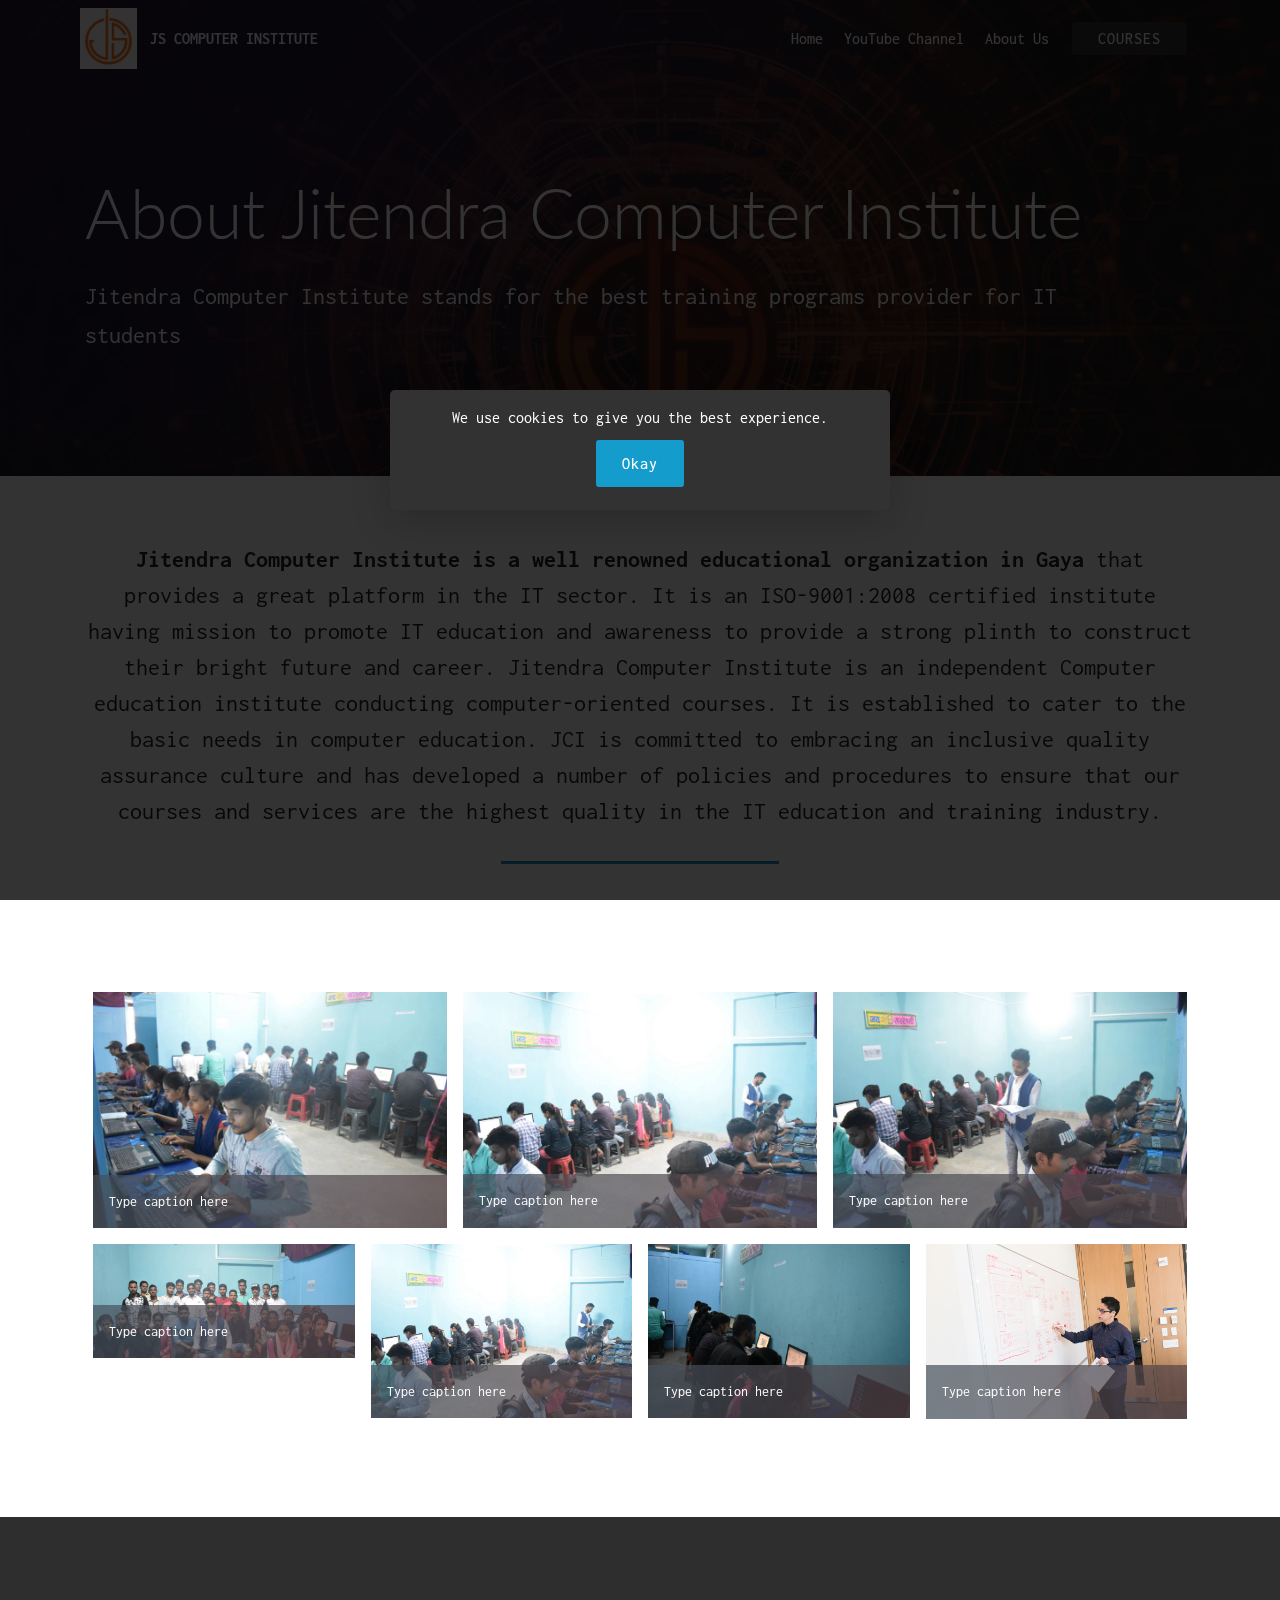
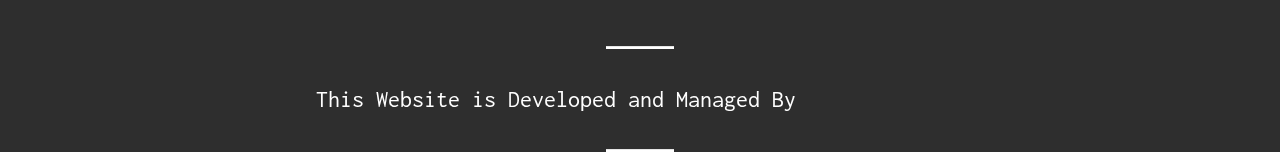
==== about.html @ 8d906402 "safdas" ====
<!DOCTYPE html>
<html  >
<head>
	<!-- This site is designed and devloped by PathOr Groups ,all the codes are copyrighted. for contacting us visi https://pathor.ml -->
  <meta charset="UTF-8">
  <meta http-equiv="X-UA-Compatible" content="IE=edge">
  <meta name="viewport" content="width=device-width, initial-scale=1, minimum-scale=1">
  <link rel="shortcut icon" href="assets/images/mnjhfjgfj.jpg-264x283.png" type="image/x-icon">
  <meta name="description" content="Jitendera Computer Institute is the best caching center and training provider for computer classes in Gaya. This is the offical page of JCI">
  
  <title>About Us-Jitendera Computer Institute</title>
  <link rel="stylesheet" href="assets/web/assets/mobirise-icons/mobirise-icons.css">
  <link rel="stylesheet" href="assets/bootstrap/css/bootstrap.min.css">
  <link rel="stylesheet" href="assets/bootstrap/css/bootstrap-grid.min.css">
  <link rel="stylesheet" href="assets/bootstrap/css/bootstrap-reboot.min.css">
  <link rel="stylesheet" href="assets/facebook-plugin/style.css">
  <link rel="stylesheet" href="assets/tether/tether.min.css">
  <link rel="stylesheet" href="assets/socicon/css/styles.css">
  <link rel="stylesheet" href="assets/web/assets/gdpr-plugin/gdpr-styles.css">
  <link rel="stylesheet" href="assets/dropdown/css/style.css">
  <link rel="stylesheet" href="assets/animatecss/animate.min.css">
  <link rel="stylesheet" href="assets/theme/css/style.css">
  <link rel="stylesheet" href="assets/gallery/style.css">
  <link rel="preload" as="style" href="assets/mobirise/css/mbr-additional.css"><link rel="stylesheet" href="assets/mobirise/css/mbr-additional.css" type="text/css">
  
  
  
</head>
<body>
  <section class="menu cid-qvQuOC5dxP" once="menu" id="menu1-y">

    

    <nav class="navbar navbar-expand beta-menu navbar-dropdown align-items-center navbar-fixed-top navbar-toggleable-sm bg-color transparent">
        <button class="navbar-toggler navbar-toggler-right" type="button" data-toggle="collapse" data-target="#navbarSupportedContent" aria-controls="navbarSupportedContent" aria-expanded="false" aria-label="Toggle navigation">
            <div class="hamburger">
                <span></span>
                <span></span>
                <span></span>
                <span></span>
            </div>
        </button>
        <div class="menu-logo">
            <div class="navbar-brand">
                <span class="navbar-logo">
                    <a href="index.html">
                         <img src="assets/images/mnjhfjgfj.jpg-264x283.png" alt="Jci Logo" title="" style="height: 3.8rem;">
                    </a>
                </span>
                <span class="navbar-caption-wrap"><a class="navbar-caption text-white display-4" href="index.html">JS COMPUTER INSTITUTE &nbsp; &nbsp; &nbsp; &nbsp; &nbsp; &nbsp; &nbsp; &nbsp; &nbsp; &nbsp; &nbsp;</a></span>
            </div>
        </div>
        <div class="collapse navbar-collapse" id="navbarSupportedContent">
            <ul class="navbar-nav nav-dropdown" data-app-modern-menu="true"><li class="nav-item">
                    <a class="nav-link link text-white display-4" href="index.html">Home</a>
                </li><li class="nav-item"><a class="nav-link link text-white display-4" href="https://www.youtube.com/channel/UC1L6Ay1eC3XERzg33ZXgung">YouTube Channel</a></li>
                <li class="nav-item">
                    <a class="nav-link link text-white display-4" href="page2.html">
                        
                        About Us
                    </a>
                </li></ul>
            <div class="navbar-buttons mbr-section-btn"><a class="btn btn-sm btn-black display-4" href="page1.html">COURSES</a></div>
        </div>
    </nav>
</section>

<section class="engine"></section><section class="header3 cid-rSugZJwFMO mbr-parallax-background" id="header3-11">

    

    <div class="mbr-overlay" style="opacity: 0.7; background-color: rgb(35, 35, 35);">
    </div>

    <div class="container">
        <div class="media-container-row">
            <div class="mbr-figure" style="width: 10%;">
               <!-- <img src="assets/images/background2.jpg" alt="Mobirise">-->
            </div>

            <div class="media-content">
                <h1 class="mbr-section-title mbr-white pb-3 mbr-fonts-style display-1"><br>About Jitendra Computer Institute</h1>
                
                <div class="mbr-section-text mbr-white pb-3 ">
                    <p class="mbr-text mbr-fonts-style display-5">Jitendra Computer Institute stands for the best training programs provider for IT students</p>
                </div>
                
            </div>
        </div>
    </div>

</section>

<section class="mbr-section article content9 cid-rSuieb1ScI" id="content9-12">
    
     

    <div class="container">
        <div class="inner-container" style="width: 100%;">
            <hr class="line" style="width: 25%;">
            <div class="section-text align-center mbr-fonts-style display-5"><strong>Jitendra Computer Institute is a well renowned educational organization in Gaya</strong> that provides a great platform in the IT sector. It is an ISO-9001:2008 certified institute having mission to promote IT education and awareness to provide a strong plinth to construct their bright future and career. Jitendra Computer Institute is an independent Computer education institute conducting computer-oriented courses. It is established to cater to the basic needs in computer education. JCI is committed to embracing an inclusive quality assurance culture and has developed a number of policies and procedures to ensure that our courses and services are the highest quality in the IT education and training industry.</div>
            <hr class="line" style="width: 25%;">
        </div>
        </div>
</section>

<section class="mbr-gallery mbr-slider-carousel cid-rSujr9ZoL4" id="gallery4-15">

    

    <div class="container">
        <div><!-- Gallery --><div class="gallery-row"><div class="mbr-gallery-layout-default"><div><div class="row-first row justify-content-center m-0"><div class="mbr-gallery-item col-lg-4 col-md-4 col-sm-12 p-2" data-video-url="false"><div href="#lb-gallery4-15" data-slide-to="0" data-toggle="modal"><img src="assets/images/dsc-12-844x563-800x534.jpg" alt="" title=""><span class="icon-focus"></span><span class="mbr-gallery-title mbr-fonts-style display-7">Type caption here</span></div></div><div class="mbr-gallery-item col-lg-4 col-md-4 col-sm-12 p-2" data-video-url="false"><div href="#lb-gallery4-15" data-slide-to="1" data-toggle="modal"><img src="assets/images/dsc-9-2000x1333-800x533.jpg" alt="" title=""><span class="icon-focus"></span><span class="mbr-gallery-title mbr-fonts-style display-7">Type caption here</span></div></div><div class="mbr-gallery-item col-lg-4 col-md-4 col-sm-12 p-2" data-video-url="false"><div href="#lb-gallery4-15" data-slide-to="2" data-toggle="modal"><img src="assets/images/dsc-10-2000x1333-800x533.jpg" alt="" title=""><span class="icon-focus"></span><span class="mbr-gallery-title mbr-fonts-style display-7">Type caption here</span></div></div></div><div class="row-second row justify-content-center m-0"><div class="mbr-gallery-item col-lg-3 col-md-6 col-sm-12 p-2" data-video-url="false"><div href="#lb-gallery4-15" data-slide-to="3" data-toggle="modal"><img src="assets/images/dsc-22-2000x1333-800x349.jpeg" alt="" title=""><span class="icon-focus"></span><span class="mbr-gallery-title mbr-fonts-style display-7">Type caption here</span></div></div><div class="mbr-gallery-item col-lg-3 col-md-6 col-sm-12 p-2" data-video-url="false"><div href="#lb-gallery4-15" data-slide-to="4" data-toggle="modal"><img src="assets/images/dsc-9-2000x1333-800x533.jpg" alt="" title=""><span class="icon-focus"></span><span class="mbr-gallery-title mbr-fonts-style display-7">Type caption here</span></div></div><div class="mbr-gallery-item col-lg-3 col-md-6 col-sm-12 p-2" data-video-url="false"><div href="#lb-gallery4-15" data-slide-to="5" data-toggle="modal"><img src="assets/images/dsc-11-2000x1333-800x533.jpg" alt="" title=""><span class="icon-focus"></span><span class="mbr-gallery-title mbr-fonts-style display-7">Type caption here</span></div></div><div class="mbr-gallery-item col-lg-3 col-md-6 col-sm-12 p-2" data-video-url="false"><div href="#lb-gallery4-15" data-slide-to="6" data-toggle="modal"><img src="assets/images/background7.jpg" alt="" title=""><span class="icon-focus"></span><span class="mbr-gallery-title mbr-fonts-style display-7">Type caption here</span></div></div></div></div><div class="clearfix"></div></div></div><!-- Lightbox --><div data-app-prevent-settings="" class="mbr-slider modal fade carousel slide" tabindex="-1" data-keyboard="true" data-interval="false" id="lb-gallery4-15"><div class="modal-dialog"><div class="modal-content"><div class="modal-body"><div class="carousel-inner"><div class="carousel-item active"><img src="assets/images/dsc-12-844x563.jpg" alt="" title=""></div><div class="carousel-item"><img src="assets/images/dsc-9-2000x1333.jpg" alt="" title=""></div><div class="carousel-item"><img src="assets/images/dsc-10-2000x1333.jpg" alt="" title=""></div><div class="carousel-item"><img src="assets/images/dsc-22-2000x1333.jpeg" alt="" title=""></div><div class="carousel-item"><img src="assets/images/dsc-9-2000x1333.jpg" alt="" title=""></div><div class="carousel-item"><img src="assets/images/dsc-11-2000x1333.jpg" alt="" title=""></div><div class="carousel-item"><img src="assets/images/background7.jpg" alt="" title=""></div><div class="carousel-item"><img src="assets/images/background8.jpg" alt="" title=""></div></div><a class="carousel-control carousel-control-prev" role="button" data-slide="prev" href="#lb-gallery4-15"><span class="mbri-left mbr-iconfont" aria-hidden="true"></span><span class="sr-only">Previous</span></a><a class="carousel-control carousel-control-next" role="button" data-slide="next" href="#lb-gallery4-15"><span class="mbri-right mbr-iconfont" aria-hidden="true"></span><span class="sr-only">Next</span></a><a class="close" href="#" role="button" data-dismiss="modal"><span class="sr-only">Close</span></a></div></div></div></div></div>
    </div>

</section>

<section once="footers" class="cid-rStPAoTRSf" id="footer7-z">

    

    

    <div class="container">
        <div class="media-container-row align-center mbr-white">
            
            <div class="row social-row">
              
                <div class="social-list align-right pb-2">
                    
                    
                    
                    
                    
                    
                <div class="soc-item">
                        <a href="https://www.youtube.com/channel/UC1L6Ay1eC3XERzg33ZXgung" target="_blank">
                            <span class="mbr-iconfont mbr-iconfont-social socicon-youtube socicon"></span>
                        </a>
                    </div><div class="soc-item">
                        <a href="https://www.facebook.com/" target="_blank">
                            <span class="mbr-iconfont mbr-iconfont-social socicon-facebook socicon"></span>
                        </a>
                    </div></div>
            </div>
            <div class="row row-copirayt">
                <p class="mbr-text mb-0 mbr-fonts-style mbr-white align-center display-7">
                    © Copyright 2020 JITENDRA COMPUTER INSTITUTE, All Rights Reserved</p><br>
                              <!--<p class="mbr-text mb-0 mbr-fonts-style mbr-white align-center" mbr-theme-style="display-7" data-app-selector=".media-container-row .mbr-text">
                   This webiste is Devloped and Managed by PathOr Groups </p>-->
            </div>
        </div>
    </div>
</section>

<section class="mbr-section article content10 cid-rSuoQhLQ14" id="content10-16">
    
     

    <div class="container">
        <div class="inner-container" style="width: 62%;">
            <hr class="line" style="width: 10%;">
            <div class="section-text align-center mbr-white mbr-fonts-style display-5">This Website is Developed and Managed By <a href="https://www.pathor.ml"><strong>PathOr Groups</strong></a></div>
            <hr class="line" style="width: 10%;">
        </div>
    </div>
</section>


  <script src="assets/web/assets/jquery/jquery.min.js"></script>
  <script src="assets/popper/popper.min.js"></script>
  <script src="assets/bootstrap/js/bootstrap.min.js"></script>
  <script src="https://connect.facebook.net/en_US/sdk.js#xfbml=1&version=v2.5"></script>
  <script src="https://apis.google.com/js/plusone.js"></script>
  <script src="assets/facebook-plugin/facebook-script.js"></script>
  <script src="assets/tether/tether.min.js"></script>
  <script src="assets/smoothscroll/smooth-scroll.js"></script>
  <script src="assets/parallax/jarallax.min.js"></script>
  <script src="assets/web/assets/cookies-alert-plugin/cookies-alert-core.js"></script>
  <script src="assets/web/assets/cookies-alert-plugin/cookies-alert-script.js"></script>
  <script src="assets/viewportchecker/jquery.viewportchecker.js"></script>
  <script src="assets/dropdown/js/nav-dropdown.js"></script>
  <script src="assets/dropdown/js/navbar-dropdown.js"></script>
  <script src="assets/touchswipe/jquery.touch-swipe.min.js"></script>
  <script src="assets/masonry/masonry.pkgd.min.js"></script>
  <script src="assets/imagesloaded/imagesloaded.pkgd.min.js"></script>
  <script src="assets/bootstrapcarouselswipe/bootstrap-carousel-swipe.js"></script>
  <script src="assets/vimeoplayer/jquery.mb.vimeo_player.js"></script>
  <script src="assets/theme/js/script.js"></script>
  <script src="assets/gallery/player.min.js"></script>
  <script src="assets/gallery/script.js"></script>
  <script src="assets/slidervideo/script.js"></script>
  
  
<div id="cookie-dialog" style="display: none;"><div id="cookiesdirective"><div style="position: fixed; top: 0; right: 0; bottom: 0; left: 0; background-color: rgb(0, 0, 0); opacity: 0.8; z-index: 9999;"></div><div style="position: fixed; top: 0; right: 0; bottom: 0; left: 0; display: flex; align-items: center; z-index: 10000"><div class="display-7" style="position: relative; width: 100%; max-width: 500px; margin-right: auto; margin-left: auto; font-size:inherit; padding: 1rem; text-align: center; border-radius: .3rem; box-shadow: 0 10px 40px 0 rgba(0,0,0,0.2); color:#ffffff; background:rgba(51, 51, 51, 0.99);">We use cookies to give you the best experience.<input style="display: block; margin-top: 10px; margin-right: auto; margin-left: auto; font-size:inherit;;" class="btn btn-sm btn-primary display-7" type="submit" name="impliedsubmit" id="impliedsubmit" value="Okay"/></div></div></div></div>
  <input name="cookieData" type="hidden" data-cookie-customDialogSelector='#cookie-dialog' data-cookie-colorText='#ffffff' data-cookie-colorBg='rgba(51, 51, 51, 0.99)' data-cookie-textButton='Okay' data-cookie-colorButton='' data-cookie-colorLink='#424a4d' data-cookie-underlineLink='true' data-cookie-text="We use cookies to give you the best experience.">
    <input name="animation" type="hidden">
  </body>
</html>
---- assets/web/assets/mobirise-icons/mobirise-icons.css ----
@font-face {
  font-family: 'MobiriseIcons';
  src:  url('mobirise-icons.eot?spat4u');
  src:  url('mobirise-icons.eot?spat4u#iefix') format('embedded-opentype'),
    url('mobirise-icons.ttf?spat4u') format('truetype'),
    url('mobirise-icons.woff?spat4u') format('woff'),
    url('mobirise-icons.svg?spat4u#MobiriseIcons') format('svg');
  font-weight: normal;
  font-style: normal;
  font-display: swap;
}

[class^="mbri-"], [class*=" mbri-"] {
  /* use !important to prevent issues with browser extensions that change fonts */
  font-family: MobiriseIcons !important;
  speak: none;
  font-style: normal;
  font-weight: normal;
  font-variant: normal;
  text-transform: none;
  line-height: 1;

  /* Better Font Rendering =========== */
  -webkit-font-smoothing: antialiased;
  -moz-osx-font-smoothing: grayscale;
}

.mbri-add-submenu:before {
  content: "\e900";
}
.mbri-alert:before {
  content: "\e901";
}
.mbri-align-center:before {
  content: "\e902";
}
.mbri-align-justify:before {
  content: "\e903";
}
.mbri-align-left:before {
  content: "\e904";
}
.mbri-align-right:before {
  content: "\e905";
}
.mbri-android:before {
  content: "\e906";
}
.mbri-apple:before {
  content: "\e907";
}
.mbri-arrow-down:before {
  content: "\e908";
}
.mbri-arrow-next:before {
  content: "\e909";
}
.mbri-arrow-prev:before {
  content: "\e90a";
}
.mbri-arrow-up:before {
  content: "\e90b";
}
.mbri-bold:before {
  content: "\e90c";
}
.mbri-bookmark:before {
  content: "\e90d";
}
.mbri-bootstrap:before {
  content: "\e90e";
}
.mbri-briefcase:before {
  content: "\e90f";
}
.mbri-browse:before {
  content: "\e910";
}
.mbri-bulleted-list:before {
  content: "\e911";
}
.mbri-calendar:before {
  content: "\e912";
}
.mbri-camera:before {
  content: "\e913";
}
.mbri-cart-add:before {
  content: "\e914";
}
.mbri-cart-full:before {
  content: "\e915";
}
.mbri-cash:before {
  content: "\e916";
}
.mbri-change-style:before {
  content: "\e917";
}
.mbri-chat:before {
  content: "\e918";
}
.mbri-clock:before {
  content: "\e919";
}
.mbri-close:before {
  content: "\e91a";
}
.mbri-cloud:before {
  content: "\e91b";
}
.mbri-code:before {
  content: "\e91c";
}
.mbri-contact-form:before {
  content: "\e91d";
}
.mbri-credit-card:before {
  content: "\e91e";
}
.mbri-cursor-click:before {
  content: "\e91f";
}
.mbri-cust-feedback:before {
  content: "\e920";
}
.mbri-database:before {
  content: "\e921";
}
.mbri-delivery:before {
  content: "\e922";
}
.mbri-desktop:before {
  content: "\e923";
}
.mbri-devices:before {
  content: "\e924";
}
.mbri-down:before {
  content: "\e925";
}
.mbri-download:before {
  content: "\e989";
}
.mbri-drag-n-drop:before {
  content: "\e927";
}
.mbri-drag-n-drop2:before {
  content: "\e928";
}
.mbri-edit:before {
  content: "\e929";
}
.mbri-edit2:before {
  content: "\e92a";
}
.mbri-error:before {
  content: "\e92b";
}
.mbri-extension:before {
  content: "\e92c";
}
.mbri-features:before {
  content: "\e92d";
}
.mbri-file:before {
  content: "\e92e";
}
.mbri-flag:before {
  content: "\e92f";
}
.mbri-folder:before {
  content: "\e930";
}
.mbri-gift:before {
  content: "\e931";
}
.mbri-github:before {
  content: "\e932";
}
.mbri-globe:before {
  content: "\e933";
}
.mbri-globe-2:before {
  content: "\e934";
}
.mbri-growing-chart:before {
  content: "\e935";
}
.mbri-hearth:before {
  content: "\e936";
}
.mbri-help:before {
  content: "\e937";
}
.mbri-home:before {
  content: "\e938";
}
.mbri-hot-cup:before {
  content: "\e939";
}
.mbri-idea:before {
  content: "\e93a";
}
.mbri-image-gallery:before {
  content: "\e93b";
}
.mbri-image-slider:before {
  content: "\e93c";
}
.mbri-info:before {
  content: "\e93d";
}
.mbri-italic:before {
  content: "\e93e";
}
.mbri-key:before {
  content: "\e93f";
}
.mbri-laptop:before {
  content: "\e940";
}
.mbri-layers:before {
  content: "\e941";
}
.mbri-left-right:before {
  content: "\e942";
}
.mbri-left:before {
  content: "\e943";
}
.mbri-letter:before {
  content: "\e944";
}
.mbri-like:before {
  content: "\e945";
}
.mbri-link:before {
  content: "\e946";
}
.mbri-lock:before {
  content: "\e947";
}
.mbri-login:before {
  content: "\e948";
}
.mbri-logout:before {
  content: "\e949";
}
.mbri-magic-stick:before {
  content: "\e94a";
}
.mbri-map-pin:before {
  content: "\e94b";
}
.mbri-menu:before {
  content: "\e94c";
}
.mbri-mobile:before {
  content: "\e94d";
}
.mbri-mobile2:before {
  content: "\e94e";
}
.mbri-mobirise:before {
  content: "\e94f";
}
.mbri-more-horizontal:before {
  content: "\e950";
}
.mbri-more-vertical:before {
  content: "\e951";
}
.mbri-music:before {
  content: "\e952";
}
.mbri-new-file:before {
  content: "\e953";
}
.mbri-numbered-list:before {
  content: "\e954";
}
.mbri-opened-folder:before {
  content: "\e955";
}
.mbri-pages:before {
  content: "\e956";
}
.mbri-paper-plane:before {
  content: "\e957";
}
.mbri-paperclip:before {
  content: "\e958";
}
.mbri-photo:before {
  content: "\e959";
}
.mbri-photos:before {
  content: "\e95a";
}
.mbri-pin:before {
  content: "\e95b";
}
.mbri-play:before {
  content: "\e95c";
}
.mbri-plus:before {
  content: "\e95d";
}
.mbri-preview:before {
  content: "\e95e";
}
.mbri-print:before {
  content: "\e95f";
}
.mbri-protect:before {
  content: "\e960";
}
.mbri-question:before {
  content: "\e961";
}
.mbri-quote-left:before {
  content: "\e962";
}
.mbri-quote-right:before {
  content: "\e963";
}
.mbri-refresh:before {
  content: "\e964";
}
.mbri-responsive:before {
  content: "\e965";
}
.mbri-right:before {
  content: "\e966";
}
.mbri-rocket:before {
  content: "\e967";
}
.mbri-sad-face:before {
  content: "\e968";
}
.mbri-sale:before {
  content: "\e969";
}
.mbri-save:before {
  content: "\e96a";
}
.mbri-search:before {
  content: "\e96b";
}
.mbri-setting:before {
  content: "\e96c";
}
.mbri-setting2:before {
  content: "\e96d";
}
.mbri-setting3:before {
  content: "\e96e";
}
.mbri-share:before {
  content: "\e96f";
}
.mbri-shopping-bag:before {
  content: "\e970";
}
.mbri-shopping-basket:before {
  content: "\e971";
}
.mbri-shopping-cart:before {
  content: "\e972";
}
.mbri-sites:before {
  content: "\e973";
}
.mbri-smile-face:before {
  content: "\e974";
}
.mbri-speed:before {
  content: "\e975";
}
.mbri-star:before {
  content: "\e976";
}
.mbri-success:before {
  content: "\e977";
}
.mbri-sun:before {
  content: "\e978";
}
.mbri-sun2:before {
  content: "\e979";
}
.mbri-tablet:before {
  content: "\e97a";
}
.mbri-tablet-vertical:before {
  content: "\e97b";
}
.mbri-target:before {
  content: "\e97c";
}
.mbri-timer:before {
  content: "\e97d";
}
.mbri-to-ftp:before {
  content: "\e97e";
}
.mbri-to-local-drive:before {
  content: "\e97f";
}
.mbri-touch-swipe:before {
  content: "\e980";
}
.mbri-touch:before {
  content: "\e981";
}
.mbri-trash:before {
  content: "\e982";
}
.mbri-underline:before {
  content: "\e983";
}
.mbri-unlink:before {
  content: "\e984";
}
.mbri-unlock:before {
  content: "\e985";
}
.mbri-up-down:before {
  content: "\e986";
}
.mbri-up:before {
  content: "\e987";
}
.mbri-update:before {
  content: "\e988";
}
.mbri-upload:before {
 content: "\e926"; 
}
.mbri-user:before {
  content: "\e98a";
}
.mbri-user2:before {
  content: "\e98b";
}
.mbri-users:before {
  content: "\e98c";
}
.mbri-video:before {
  content: "\e98d";
}
.mbri-video-play:before {
  content: "\e98e";
}
.mbri-watch:before {
  content: "\e98f";
}
.mbri-website-theme:before {
  content: "\e990";
}
.mbri-wifi:before {
  content: "\e991";
}
.mbri-windows:before {
  content: "\e992";
}
.mbri-zoom-out:before {
  content: "\e993";
}
.mbri-redo:before {
  content: "\e994";
}
.mbri-undo:before {
  content: "\e995";
}
---- assets/facebook-plugin/style.css ----
.mbr-section.mbr-section__comments{
    position: relative;
}
.mbr-section__comments{
    background-size: cover;
}
.addons-container {
  position: relative;
  margin-left: auto;
  margin-right: auto;
  padding-right: 15px;
  padding-left: 15px; }
  @media (min-width: 576px) {
    .addons-container {
      padding-right: 15px;
      padding-left: 15px; } }
  @media (min-width: 768px) {
    .addons-container {
      padding-right: 15px;
      padding-left: 15px; } }
  @media (min-width: 992px) {
    .addons-container {
      padding-right: 15px;
      padding-left: 15px; } }
  @media (min-width: 1200px) {
    .addons-container {
      padding-right: 15px;
      padding-left: 15px; } }
  @media (min-width: 576px) {
    .addons-container {
      width: 540px;
      max-width: 100%; } }
  @media (min-width: 768px) {
    .addons-container {
      width: 720px;
      max-width: 100%; } }
  @media (min-width: 992px) {
    .addons-container {
      width: 960px;
      max-width: 100%; } }
  @media (min-width: 1200px) {
    .addons-container {
      width: 1140px;
      max-width: 100%; } }

.addons-container-inner{
    position: relative;
    width: 100%;
    min-height: 1px;
    padding-right: 15px;
    padding-left: 15px;
}
@media (min-width: 567px) {
    .addons-container-inner{
        -ms-flex: 0 0 66.666667%;
        flex: 0 0 66.666667%;
        max-width: 66.666667%;
    }
}
.addons-row{
    display: flex;
    justify-content:center;
}
---- assets/socicon/css/styles.css ----
@charset "UTF-8";

@font-face {
  font-family: "socicon";
  src:url("../fonts/socicon.eot");
  src:url("../fonts/socicon.eot?#iefix") format("embedded-opentype"),
    url("../fonts/socicon.woff") format("woff"),
    url("../fonts/socicon.ttf") format("truetype"),
    url("../fonts/socicon.svg#socicon") format("svg");
  font-weight: normal;
  font-style: normal;
  font-display:swap;
}

[data-icon]:before {
  font-family: "socicon" !important;
  content: attr(data-icon);
  font-style: normal !important;
  font-weight: normal !important;
  font-variant: normal !important;
  text-transform: none !important;
  speak: none;
  line-height: 1;
  -webkit-font-smoothing: antialiased;
  -moz-osx-font-smoothing: grayscale;
}

[class^="socicon-"]:before,
[class*=" socicon-"]:before {
  font-family: "socicon" !important;
  font-style: normal !important;
  font-weight: normal !important;
  font-variant: normal !important;
  text-transform: none !important;
  speak: none;
  line-height: 1;
  -webkit-font-smoothing: antialiased;
  -moz-osx-font-smoothing: grayscale;
}

.socicon-modelmayhem:before {
  content: "\e000";
}
.socicon-mixcloud:before {
  content: "\e001";
}
.socicon-drupal:before {
  content: "\e002";
}
.socicon-swarm:before {
  content: "\e003";
}
.socicon-istock:before {
  content: "\e004";
}
.socicon-yammer:before {
  content: "\e005";
}
.socicon-ello:before {
  content: "\e006";
}
.socicon-stackoverflow:before {
  content: "\e007";
}
.socicon-persona:before {
  content: "\e008";
}
.socicon-triplej:before {
  content: "\e009";
}
.socicon-houzz:before {
  content: "\e00a";
}
.socicon-rss:before {
  content: "\e00b";
}
.socicon-paypal:before {
  content: "\e00c";
}
.socicon-odnoklassniki:before {
  content: "\e00d";
}
.socicon-airbnb:before {
  content: "\e00e";
}
.socicon-periscope:before {
  content: "\e00f";
}
.socicon-outlook:before {
  content: "\e010";
}
.socicon-coderwall:before {
  content: "\e011";
}
.socicon-tripadvisor:before {
  content: "\e012";
}
.socicon-appnet:before {
  content: "\e013";
}
.socicon-goodreads:before {
  content: "\e014";
}
.socicon-tripit:before {
  content: "\e015";
}
.socicon-lanyrd:before {
  content: "\e016";
}
.socicon-slideshare:before {
  content: "\e017";
}
.socicon-buffer:before {
  content: "\e018";
}
.socicon-disqus:before {
  content: "\e019";
}
.socicon-vkontakte:before {
  content: "\e01a";
}
.socicon-whatsapp:before {
  content: "\e01b";
}
.socicon-patreon:before {
  content: "\e01c";
}
.socicon-storehouse:before {
  content: "\e01d";
}
.socicon-pocket:before {
  content: "\e01e";
}
.socicon-mail:before {
  content: "\e01f";
}
.socicon-blogger:before {
  content: "\e020";
}
.socicon-technorati:before {
  content: "\e021";
}
.socicon-reddit:before {
  content: "\e022";
}
.socicon-dribbble:before {
  content: "\e023";
}
.socicon-stumbleupon:before {
  content: "\e024";
}
.socicon-digg:before {
  content: "\e025";
}
.socicon-envato:before {
  content: "\e026";
}
.socicon-behance:before {
  content: "\e027";
}
.socicon-delicious:before {
  content: "\e028";
}
.socicon-deviantart:before {
  content: "\e029";
}
.socicon-forrst:before {
  content: "\e02a";
}
.socicon-play:before {
  content: "\e02b";
}
.socicon-zerply:before {
  content: "\e02c";
}
.socicon-wikipedia:before {
  content: "\e02d";
}
.socicon-apple:before {
  content: "\e02e";
}
.socicon-flattr:before {
  content: "\e02f";
}
.socicon-github:before {
  content: "\e030";
}
.socicon-renren:before {
  content: "\e031";
}
.socicon-friendfeed:before {
  content: "\e032";
}
.socicon-newsvine:before {
  content: "\e033";
}
.socicon-identica:before {
  content: "\e034";
}
.socicon-bebo:before {
  content: "\e035";
}
.socicon-zynga:before {
  content: "\e036";
}
.socicon-steam:before {
  content: "\e037";
}
.socicon-xbox:before {
  content: "\e038";
}
.socicon-windows:before {
  content: "\e039";
}
.socicon-qq:before {
  content: "\e03a";
}
.socicon-douban:before {
  content: "\e03b";
}
.socicon-meetup:before {
  content: "\e03c";
}
.socicon-playstation:before {
  content: "\e03d";
}
.socicon-android:before {
  content: "\e03e";
}
.socicon-snapchat:before {
  content: "\e03f";
}
.socicon-twitter:before {
  content: "\e040";
}
.socicon-facebook:before {
  content: "\e041";
}
.socicon-googleplus:before {
  content: "\e042";
}
.socicon-pinterest:before {
  content: "\e043";
}
.socicon-foursquare:before {
  content: "\e044";
}
.socicon-yahoo:before {
  content: "\e045";
}
.socicon-skype:before {
  content: "\e046";
}
.socicon-yelp:before {
  content: "\e047";
}
.socicon-feedburner:before {
  content: "\e048";
}
.socicon-linkedin:before {
  content: "\e049";
}
.socicon-viadeo:before {
  content: "\e04a";
}
.socicon-xing:before {
  content: "\e04b";
}
.socicon-myspace:before {
  content: "\e04c";
}
.socicon-soundcloud:before {
  content: "\e04d";
}
.socicon-spotify:before {
  content: "\e04e";
}
.socicon-grooveshark:before {
  content: "\e04f";
}
.socicon-lastfm:before {
  content: "\e050";
}
.socicon-youtube:before {
  content: "\e051";
}
.socicon-vimeo:before {
  content: "\e052";
}
.socicon-dailymotion:before {
  content: "\e053";
}
.socicon-vine:before {
  content: "\e054";
}
.socicon-flickr:before {
  content: "\e055";
}
.socicon-500px:before {
  content: "\e056";
}
.socicon-wordpress:before {
  content: "\e058";
}
.socicon-tumblr:before {
  content: "\e059";
}
.socicon-twitch:before {
  content: "\e05a";
}
.socicon-8tracks:before {
  content: "\e05b";
}
.socicon-amazon:before {
  content: "\e05c";
}
.socicon-icq:before {
  content: "\e05d";
}
.socicon-smugmug:before {
  content: "\e05e";
}
.socicon-ravelry:before {
  content: "\e05f";
}
.socicon-weibo:before {
  content: "\e060";
}
.socicon-baidu:before {
  content: "\e061";
}
.socicon-angellist:before {
  content: "\e062";
}
.socicon-ebay:before {
  content: "\e063";
}
.socicon-imdb:before {
  content: "\e064";
}
.socicon-stayfriends:before {
  content: "\e065";
}
.socicon-residentadvisor:before {
  content: "\e066";
}
.socicon-google:before {
  content: "\e067";
}
.socicon-yandex:before {
  content: "\e068";
}
.socicon-sharethis:before {
  content: "\e069";
}
.socicon-bandcamp:before {
  content: "\e06a";
}
.socicon-itunes:before {
  content: "\e06b";
}
.socicon-deezer:before {
  content: "\e06c";
}
.socicon-telegram:before {
  content: "\e06e";
}
.socicon-openid:before {
  content: "\e06f";
}
.socicon-amplement:before {
  content: "\e070";
}
.socicon-viber:before {
  content: "\e071";
}
.socicon-zomato:before {
  content: "\e072";
}
.socicon-draugiem:before {
  content: "\e074";
}
.socicon-endomodo:before {
  content: "\e075";
}
.socicon-filmweb:before {
  content: "\e076";
}
.socicon-stackexchange:before {
  content: "\e077";
}
.socicon-wykop:before {
  content: "\e078";
}
.socicon-teamspeak:before {
  content: "\e079";
}
.socicon-teamviewer:before {
  content: "\e07a";
}
.socicon-ventrilo:before {
  content: "\e07b";
}
.socicon-younow:before {
  content: "\e07c";
}
.socicon-raidcall:before {
  content: "\e07d";
}
.socicon-mumble:before {
  content: "\e07e";
}
.socicon-medium:before {
  content: "\e06d";
}
.socicon-bebee:before {
  content: "\e07f";
}
.socicon-hitbox:before {
  content: "\e080";
}
.socicon-reverbnation:before {
  content: "\e081";
}
.socicon-formulr:before {
  content: "\e082";
}
.socicon-instagram:before {
  content: "\e057";
}
.socicon-battlenet:before {
  content: "\e083";
}
.socicon-chrome:before {
  content: "\e084";
}
.socicon-discord:before {
  content: "\e086";
}
.socicon-issuu:before {
  content: "\e087";
}
.socicon-macos:before {
  content: "\e088";
}
.socicon-firefox:before {
  content: "\e089";
}
.socicon-opera:before {
  content: "\e08d";
}
.socicon-keybase:before {
  content: "\e090";
}
.socicon-alliance:before {
  content: "\e091";
}
.socicon-livejournal:before {
  content: "\e092";
}
.socicon-googlephotos:before {
  content: "\e093";
}
.socicon-horde:before {
  content: "\e094";
}
.socicon-etsy:before {
  content: "\e095";
}
.socicon-zapier:before {
  content: "\e096";
}
.socicon-google-scholar:before {
  content: "\e097";
}
.socicon-researchgate:before {
  content: "\e098";
}
.socicon-wechat:before {
  content: "\e099";
}
.socicon-strava:before {
  content: "\e09a";
}
.socicon-line:before {
  content: "\e09b";
}
.socicon-lyft:before {
  content: "\e09c";
}
.socicon-uber:before {
  content: "\e09d";
}
.socicon-songkick:before {
  content: "\e09e";
}
.socicon-viewbug:before {
  content: "\e09f";
}
.socicon-googlegroups:before {
  content: "\e0a0";
}
.socicon-quora:before {
  content: "\e073";
}
.socicon-diablo:before {
  content: "\e085";
}
.socicon-blizzard:before {
  content: "\e0a1";
}
.socicon-hearthstone:before {
  content: "\e08b";
}
.socicon-heroes:before {
  content: "\e08a";
}
.socicon-overwatch:before {
  content: "\e08c";
}
.socicon-warcraft:before {
  content: "\e08e";
}
.socicon-starcraft:before {
  content: "\e08f";
}
.socicon-beam:before {
  content: "\e0a2";
}
.socicon-curse:before {
  content: "\e0a3";
}
.socicon-player:before {
  content: "\e0a4";
}
.socicon-streamjar:before {
  content: "\e0a5";
}
.socicon-nintendo:before {
  content: "\e0a6";
}
.socicon-hellocoton:before {
  content: "\e0a7";
}
---- assets/web/assets/gdpr-plugin/gdpr-styles.css ----
.gdpr-block {
    padding: 10px;
    font-size: 14px;
    display: block;
    width: 100%;
    text-align: center;
}
.gdpr-block.covert {
	display: none;
}
.textGDPR {
    position: relative;
}
.gdpr-block label span.textGDPR input[name='gdpr']{
    width: 15px;
    height: 15px;
    margin: 0;
    position: absolute;
    top: 2px;
    left: -20px;
}
.gdpr-block label {
    color: #a7a7a7;
    vertical-align: middle;
    user-select: none;
    margin-bottom: 0;
}
---- assets/dropdown/css/style.css ----
.navbar-dropdown {
  left: 0;
  padding: 0;
  position: absolute;
  right: 0;
  top: 0;
  transition: all 0.45s ease;
  z-index: 1030;
  background: #282828; }
  .navbar-dropdown .navbar-logo {
    margin-right: 0.8rem;
    transition: margin 0.3s ease-in-out;
    vertical-align: middle; }
    .navbar-dropdown .navbar-logo img {
      height: 3.125rem;
      transition: all 0.3s ease-in-out; }
    .navbar-dropdown .navbar-logo.mbr-iconfont {
      font-size: 3.125rem;
      line-height: 3.125rem; }
  .navbar-dropdown .navbar-caption {
    font-weight: 700;
    white-space: normal;
    vertical-align: -4px;
    line-height: 3.125rem !important; }
    .navbar-dropdown .navbar-caption, .navbar-dropdown .navbar-caption:hover {
      color: inherit;
      text-decoration: none; }
  .navbar-dropdown .mbr-iconfont + .navbar-caption {
    vertical-align: -1px; }
  .navbar-dropdown.navbar-fixed-top {
    position: fixed; }
  .navbar-dropdown .navbar-brand span {
    vertical-align: -4px; }
  .navbar-dropdown.bg-color.transparent {
    background: none; }
  .navbar-dropdown.navbar-short .navbar-brand {
    padding: 0.625rem 0; }
    .navbar-dropdown.navbar-short .navbar-brand span {
      vertical-align: -1px; }
  .navbar-dropdown.navbar-short .navbar-caption {
    line-height: 2.375rem !important;
    vertical-align: -2px; }
  .navbar-dropdown.navbar-short .navbar-logo {
    margin-right: 0.5rem; }
    .navbar-dropdown.navbar-short .navbar-logo img {
      height: 2.375rem; }
    .navbar-dropdown.navbar-short .navbar-logo.mbr-iconfont {
      font-size: 2.375rem;
      line-height: 2.375rem; }
  .navbar-dropdown.navbar-short .mbr-table-cell {
    height: 3.625rem; }
  .navbar-dropdown .navbar-close {
    left: 0.6875rem;
    position: fixed;
    top: 0.75rem;
    z-index: 1000; }
  .navbar-dropdown .hamburger-icon {
    content: "";
    display: inline-block;
    vertical-align: middle;
    width: 16px;
    -webkit-box-shadow: 0 -6px 0 1px #282828,0 0 0 1px #282828,0 6px 0 1px #282828;
    -moz-box-shadow: 0 -6px 0 1px #282828,0 0 0 1px #282828,0 6px 0 1px #282828;
    box-shadow: 0 -6px 0 1px #282828,0 0 0 1px #282828,0 6px 0 1px #282828; }

.dropdown-menu .dropdown-toggle[data-toggle="dropdown-submenu"]::after {
  border-bottom: 0.35em solid transparent;
  border-left: 0.35em solid;
  border-right: 0;
  border-top: 0.35em solid transparent;
  margin-left: 0.3rem; }

.dropdown-menu .dropdown-item:focus {
  outline: 0; }

.nav-dropdown {
  font-size: 0.75rem;
  font-weight: 500;
  height: auto !important; }
  .nav-dropdown .nav-btn {
    padding-left: 1rem; }
  .nav-dropdown .link {
    margin: .667em 1.667em;
    font-weight: 500;
    padding: 0;
    transition: color .2s ease-in-out; }
    .nav-dropdown .link.dropdown-toggle {
      margin-right: 2.583em; }
      .nav-dropdown .link.dropdown-toggle::after {
        margin-left: .25rem;
        border-top: 0.35em solid;
        border-right: 0.35em solid transparent;
        border-left: 0.35em solid transparent;
        border-bottom: 0; }
      .nav-dropdown .link.dropdown-toggle[aria-expanded="true"] {
        margin: 0;
        padding: 0.667em 3.263em  0.667em 1.667em; }
  .nav-dropdown .link::after,
  .nav-dropdown .dropdown-item::after {
    color: inherit; }
  .nav-dropdown .btn {
    font-size: 0.75rem;
    font-weight: 700;
    letter-spacing: 0;
    margin-bottom: 0;
    padding-left: 1.25rem;
    padding-right: 1.25rem; }
  .nav-dropdown .dropdown-menu {
    border-radius: 0;
    border: 0;
    left: 0;
    margin: 0;
    padding-bottom: 1.25rem;
    padding-top: 1.25rem;
    position: relative; }
  .nav-dropdown .dropdown-submenu {
    margin-left: 0.125rem;
    top: 0; }
  .nav-dropdown .dropdown-item {
    font-weight: 500;
    line-height: 2;
    padding: 0.3846em 4.615em 0.3846em 1.5385em;
    position: relative;
    transition: color .2s ease-in-out, background-color .2s ease-in-out; }
    .nav-dropdown .dropdown-item::after {
      margin-top: -0.3077em;
      position: absolute;
      right: 1.1538em;
      top: 50%; }
    .nav-dropdown .dropdown-item:focus, .nav-dropdown .dropdown-item:hover {
      background: none; }

@media (max-width: 767px) {
  .nav-dropdown.navbar-toggleable-sm {
    bottom: 0;
    display: none;
    left: 0;
    overflow-x: hidden;
    position: fixed;
    top: 0;
    transform: translateX(-100%);
    -ms-transform: translateX(-100%);
    -webkit-transform: translateX(-100%);
    width: 18.75rem;
    z-index: 999; } }
.nav-dropdown.navbar-toggleable-xl {
  bottom: 0;
  display: none;
  left: 0;
  overflow-x: hidden;
  position: fixed;
  top: 0;
  transform: translateX(-100%);
  -ms-transform: translateX(-100%);
  -webkit-transform: translateX(-100%);
  width: 18.75rem;
  z-index: 999; }

.nav-dropdown-sm {
  display: block !important;
  overflow-x: hidden;
  overflow: auto;
  padding-top: 3.875rem; }
  .nav-dropdown-sm::after {
    content: "";
    display: block;
    height: 3rem;
    width: 100%; }
  .nav-dropdown-sm.collapse.in ~ .navbar-close {
    display: block !important; }
  .nav-dropdown-sm.collapsing, .nav-dropdown-sm.collapse.in {
    transform: translateX(0);
    -ms-transform: translateX(0);
    -webkit-transform: translateX(0);
    transition: all 0.25s ease-out;
    -webkit-transition: all 0.25s ease-out;
    background: #282828; }
  .nav-dropdown-sm.collapsing[aria-expanded="false"] {
    transform: translateX(-100%);
    -ms-transform: translateX(-100%);
    -webkit-transform: translateX(-100%); }
  .nav-dropdown-sm .nav-item {
    display: block;
    margin-left: 0 !important;
    padding-left: 0; }
  .nav-dropdown-sm .link,
  .nav-dropdown-sm .dropdown-item {
    border-top: 1px dotted rgba(255, 255, 255, 0.1);
    font-size: 0.8125rem;
    line-height: 1.6;
    margin: 0 !important;
    padding: 0.875rem 2.4rem 0.875rem 1.5625rem !important;
    position: relative;
    white-space: normal; }
    .nav-dropdown-sm .link:focus, .nav-dropdown-sm .link:hover,
    .nav-dropdown-sm .dropdown-item:focus,
    .nav-dropdown-sm .dropdown-item:hover {
      background: rgba(0, 0, 0, 0.2) !important;
      color: #c0a375; }
  .nav-dropdown-sm .nav-btn {
    position: relative;
    padding: 1.5625rem 1.5625rem 0 1.5625rem; }
    .nav-dropdown-sm .nav-btn::before {
      border-top: 1px dotted rgba(255, 255, 255, 0.1);
      content: "";
      left: 0;
      position: absolute;
      top: 0;
      width: 100%; }
    .nav-dropdown-sm .nav-btn + .nav-btn {
      padding-top: 0.625rem; }
      .nav-dropdown-sm .nav-btn + .nav-btn::before {
        display: none; }
  .nav-dropdown-sm .btn {
    padding: 0.625rem 0; }
  .nav-dropdown-sm .dropdown-toggle[data-toggle="dropdown-submenu"]::after {
    margin-left: .25rem;
    border-top: 0.35em solid;
    border-right: 0.35em solid transparent;
    border-left: 0.35em solid transparent;
    border-bottom: 0; }
  .nav-dropdown-sm .dropdown-toggle[data-toggle="dropdown-submenu"][aria-expanded="true"]::after {
    border-top: 0;
    border-right: 0.35em solid transparent;
    border-left: 0.35em solid transparent;
    border-bottom: 0.35em solid; }
  .nav-dropdown-sm .dropdown-menu {
    margin: 0;
    padding: 0;
    position: relative;
    top: 0;
    left: 0;
    width: 100%;
    border: 0;
    float: none;
    border-radius: 0;
    background: none; }
  .nav-dropdown-sm .dropdown-submenu {
    left: 100%;
    margin-left: 0.125rem;
    margin-top: -1.25rem;
    top: 0; }

.navbar-toggleable-sm .nav-dropdown .dropdown-menu {
  position: absolute; }

.navbar-toggleable-sm .nav-dropdown .dropdown-submenu {
  left: 100%;
  margin-left: 0.125rem;
  margin-top: -1.25rem;
  top: 0; }

.navbar-toggleable-sm.opened .nav-dropdown .dropdown-menu {
  position: relative; }

.navbar-toggleable-sm.opened .nav-dropdown .dropdown-submenu {
  left: 0;
  margin-left: 00rem;
  margin-top: 0rem;
  top: 0; }

.is-builder .nav-dropdown.collapsing {
  transition: none !important; }

/*# sourceMappingURL=style.css.map */
---- assets/theme/css/style.css ----
/*!
 * Mobirise v4 theme (https://mobirise.com/)
 * Copyright 2017 Mobirise
 */
section {
  background-color: #eeeeee; }

body {
  font-style: normal;
  line-height: 1.5; }

section,
.container,
.container-fluid {
  position: relative;
  word-wrap: break-word; }

a.mbr-iconfont:hover {
  text-decoration: none; }

.article .lead p,
.article .lead ul,
.article .lead ol,
.article .lead pre,
.article .lead blockquote {
  margin-bottom: 0; }

ul,
ol,
pre,
blockquote {
  margin-bottom: 2.3125rem; }

pre {
  background: #f4f4f4;
  padding: 10px 24px;
  white-space: pre-wrap; }

.inactive {
  -webkit-user-select: none;
  -moz-user-select: none;
  -ms-user-select: none;
  user-select: none;
  pointer-events: none;
  -webkit-user-drag: none;
  user-drag: none; }

.mbr-section__comments .row {
  justify-content: center;
  -webkit-justify-content: center; }

a {
  font-style: normal;
  font-weight: 400;
  cursor: pointer; }
  a, a:hover {
    text-decoration: none; }

figure {
  margin-bottom: 0; }

body {
  color: #232323; }

h1,
h2,
h3,
h4,
h5,
h6,
.h1,
.h2,
.h3,
.h4,
.h5,
.h6,
.display-1,
.display-2,
.display-3,
.display-4 {
  line-height: 1;
  word-break: break-word;
  word-wrap: break-word; }

.mbr-section-title {
  font-style: normal;
  line-height: 1.2; }

.mbr-section-subtitle {
  line-height: 1.3; }

.mbr-text {
  font-style: normal;
  line-height: 1.6; }

b,
strong {
  font-weight: bold; }

blockquote {
  padding: 10px 0 10px 20px;
  position: relative;
  border-left: 2px solid;
  border-color: #ff3366; }

input:-webkit-autofill, input:-webkit-autofill:hover, input:-webkit-autofill:focus, input:-webkit-autofill:active {
  transition-delay: 9999s;
  transition-property: background-color, color; }

textarea[type='hidden'] {
  display: none; }

body {
  position: relative; }

section {
  background-position: 50% 50%;
  background-repeat: no-repeat;
  background-size: cover; }
  section .mbr-background-video,
  section .mbr-background-video-preview {
    position: absolute;
    bottom: 0;
    left: 0;
    right: 0;
    top: 0; }

.hidden {
  visibility: hidden; }

.mbr-z-index20 {
  z-index: 20; }

/*! Base colors */
.mbr-white {
  color: #ffffff; }

.mbr-black {
  color: #000000; }

.mbr-bg-white {
  background-color: #ffffff; }

.mbr-bg-black {
  background-color: #000000; }

/*! Text-aligns */
.align-left {
  text-align: left; }

.align-center {
  text-align: center; }

.align-right {
  text-align: right; }

@media (max-width: 767px) {
  .align-left,
  .align-center,
  .align-right,
  .mbr-section-btn,
  .mbr-section-title {
    text-align: center; } }
/*! Font-weight  */
.mbr-light {
  font-weight: 300; }

.mbr-regular {
  font-weight: 400; }

.mbr-semibold {
  font-weight: 500; }

.mbr-bold {
  font-weight: 700; }

/*! Media  */
.media-size-item {
  -webkit-flex: 1 1 auto;
  -moz-flex: 1 1 auto;
  -ms-flex: 1 1 auto;
  -o-flex: 1 1 auto;
  flex: 1 1 auto; }

.media-content {
  -webkit-flex-basis: 100%;
  flex-basis: 100%; }

.media-container-row {
  display: -ms-flexbox;
  display: -webkit-flex;
  display: flex;
  -webkit-flex-direction: row;
  -ms-flex-direction: row;
  flex-direction: row;
  -webkit-flex-wrap: wrap;
  -ms-flex-wrap: wrap;
  flex-wrap: wrap;
  -webkit-justify-content: center;
  -ms-flex-pack: center;
  justify-content: center;
  -webkit-align-content: center;
  -ms-flex-line-pack: center;
  align-content: center;
  -webkit-align-items: start;
  -ms-flex-align: start;
  align-items: start; }
  .media-container-row .media-size-item {
    width: 400px; }

.media-container-column {
  display: -ms-flexbox;
  display: -webkit-flex;
  display: flex;
  -webkit-flex-direction: column;
  -ms-flex-direction: column;
  flex-direction: column;
  -webkit-flex-wrap: wrap;
  -ms-flex-wrap: wrap;
  flex-wrap: wrap;
  -webkit-justify-content: center;
  -ms-flex-pack: center;
  justify-content: center;
  -webkit-align-content: center;
  -ms-flex-line-pack: center;
  align-content: center;
  -webkit-align-items: stretch;
  -ms-flex-align: stretch;
  align-items: stretch; }
  .media-container-column > * {
    width: 100%; }

@media (min-width: 992px) {
  .media-container-row {
    -webkit-flex-wrap: nowrap;
    -ms-flex-wrap: nowrap;
    flex-wrap: nowrap; } }
figure {
  overflow: hidden; }

figure[mbr-media-size] {
  transition: width 0.1s; }

.mbr-figure img,
.mbr-figure iframe {
  display: block;
  width: 100%; }

.card {
  background-color: transparent;
  border: none; }

.card-box {
  width: 100%; }

.card-img {
  text-align: center;
  flex-shrink: 0;
  -webkit-flex-shrink: 0; }

.media {
  max-width: 100%;
  margin: 0 auto; }

.mbr-figure {
  -ms-flex-item-align: center;
  -ms-grid-row-align: center;
  -webkit-align-self: center;
  align-self: center; }

.media-container > div {
  max-width: 100%; }

.mbr-figure img,
.card-img img {
  width: 100%; }

@media (max-width: 991px) {
  .media-size-item {
    width: auto !important; }

  .media {
    width: auto; }

  .mbr-figure {
    width: 100% !important; } }
/*! Buttons */
.btn {
  font-weight: 500;
  border-width: 2px;
  font-style: normal;
  letter-spacing: 1px;
  margin: .4rem .8rem;
  white-space: normal;
  -webkit-transition: all .3s ease-in-out;
  -moz-transition: all .3s ease-in-out;
  transition: all .3s ease-in-out;
  display: inline-flex;
  align-items: center;
  justify-content: center;
  word-break: break-word;
  -webkit-align-items: center;
  -webkit-justify-content: center;
  display: -webkit-inline-flex; }

.btn-sm {
  font-weight: 500;
  letter-spacing: 1px;
  -webkit-transition: all .3s ease-in-out;
  -moz-transition: all .3s ease-in-out;
  transition: all .3s ease-in-out; }

.btn-md {
  font-weight: 500;
  letter-spacing: 1px;
  margin: .4rem .8rem !important;
  -webkit-transition: all .3s ease-in-out;
  -moz-transition: all .3s ease-in-out;
  transition: all .3s ease-in-out; }

.btn-lg {
  font-weight: 500;
  letter-spacing: 1px;
  margin: .4rem .8rem !important;
  -webkit-transition: all .3s ease-in-out;
  -moz-transition: all .3s ease-in-out;
  transition: all .3s ease-in-out; }

.mbr-section-btn {
  margin-left: -0.25rem;
  margin-right: -0.25rem;
  font-size: 0; }

nav .mbr-section-btn {
  margin-left: 0rem;
  margin-right: 0rem; }

.btn-form {
  border-radius: 0; }
  .btn-form:hover {
    cursor: pointer; }

/*! Btn icon margin */
.btn .mbr-iconfont,
.btn.btn-sm .mbr-iconfont {
  cursor: pointer;
  margin-right: 0.5rem; }

.btn.btn-md .mbr-iconfont,
.btn.btn-md .mbr-iconfont {
  margin-right: 0.8rem; }

.mbr-regular {
  font-weight: 400; }

.mbr-semibold {
  font-weight: 500; }

.mbr-bold {
  font-weight: 700; }

[type='submit'] {
  -webkit-appearance: none; }

/*! Full-screen */
.mbr-fullscreen .mbr-overlay {
  min-height: 100vh; }

.mbr-fullscreen {
  display: flex;
  display: -webkit-flex;
  display: -moz-flex;
  display: -ms-flex;
  display: -o-flex;
  align-items: center;
  -webkit-align-items: center;
  min-height: 100vh;
  padding-top: 3rem;
  padding-bottom: 3rem; }

/*! Map */
.map {
  height: 25rem;
  position: relative; }
  .map iframe {
    width: 100%;
    height: 100%; }

.mbr-overlay {
  background-color: #000;
  bottom: 0;
  left: 0;
  opacity: .5;
  position: absolute;
  right: 0;
  top: 0;
  z-index: 0;
  pointer-events: none; }

/* Form */
blockquote {
  font-style: italic;
  padding: 10px 0 10px 20px;
  font-size: 1.09rem;
  position: relative;
  border-width: 3px; }

.form-control {
  background-color: #f5f5f5;
  box-shadow: none;
  color: #565656;
  line-height: 1.43;
  min-height: 3.5em;
  padding: 1.07em .5em; }
  .form-control, .form-control:focus {
    border: 1px solid #e8e8e8; }
  .form-active .form-control:invalid {
    border-color: red; }

.form-control-label {
  position: relative;
  cursor: pointer;
  margin-bottom: .357em;
  padding: 0; }

.alert {
  color: #ffffff;
  border-radius: 0;
  border: 0;
  font-size: .875rem;
  line-height: 1.5;
  margin-bottom: 1.875rem;
  padding: 1.25rem;
  position: relative; }
  .alert.alert-form::after {
    background-color: inherit;
    bottom: -7px;
    content: "";
    display: block;
    height: 14px;
    left: 50%;
    margin-left: -7px;
    position: absolute;
    transform: rotate(45deg);
    width: 14px;
    -webkit-transform: rotate(45deg); }

.form-asterisk {
  font-family: initial;
  position: absolute;
  top: -2px;
  font-weight: normal; }

/*! Scroll to top arrow */
#scrollToTop a i:before {
  content: '';
  position: absolute;
  height: 40%;
  top: 25%;
  background: #fff;
  width: 2px;
  left: calc(50% - 1px); }
#scrollToTop a i:after {
  content: '';
  position: absolute;
  display: block;
  border-top: 2px solid #fff;
  border-right: 2px solid #fff;
  width: 40%;
  height: 40%;
  left: 30%;
  bottom: 30%;
  transform: rotate(135deg);
  -webkit-transform: rotate(135deg); }

.mbr-arrow-up {
  bottom: 25px;
  right: 90px;
  position: fixed;
  text-align: right;
  z-index: 5000;
  color: #ffffff;
  font-size: 32px;
  transform: rotate(180deg);
  -webkit-transform: rotate(180deg); }

.mbr-arrow-up a {
  background: rgba(0, 0, 0, 0.2);
  border-radius: 3px;
  color: #fff;
  display: inline-block;
  height: 60px;
  width: 60px;
  outline-style: none !important;
  position: relative;
  text-decoration: none;
  transition: all 0.3s ease-in-out;
  cursor: pointer;
  text-align: center; }
  .mbr-arrow-up a:hover {
    background-color: rgba(0, 0, 0, 0.4); }
  .mbr-arrow-up a i {
    line-height: 60px; }

.mbr-arrow-up-icon {
  display: block;
  color: #fff; }

.mbr-arrow-up-icon::before {
  content: '\203a';
  display: inline-block;
  font-family: serif;
  font-size: 32px;
  line-height: 1;
  font-style: normal;
  position: relative;
  top: 6px;
  left: -4px;
  -webkit-transform: rotate(-90deg);
  transform: rotate(-90deg); }

/*! Arrow Down */
.mbr-arrow {
  position: absolute;
  bottom: 45px;
  left: 50%;
  width: 60px;
  height: 60px;
  cursor: pointer;
  background-color: rgba(80, 80, 80, 0.5);
  border-radius: 50%;
  -webkit-transform: translateX(-50%);
  transform: translateX(-50%); }
  .mbr-arrow > a {
    display: inline-block;
    text-decoration: none;
    outline-style: none;
    -webkit-animation: arrowdown 1.7s ease-in-out infinite;
    animation: arrowdown 1.7s ease-in-out infinite; }
    .mbr-arrow > a > i {
      position: absolute;
      top: -2px;
      left: 15px;
      font-size: 2rem; }

@keyframes arrowdown {
  0% {
    transform: translateY(0px);
    -webkit-transform: translateY(0px); }
  50% {
    transform: translateY(-5px);
    -webkit-transform: translateY(-5px); }
  100% {
    transform: translateY(0px);
    -webkit-transform: translateY(0px); } }
@-webkit-keyframes arrowdown {
  0% {
    transform: translateY(0px);
    -webkit-transform: translateY(0px); }
  50% {
    transform: translateY(-5px);
    -webkit-transform: translateY(-5px); }
  100% {
    transform: translateY(0px);
    -webkit-transform: translateY(0px); } }
@media (max-width: 500px) {
  .mbr-arrow-up {
    left: 50%;
    right: auto;
    transform: translateX(-50%) rotate(180deg);
    -webkit-transform: translateX(-50%) rotate(180deg); } }
/*Gradients animation*/
@keyframes gradient-animation {
  from {
    background-position: 0% 100%;
    animation-timing-function: ease-in-out; }
  to {
    background-position: 100% 0%;
    animation-timing-function: ease-in-out; } }
@-webkit-keyframes gradient-animation {
  from {
    background-position: 0% 100%;
    animation-timing-function: ease-in-out; }
  to {
    background-position: 100% 0%;
    animation-timing-function: ease-in-out; } }
.bg-gradient {
  background-size: 200% 200%;
  animation: gradient-animation 5s infinite alternate;
  -webkit-animation: gradient-animation 5s infinite alternate; }

.menu .navbar-brand {
  display: -webkit-flex; }
  .menu .navbar-brand span {
    display: flex;
    display: -webkit-flex; }
  .menu .navbar-brand .navbar-caption-wrap {
    display: -webkit-flex; }
  .menu .navbar-brand .navbar-logo img {
    display: -webkit-flex; }
@media (min-width: 768px) and (max-width: 1023px) {
  .menu .navbar-toggleable-sm .navbar-nav {
    display: -webkit-box;
    display: -webkit-flex;
    display: -ms-flexbox; } }
@media (max-width: 1023px) {
  .menu .navbar-collapse {
    max-height: 93.5vh; }
    .menu .navbar-collapse.show {
      overflow: auto; } }
@media (min-width: 1024px) {
  .menu .navbar-nav.nav-dropdown {
    display: -webkit-flex; }
  .menu .navbar-toggleable-sm .navbar-collapse {
    display: -webkit-flex !important; }
  .menu .collapsed .navbar-collapse {
    max-height: 93.5vh; }
    .menu .collapsed .navbar-collapse.show {
      overflow: auto; } }
@media (max-width: 767px) {
  .menu .navbar-collapse {
    max-height: 80vh; } }

/* Others*/
.note-check a[data-value=Rubik] {
  font-style: normal; }

.mbr-arrow a {
  color: #ffffff; }

@media (max-width: 767px) {
  .mbr-arrow {
    display: none; } }
.navbar {
  display: -webkit-flex;
  -webkit-flex-wrap: wrap;
  -webkit-align-items: center;
  -webkit-justify-content: space-between; }

.navbar-collapse {
  -webkit-flex-basis: 100%;
  -webkit-flex-grow: 1;
  -webkit-align-items: center; }

.nav-dropdown .link {
  padding: 0.667em 1.667em !important;
  margin: 0 !important; }

.nav {
  display: -webkit-flex;
  -webkit-flex-wrap: wrap; }

.row {
  display: -webkit-flex;
  -webkit-flex-wrap: wrap; }

.justify-content-center {
  -webkit-justify-content: center; }

.form-inline {
  display: -webkit-flex;
  -webkit-flex-flow: row wrap;
  -webkit-align-items: center; }

.card-wrapper {
  -webkit-flex: 1; }

.carousel-control {
  z-index: 10;
  display: -webkit-flex;
  -webkit-align-items: center;
  -webkit-justify-content: center; }

.carousel-controls {
  display: -webkit-flex; }

.media {
  display: -webkit-flex; }

.form-group:focus {
  outline: none; }

.jq-selectbox__select {
  padding: 1.07em 0.5em;
  position: absolute;
  top: 0;
  left: 0;
  width: 100%; }

.jq-selectbox__dropdown {
  position: absolute;
  top: 100% !important;
  left: 0 !important;
  width: 100% !important; }

.jq-selectbox__trigger-arrow {
  transform: translateY(-50%); }

.jq-selectbox li {
  padding: 1.07em 0.5em; }

input[type='range'] {
  padding-left: 0 !important;
  padding-right: 0 !important; }

.modal-dialog,
.modal-content {
  height: 100%; }

.modal-dialog .carousel-inner {
  height: calc(100vh - 1.75rem); }
  @media (max-width: 575px) {
    .modal-dialog .carousel-inner {
      height: calc(100vh - 1rem); } }

.carousel-item {
  text-align: center; }

.carousel-item img {
  margin: auto; }

.navbar-toggler {
  -webkit-align-self: flex-start;
  -ms-flex-item-align: start;
  align-self: flex-start;
  padding: 0.25rem 0.75rem;
  font-size: 1.25rem;
  line-height: 1;
  background: transparent;
  border: 1px solid transparent;
  -webkit-border-radius: 0.25rem;
  border-radius: 0.25rem; }

.navbar-toggler:focus,
.navbar-toggler:hover {
  text-decoration: none; }

.navbar-toggler-icon {
  display: inline-block;
  width: 1.5em;
  height: 1.5em;
  vertical-align: middle;
  content: '';
  background: no-repeat center center;
  -webkit-background-size: 100% 100%;
  -o-background-size: 100% 100%;
  background-size: 100% 100%; }

.navbar-toggler-left {
  position: absolute;
  left: 1rem; }

.navbar-toggler-right {
  position: absolute;
  right: 1rem; }

@media (max-width: 575px) {
  .navbar-toggleable .navbar-nav .dropdown-menu {
    position: static;
    float: none; }

  .navbar-toggleable > .container {
    padding-right: 0;
    padding-left: 0; } }
@media (min-width: 576px) {
  .navbar-toggleable {
    -webkit-box-orient: horizontal;
    -webkit-box-direction: normal;
    -webkit-flex-direction: row;
    -ms-flex-direction: row;
    flex-direction: row;
    -webkit-flex-wrap: nowrap;
    -ms-flex-wrap: nowrap;
    flex-wrap: nowrap;
    -webkit-box-align: center;
    -webkit-align-items: center;
    -ms-flex-align: center;
    align-items: center; }

  .navbar-toggleable .navbar-nav {
    -webkit-box-orient: horizontal;
    -webkit-box-direction: normal;
    -webkit-flex-direction: row;
    -ms-flex-direction: row;
    flex-direction: row; }

  .navbar-toggleable .navbar-nav .nav-link {
    padding-right: 0.5rem;
    padding-left: 0.5rem; }

  .navbar-toggleable > .container {
    display: -webkit-box;
    display: -webkit-flex;
    display: -ms-flexbox;
    display: flex;
    -webkit-flex-wrap: nowrap;
    -ms-flex-wrap: nowrap;
    flex-wrap: nowrap;
    -webkit-box-align: center;
    -webkit-align-items: center;
    -ms-flex-align: center;
    align-items: center; }

  .navbar-toggleable .navbar-collapse {
    display: -webkit-box !important;
    display: -webkit-flex !important;
    display: -ms-flexbox !important;
    display: flex !important;
    width: 100%; }

  .navbar-toggleable .navbar-toggler {
    display: none; } }
@media (max-width: 767px) {
  .navbar-toggleable-sm .navbar-nav .dropdown-menu {
    position: static;
    float: none; }

  .navbar-toggleable-sm > .container {
    padding-right: 0;
    padding-left: 0; } }
@media (min-width: 768px) {
  .navbar-toggleable-sm {
    -webkit-box-orient: horizontal;
    -webkit-box-direction: normal;
    -webkit-flex-direction: row;
    -ms-flex-direction: row;
    flex-direction: row;
    -webkit-flex-wrap: nowrap;
    -ms-flex-wrap: nowrap;
    flex-wrap: nowrap;
    -webkit-box-align: center;
    -webkit-align-items: center;
    -ms-flex-align: center;
    align-items: center; }

  .navbar-toggleable-sm .navbar-nav {
    -webkit-box-orient: horizontal;
    -webkit-box-direction: normal;
    -webkit-flex-direction: row;
    -ms-flex-direction: row;
    flex-direction: row; }

  .navbar-toggleable-sm .navbar-nav .nav-link {
    padding-right: 0.5rem;
    padding-left: 0.5rem; }

  .navbar-toggleable-sm > .container {
    display: -webkit-box;
    display: -webkit-flex;
    display: -ms-flexbox;
    display: flex;
    -webkit-flex-wrap: nowrap;
    -ms-flex-wrap: nowrap;
    flex-wrap: nowrap;
    -webkit-box-align: center;
    -webkit-align-items: center;
    -ms-flex-align: center;
    align-items: center; }

  .navbar-toggleable-sm .navbar-collapse {
    display: none;
    width: 100%; }

  .navbar-toggleable-sm .navbar-toggler {
    display: none; } }
@media (max-width: 1023px) {
  .navbar-toggleable-md .navbar-nav .dropdown-menu {
    position: static;
    float: none; }

  .navbar-toggleable-md > .container {
    padding-right: 0;
    padding-left: 0; } }
@media (min-width: 1024px) {
  .navbar-toggleable-md {
    -webkit-box-orient: horizontal;
    -webkit-box-direction: normal;
    -webkit-flex-direction: row;
    -ms-flex-direction: row;
    flex-direction: row;
    -webkit-flex-wrap: nowrap;
    -ms-flex-wrap: nowrap;
    flex-wrap: nowrap;
    -webkit-box-align: center;
    -webkit-align-items: center;
    -ms-flex-align: center;
    align-items: center; }

  .navbar-toggleable-md .navbar-nav {
    -webkit-box-orient: horizontal;
    -webkit-box-direction: normal;
    -webkit-flex-direction: row;
    -ms-flex-direction: row;
    flex-direction: row; }

  .navbar-toggleable-md .navbar-nav .nav-link {
    padding-right: 0.5rem;
    padding-left: 0.5rem; }

  .navbar-toggleable-md > .container {
    display: -webkit-box;
    display: -webkit-flex;
    display: -ms-flexbox;
    display: flex;
    -webkit-flex-wrap: nowrap;
    -ms-flex-wrap: nowrap;
    flex-wrap: nowrap;
    -webkit-box-align: center;
    -webkit-align-items: center;
    -ms-flex-align: center;
    align-items: center; }

  .navbar-toggleable-md .navbar-collapse {
    display: -webkit-box !important;
    display: -webkit-flex !important;
    display: -ms-flexbox !important;
    display: flex !important;
    width: 100%; }

  .navbar-toggleable-md .navbar-toggler {
    display: none; } }
@media (max-width: 1199px) {
  .navbar-toggleable-lg .navbar-nav .dropdown-menu {
    position: static;
    float: none; }

  .navbar-toggleable-lg > .container {
    padding-right: 0;
    padding-left: 0; } }
@media (min-width: 1200px) {
  .navbar-toggleable-lg {
    -webkit-box-orient: horizontal;
    -webkit-box-direction: normal;
    -webkit-flex-direction: row;
    -ms-flex-direction: row;
    flex-direction: row;
    -webkit-flex-wrap: nowrap;
    -ms-flex-wrap: nowrap;
    flex-wrap: nowrap;
    -webkit-box-align: center;
    -webkit-align-items: center;
    -ms-flex-align: center;
    align-items: center; }

  .navbar-toggleable-lg .navbar-nav {
    -webkit-box-orient: horizontal;
    -webkit-box-direction: normal;
    -webkit-flex-direction: row;
    -ms-flex-direction: row;
    flex-direction: row; }

  .navbar-toggleable-lg .navbar-nav .nav-link {
    padding-right: 0.5rem;
    padding-left: 0.5rem; }

  .navbar-toggleable-lg > .container {
    display: -webkit-box;
    display: -webkit-flex;
    display: -ms-flexbox;
    display: flex;
    -webkit-flex-wrap: nowrap;
    -ms-flex-wrap: nowrap;
    flex-wrap: nowrap;
    -webkit-box-align: center;
    -webkit-align-items: center;
    -ms-flex-align: center;
    align-items: center; }

  .navbar-toggleable-lg .navbar-collapse {
    display: -webkit-box !important;
    display: -webkit-flex !important;
    display: -ms-flexbox !important;
    display: flex !important;
    width: 100%; }

  .navbar-toggleable-lg .navbar-toggler {
    display: none; } }
.navbar-toggleable-xl {
  -webkit-box-orient: horizontal;
  -webkit-box-direction: normal;
  -webkit-flex-direction: row;
  -ms-flex-direction: row;
  flex-direction: row;
  -webkit-flex-wrap: nowrap;
  -ms-flex-wrap: nowrap;
  flex-wrap: nowrap;
  -webkit-box-align: center;
  -webkit-align-items: center;
  -ms-flex-align: center;
  align-items: center; }

.navbar-toggleable-xl .navbar-nav .dropdown-menu {
  position: static;
  float: none; }

.navbar-toggleable-xl > .container {
  padding-right: 0;
  padding-left: 0; }

.navbar-toggleable-xl .navbar-nav {
  -webkit-box-orient: horizontal;
  -webkit-box-direction: normal;
  -webkit-flex-direction: row;
  -ms-flex-direction: row;
  flex-direction: row; }

.navbar-toggleable-xl .navbar-nav .nav-link {
  padding-right: 0.5rem;
  padding-left: 0.5rem; }

.navbar-toggleable-xl > .container {
  display: -webkit-box;
  display: -webkit-flex;
  display: -ms-flexbox;
  display: flex;
  -webkit-flex-wrap: nowrap;
  -ms-flex-wrap: nowrap;
  flex-wrap: nowrap;
  -webkit-box-align: center;
  -webkit-align-items: center;
  -ms-flex-align: center;
  align-items: center; }

.navbar-toggleable-xl .navbar-collapse {
  display: -webkit-box !important;
  display: -webkit-flex !important;
  display: -ms-flexbox !important;
  display: flex !important;
  width: 100%; }

.navbar-toggleable-xl .navbar-toggler {
  display: none; }

.card-img {
  width: auto; }

.menu .navbar.collapsed:not(.beta-menu) {
  flex-direction: column;
  -webkit-flex-direction: column; }

.carousel-item.active,
.carousel-item-next,
.carousel-item-prev {
  display: -webkit-box;
  display: -webkit-flex;
  display: -ms-flexbox;
  display: flex; }

.note-air-layout .dropup .dropdown-menu,
.note-air-layout .navbar-fixed-bottom .dropdown .dropdown-menu {
  bottom: initial !important; }

html,
body {
  height: auto;
  min-height: 100vh; }

.dropup .dropdown-toggle::after {
  display: none; }

/*# sourceMappingURL=style.css.map */
.engine {
	position: absolute;
	text-indent: -2400px;
	text-align: center;
	padding: 0;
	top: 0;
	left: -2400px;
}
---- assets/gallery/style.css ----
/*-------

   Gallery

-------*/
.mbr-gallery .mbr-gallery-item {
  position: relative;
  display: inline-block;
  width: 25%;
  cursor: pointer; }

@media (max-width: 768px) {
  .mbr-gallery .mbr-gallery-item {
    width: 50%; } }
@media (max-width: 400px) {
  .mbr-gallery .mbr-gallery-item {
    width: 100%; } }
.mbr-gallery .icon-focus,
.mbr-gallery .icon-video {
  position: absolute;
  top: calc(50% - 32px);
  left: calc(50% - 24px);
  font-family: 'MobiriseIcons' !important;
  font-size: 3rem !important;
  color: #fff;
  opacity: 0;
  transition: .2s opacity ease-in-out;
  z-index: 5; }

.mbr-gallery .icon-focus::before {
  content: '\e96b'; }

.mbr-gallery .icon-video::before {
  content: '\e95c'; }

.mbr-gallery .mbr-gallery-item > div:hover .icon-focus,
.mbr-gallery .mbr-gallery-item > div:hover .icon-video {
  opacity: 1; }

.mbr-gallery .mbr-gallery-item img {
  width: 100%;
  opacity: 1;
  -webkit-transition: .2s opacity ease-in-out;
  transition: .2s opacity ease-in-out; }

.mbr-gallery .mbr-gallery-item > div:hover img {
  opacity: 1; }

.mbr-gallery .mbr-gallery-item > div {
  background: #fff;
  display: block;
  outline: none;
  position: relative; }

.mbr-gallery .mbr-gallery-item .icon {
  -webkit-transform: translateX(-50%) translateY(-50%);
  -webkit-transition: .2s opacity ease-in-out;
  color: #000;
  font-size: 30px;
  height: 69px;
  left: 50%;
  opacity: 0;
  position: absolute;
  top: 50%;
  transform: translateX(-50%) translateY(-50%);
  transition: .2s opacity ease-in-out;
  width: 69px; }

.mbr-gallery .mbr-gallery-item .icon::after,
.mbr-gallery .mbr-gallery-item .icon::before {
  content: '';
  display: block;
  position: absolute;
  height: 69px;
  width: 1px;
  margin-left: 34.5px;
  background-color: #fff; }

.mbr-gallery .mbr-gallery-item .icon::after {
  width: 69px;
  height: 1px;
  margin-left: 0;
  margin-top: 34.5px; }

.mbr-gallery .mbr-gallery-item > div:hover .icon {
  opacity: 1; }

.mbr-gallery .mbr-gallery-item > div:hover::before {
  opacity: .9; }

.mbr-gallery .mbr-gallery-item > div:hover .mbr-gallery-title {
  background: transparent !important; }

/* remove spacing */
.mbr-gallery .mbr-gallery-row.no-gutter {
  margin: 0; }

.mbr-gallery .mbr-gallery-row.no-gutter .mbr-gallery-item {
  padding: 0; }

/* container */
.mbr-gallery .container.mbr-gallery-layout-default {
  padding: 93px 0; }

/* fix horizontal scrollbar */
.mbr-gallery .mbr-gallery-layout-article,
.mbr-gallery .mbr-gallery-layout-default {
  overflow: hidden; }

/* lightbox */
.mbr-gallery .modal {
  position: fixed;
  overflow: hidden;
  padding-right: 0 !important; }

.mbr-gallery .modal-content {
  border-radius: 0;
  border: none;
  background: transparent; }

.mbr-gallery .modal-body {
  padding: 0; }

.mbr-gallery .modal-body img {
  width: 100%; }

.mbr-gallery .modal .close {
  position: fixed;
  background: #1b1b1b;
  opacity: .5;
  font-size: 35px;
  font-weight: 300;
  width: 70px;
  height: 70px;
  border-radius: 50%;
  color: #fff;
  top: 2.5rem;
  right: 2.5rem;
  line-height: 70px;
  border: none;
  text-align: center;
  text-shadow: none;
  z-index: 5;
  -webkit-transition: opacity .3s ease;
  -moz-transition: opacity .3s ease;
  -o-transition: opacity .3s ease;
  transition: opacity .3s ease;
  font-family: 'MobiriseIcons'; }
  .mbr-gallery .modal .close::before {
    content: '\e91a'; }

.mbr-gallery .modal .close:hover {
  opacity: 1;
  background: #000;
  color: #fff; }

.mbr-gallery .modal-dialog {
  max-width: 100% !important; }

.mbr-gallery .modal.in .modal-dialog {
  margin: 0 auto; }

/* modal back color opacity */
.modal-backdrop.in {
  opacity: .8;
  filter: alpha(opacity=80); }

@media (max-width: 768px) {
  .mbr-gallery .carousel-control,
  .mbr-gallery .carousel-indicators,
  .mbr-gallery .modal .close {
    position: fixed; } }
/* fix fade in effect */
.mbr-gallery .modal.fade .modal-dialog {
  -webkit-transition: margin-top .3s ease-out;
  -moz-transition: margin-top .3s ease-out;
  -o-transition: margin-top .3s ease-out;
  transition: margin-top .3s ease-out; }

.mbr-gallery .modal.fade .modal-dialog,
.mbr-gallery .modal.in .modal-dialog {
  -webkit-transform: none;
  -ms-transform: none;
  -o-transform: none;
  transform: none; }

/*-------

   Slider

-------*/
.mbr-slider .carousel-inner > .active,
.mbr-slider .carousel-inner > .next,
.mbr-slider .carousel-inner > .prev {
  display: table; }

.mbr-slider .carousel-control {
  position: absolute;
  width: 70px;
  height: 70px;
  top: 50%;
  margin-top: -35px;
  line-height: 70px;
  border-radius: 50%;
  font-size: 35px;
  border: 0;
  opacity: .5;
  text-shadow: none;
  z-index: 5;
  color: #fff;
  -webkit-transition: all .2s ease-in-out 0s;
  -o-transition: all .2s ease-in-out 0s;
  transition: all .2s ease-in-out 0s; }

.mbr-gallery .mbr-slider .carousel-control {
  position: fixed; }

@media (max-width: 991px) {
  .mbr-gallery .mbr-slider .carousel-control {
    bottom: 2.5rem;
    margin-top: 0;
    top: auto;
    z-index: 17; } }
.mbr-gallery .mbr-slider .carousel-inner > .active {
  display: block; }

.mbr-slider .carousel-control.left {
  left: 0;
  margin-left: 2.5rem; }

.mbr-slider .carousel-control.right {
  right: 0;
  margin-right: 2.5rem; }

.mbr-slider .carousel-control .icon-next,
.mbr-slider .carousel-control .icon-prev {
  margin-top: -18px;
  font-size: 40px;
  line-height: 27px; }

.mbr-slider .carousel-control:hover {
  background: #1b1b1b;
  color: #fff;
  opacity: 1; }

.mbr-slider .carousel-indicators {
  position: absolute;
  bottom: 0;
  margin-bottom: 1.5rem !important; }

@media (max-width: 543px) {
  .mbr-slider .carousel-indicators {
    display: none; } }
.carousel-indicators .active,
.carousel-indicators li {
  width: 15px;
  height: 15px;
  margin: 3px;
  background: #1b1b1b;
  opacity: .5; }

.carousel-indicators .active {
  background: #fff; }

.carousel-indicators li {
  max-width: 15px;
  max-height: 15px;
  border-radius: 50%; }

.container .carousel-indicators {
  margin-bottom: 3px; }

.mbr-gallery .mbr-slider .carousel-indicators {
  position: fixed;
  margin-bottom: 2.5rem !important; }

@media (max-width: 991px) {
  .mbr-gallery .mbr-slider .carousel-indicators {
    margin-bottom: 3.625rem !important;
    padding-left: 2.5rem;
    padding-right: 2.5rem; } }
.mbr-slider .carousel-indicators .active,
.mbr-slider .carousel-indicators li {
  width: 7px;
  height: 7px;
  margin: 3px;
  background: #1b1b1b;
  border: 4px solid #1b1b1b;
  opacity: .5; }

.mbr-slider .carousel-indicators .active {
  background: #fff; }

@media (max-width: 767px) {
  .mbr-slider .carousel-control {
    top: auto;
    bottom: 20px; }

  .mbr-slider > .container .carousel-control {
    margin-bottom: 0; } }
/* boxed slider */
.mbr-slider > .boxed-slider {
  position: relative;
  padding: 93px 0; }

.mbr-slider > .boxed-slider > div {
  position: relative; }

.mbr-slider > .container img {
  width: 100%; }

.mbr-slider > .container img + .row {
  position: absolute;
  top: 50%;
  left: 0;
  right: 0;
  -webkit-transform: translateY(-50%);
  -moz-transform: translateY(-50%);
  transform: translateY(-50%);
  z-index: 2; }

.mbr-slider .mbr-section {
  padding: 0;
  background-attachment: scroll; }

.mbr-slider .mbr-table-cell {
  padding: 0; }

.mbr-slider > .container .carousel-indicators {
  margin-bottom: 3px; }

/* article slider */
.mbr-slider > .article-slider .mbr-section,
.mbr-slider > .article-slider .mbr-section .mbr-table-cell {
  padding-top: 0;
  padding-bottom: 0; }

.modal-backdrop.show {
  opacity: .7; }

.video-container .mbr-background-video iframe {
  width: 100%;
  height: 100%; }

.mbr-gallery-item__hided {
  position: absolute !important;
  left: 0 !important;
  width: 0 !important;
  height: 0;
  padding: 0 !important; }

.mbr-gallery-item__hided img {
  display: none !important; }

.mbr-gallery-item__hided span {
  display: none !important; }

.mbr-gallery-filter {
  padding-top: 30px;
  padding-bottom: 30px;
  text-align: center; }
  .mbr-gallery-filter li {
    display: inline-block;
    padding: 5px 0;
    transition: all .3s ease-out; }
    .mbr-gallery-filter li .btn {
      cursor: pointer; }
  .mbr-gallery-filter.gallery-filter__bg li {
    color: #fff; }
  .mbr-gallery-filter.gallery-filter__bg .active {
    color: #000;
    background-color: #fff; }
  .mbr-gallery-filter ul {
    display: inline-block;
    width: 100%;
    padding-left: 0;
    margin-bottom: 0;
    list-style: none; }

.mbr-gallery-item > div {
  position: relative; }

.mbr-gallery-item--p1 {
  padding: 0.5rem; }

.mbr-gallery-item--p2 {
  padding: 1rem; }

.mbr-gallery-item--p3 {
  padding: 1.5rem; }

.mbr-gallery-item--p4 {
  padding: 2rem; }

.mbr-gallery-item--p5 {
  padding: 2.5rem; }

.mbr-gallery-item--p6 {
  padding: 3rem; }

.mbr-gallery .mbr-gallery-item--p4 {
  width: 33.333%; }

.mbr-gallery .mbr-gallery-item--p6, .mbr-gallery .mbr-gallery-item--p5 {
  width: 50%; }

@media (max-width: 992px) {
  .mbr-gallery-item--p1 {
    padding: 0.5rem; }

  .mbr-gallery-item--p2 {
    padding: 0.8rem; }

  .mbr-gallery-item--p3 {
    padding: 1rem; }

  .mbr-gallery-item--p4 {
    padding: 1.5rem; }

  .mbr-gallery-item--p5 {
    padding: 1.8rem; }

  .mbr-gallery-item--p6 {
    padding: 2rem; }

  .mbr-gallery .mbr-gallery-item--p2,
  .mbr-gallery .mbr-gallery-item--p3 {
    width: 50%; }

  .mbr-gallery .mbr-gallery-item--p6,
  .mbr-gallery .mbr-gallery-item--p5,
  .mbr-gallery .mbr-gallery-item--p4 {
    width: 100%; } }
@media (max-width: 400px) {
  .mbr-gallery .mbr-gallery-item--p3,
  .mbr-gallery .mbr-gallery-item--p2,
  .mbr-gallery .mbr-gallery-item--p1 {
    width: 100%; } }

/*# sourceMappingURL=style.css.map */
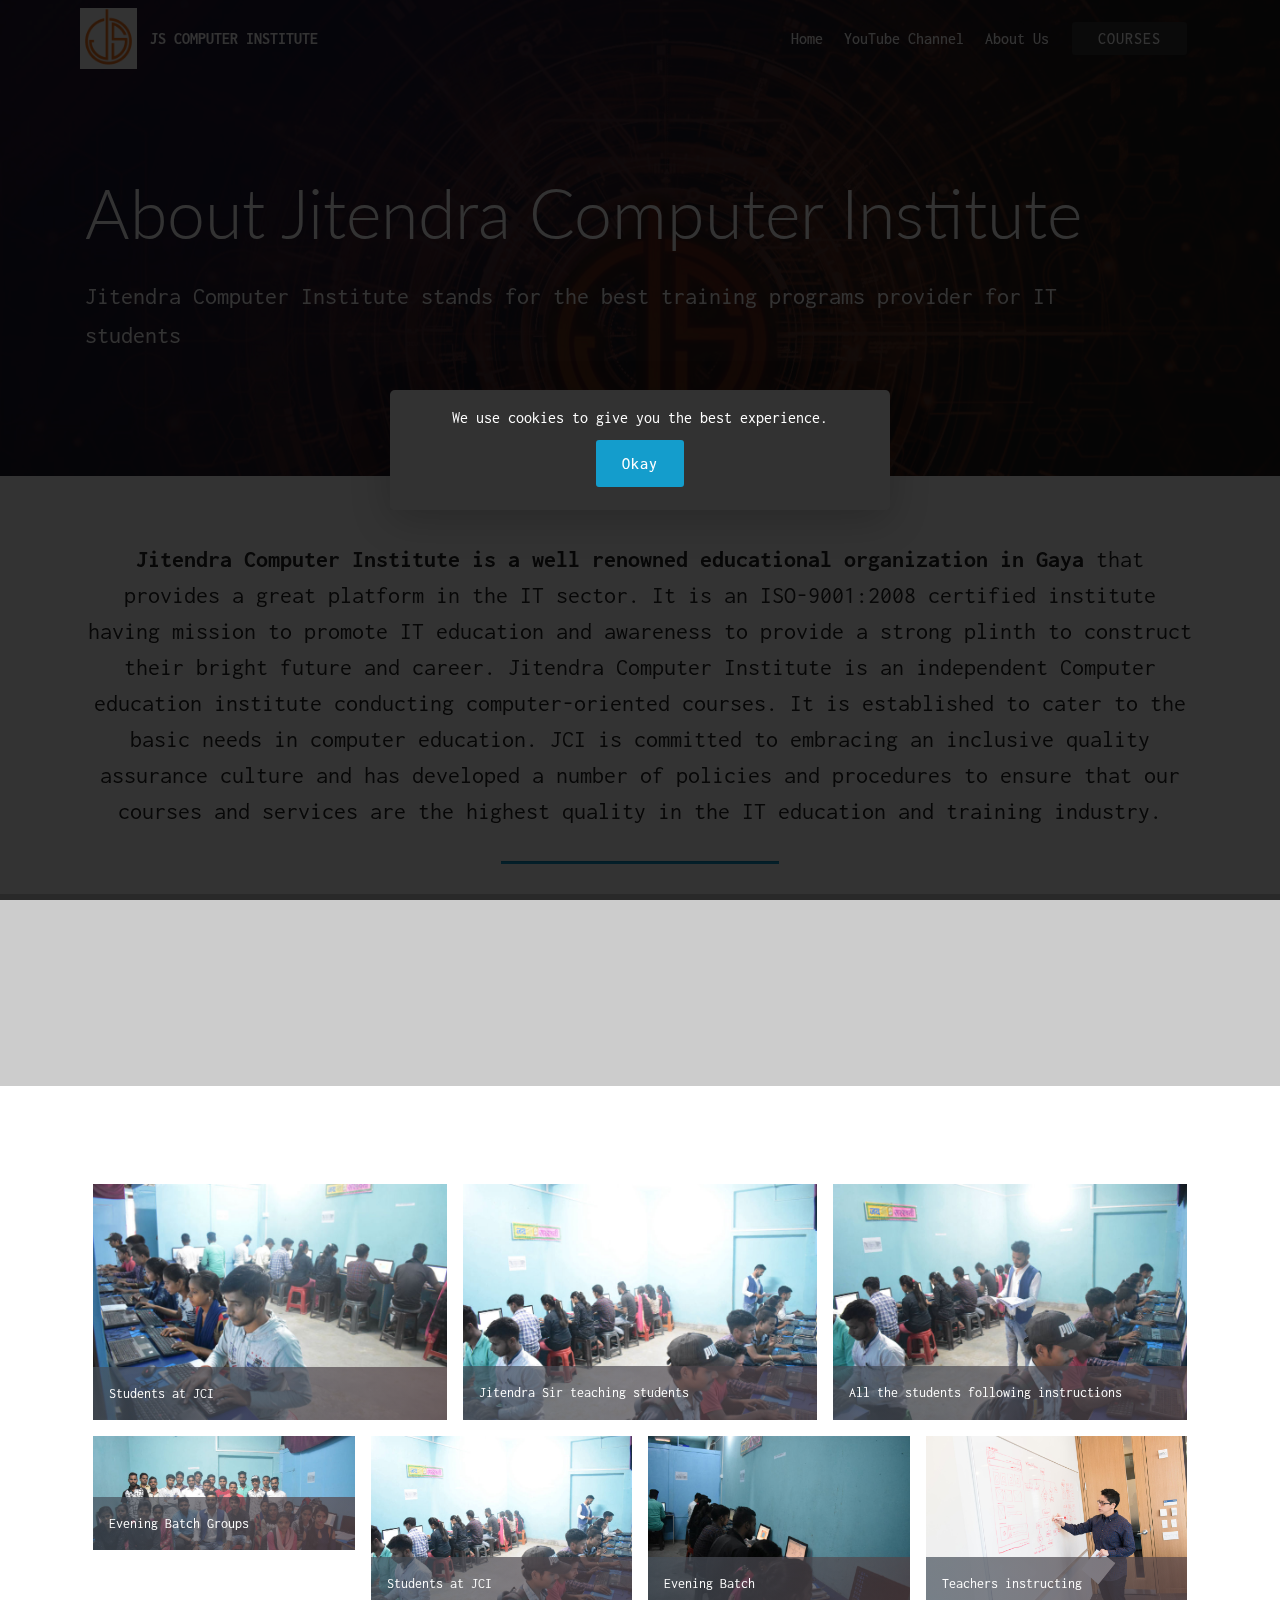
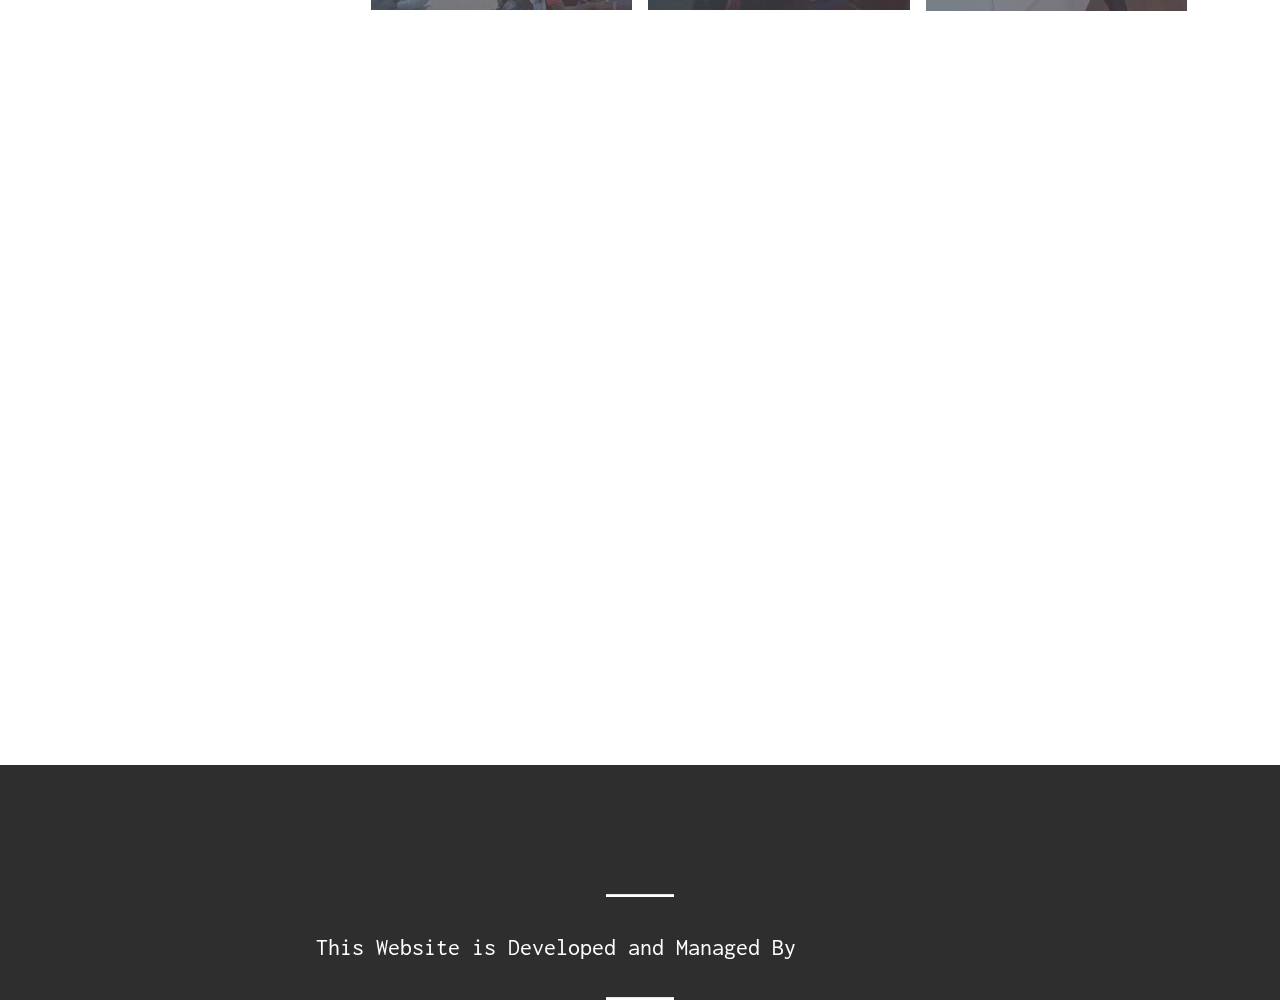
==== commit d47b35da: "new upload" ====
--- a/about.html
+++ b/about.html
@@ -1,12 +1,18 @@
 <!DOCTYPE html>
 <html  >
 <head>
-	<!-- This site is designed and devloped by PathOr Groups ,all the codes are copyrighted. for contacting us visi https://pathor.ml -->
+    <!-- This site is designed and devloped by PathOr Groups ,all the codes are copyrighted. for contacting us visi https://pathor.ml -->
   <meta charset="UTF-8">
   <meta http-equiv="X-UA-Compatible" content="IE=edge">
+  <meta name="twitter:card" content="summary_large_image"/>
+  <meta name="twitter:image:src" content="assets/images/index-meta.png">
+  <meta property="og:image" content="assets/images/index-meta.png">
+  <meta name="twitter:title" content="Jitendra Computer Institute">
   <meta name="viewport" content="width=device-width, initial-scale=1, minimum-scale=1">
   <link rel="shortcut icon" href="assets/images/mnjhfjgfj.jpg-264x283.png" type="image/x-icon">
   <meta name="description" content="Jitendera Computer Institute is the best caching center and training provider for computer classes in Gaya. This is the offical page of JCI">
+  
+  
   
   <title>About Us-Jitendera Computer Institute</title>
   <link rel="stylesheet" href="assets/web/assets/mobirise-icons/mobirise-icons.css">
@@ -21,8 +27,7 @@
   <link rel="stylesheet" href="assets/animatecss/animate.min.css">
   <link rel="stylesheet" href="assets/theme/css/style.css">
   <link rel="stylesheet" href="assets/gallery/style.css">
-  <link rel="preload" as="style" href="assets/mobirise/css/mbr-additional.css"><link rel="stylesheet" href="assets/mobirise/css/mbr-additional.css" type="text/css">
-  
+  <link rel="preload" as="style" href="assets/PathOr/css/mbr-additional.css"><link rel="stylesheet" href="assets/PathOr/css/mbr-additional.css" type="text/css">
   
   
 </head>
@@ -55,12 +60,12 @@
                     <a class="nav-link link text-white display-4" href="index.html">Home</a>
                 </li><li class="nav-item"><a class="nav-link link text-white display-4" href="https://www.youtube.com/channel/UC1L6Ay1eC3XERzg33ZXgung">YouTube Channel</a></li>
                 <li class="nav-item">
-                    <a class="nav-link link text-white display-4" href="page2.html">
+                    <a class="nav-link link text-white display-4" href="about.html">
                         
                         About Us
                     </a>
                 </li></ul>
-            <div class="navbar-buttons mbr-section-btn"><a class="btn btn-sm btn-black display-4" href="page1.html">COURSES</a></div>
+            <div class="navbar-buttons mbr-section-btn"><a class="btn btn-sm btn-black display-4" href="courses.html">COURSES</a></div>
         </div>
     </nav>
 </section>
@@ -104,14 +109,75 @@
         </div>
 </section>
 
+<section class="mbr-section content4 cid-rSzVsp85HA" id="content4-1b">
+
+    
+
+    <div class="container">
+        <div class="media-container-row">
+            <div class="title col-12 col-md-8">
+                <h2 class="align-center pb-3 mbr-fonts-style display-2"><strong>GALLERY-JCI AT YOUR GLANCE</strong></h2>
+                
+                
+            </div>
+        </div>
+    </div>
+</section>
+
 <section class="mbr-gallery mbr-slider-carousel cid-rSujr9ZoL4" id="gallery4-15">
 
     
 
     <div class="container">
-        <div><!-- Gallery --><div class="gallery-row"><div class="mbr-gallery-layout-default"><div><div class="row-first row justify-content-center m-0"><div class="mbr-gallery-item col-lg-4 col-md-4 col-sm-12 p-2" data-video-url="false"><div href="#lb-gallery4-15" data-slide-to="0" data-toggle="modal"><img src="assets/images/dsc-12-844x563-800x534.jpg" alt="" title=""><span class="icon-focus"></span><span class="mbr-gallery-title mbr-fonts-style display-7">Type caption here</span></div></div><div class="mbr-gallery-item col-lg-4 col-md-4 col-sm-12 p-2" data-video-url="false"><div href="#lb-gallery4-15" data-slide-to="1" data-toggle="modal"><img src="assets/images/dsc-9-2000x1333-800x533.jpg" alt="" title=""><span class="icon-focus"></span><span class="mbr-gallery-title mbr-fonts-style display-7">Type caption here</span></div></div><div class="mbr-gallery-item col-lg-4 col-md-4 col-sm-12 p-2" data-video-url="false"><div href="#lb-gallery4-15" data-slide-to="2" data-toggle="modal"><img src="assets/images/dsc-10-2000x1333-800x533.jpg" alt="" title=""><span class="icon-focus"></span><span class="mbr-gallery-title mbr-fonts-style display-7">Type caption here</span></div></div></div><div class="row-second row justify-content-center m-0"><div class="mbr-gallery-item col-lg-3 col-md-6 col-sm-12 p-2" data-video-url="false"><div href="#lb-gallery4-15" data-slide-to="3" data-toggle="modal"><img src="assets/images/dsc-22-2000x1333-800x349.jpeg" alt="" title=""><span class="icon-focus"></span><span class="mbr-gallery-title mbr-fonts-style display-7">Type caption here</span></div></div><div class="mbr-gallery-item col-lg-3 col-md-6 col-sm-12 p-2" data-video-url="false"><div href="#lb-gallery4-15" data-slide-to="4" data-toggle="modal"><img src="assets/images/dsc-9-2000x1333-800x533.jpg" alt="" title=""><span class="icon-focus"></span><span class="mbr-gallery-title mbr-fonts-style display-7">Type caption here</span></div></div><div class="mbr-gallery-item col-lg-3 col-md-6 col-sm-12 p-2" data-video-url="false"><div href="#lb-gallery4-15" data-slide-to="5" data-toggle="modal"><img src="assets/images/dsc-11-2000x1333-800x533.jpg" alt="" title=""><span class="icon-focus"></span><span class="mbr-gallery-title mbr-fonts-style display-7">Type caption here</span></div></div><div class="mbr-gallery-item col-lg-3 col-md-6 col-sm-12 p-2" data-video-url="false"><div href="#lb-gallery4-15" data-slide-to="6" data-toggle="modal"><img src="assets/images/background7.jpg" alt="" title=""><span class="icon-focus"></span><span class="mbr-gallery-title mbr-fonts-style display-7">Type caption here</span></div></div></div></div><div class="clearfix"></div></div></div><!-- Lightbox --><div data-app-prevent-settings="" class="mbr-slider modal fade carousel slide" tabindex="-1" data-keyboard="true" data-interval="false" id="lb-gallery4-15"><div class="modal-dialog"><div class="modal-content"><div class="modal-body"><div class="carousel-inner"><div class="carousel-item active"><img src="assets/images/dsc-12-844x563.jpg" alt="" title=""></div><div class="carousel-item"><img src="assets/images/dsc-9-2000x1333.jpg" alt="" title=""></div><div class="carousel-item"><img src="assets/images/dsc-10-2000x1333.jpg" alt="" title=""></div><div class="carousel-item"><img src="assets/images/dsc-22-2000x1333.jpeg" alt="" title=""></div><div class="carousel-item"><img src="assets/images/dsc-9-2000x1333.jpg" alt="" title=""></div><div class="carousel-item"><img src="assets/images/dsc-11-2000x1333.jpg" alt="" title=""></div><div class="carousel-item"><img src="assets/images/background7.jpg" alt="" title=""></div><div class="carousel-item"><img src="assets/images/background8.jpg" alt="" title=""></div></div><a class="carousel-control carousel-control-prev" role="button" data-slide="prev" href="#lb-gallery4-15"><span class="mbri-left mbr-iconfont" aria-hidden="true"></span><span class="sr-only">Previous</span></a><a class="carousel-control carousel-control-next" role="button" data-slide="next" href="#lb-gallery4-15"><span class="mbri-right mbr-iconfont" aria-hidden="true"></span><span class="sr-only">Next</span></a><a class="close" href="#" role="button" data-dismiss="modal"><span class="sr-only">Close</span></a></div></div></div></div></div>
-    </div>
-
+        <div><!-- Gallery --><div class="gallery-row"><div class="mbr-gallery-layout-default"><div><div class="row-first row justify-content-center m-0"><div class="mbr-gallery-item col-lg-4 col-md-4 col-sm-12 p-2" data-video-url="false"><div href="#lb-gallery4-15" data-slide-to="0" data-toggle="modal"><img src="assets/images/dsc-12-844x563-800x534.jpg" alt="" title=""><span class="icon-focus"></span><span class="mbr-gallery-title mbr-fonts-style display-7">Students at JCI</span></div></div><div class="mbr-gallery-item col-lg-4 col-md-4 col-sm-12 p-2" data-video-url="false"><div href="#lb-gallery4-15" data-slide-to="1" data-toggle="modal"><img src="assets/images/dsc-9-2000x1333-800x533.jpg" alt="" title=""><span class="icon-focus"></span><span class="mbr-gallery-title mbr-fonts-style display-7">Jitendra Sir teaching students</span></div></div><div class="mbr-gallery-item col-lg-4 col-md-4 col-sm-12 p-2" data-video-url="false"><div href="#lb-gallery4-15" data-slide-to="2" data-toggle="modal"><img src="assets/images/dsc-10-2000x1333-800x533.jpg" alt="" title=""><span class="icon-focus"></span><span class="mbr-gallery-title mbr-fonts-style display-7">All the students following instructions</span></div></div></div><div class="row-second row justify-content-center m-0"><div class="mbr-gallery-item col-lg-3 col-md-6 col-sm-12 p-2" data-video-url="false"><div href="#lb-gallery4-15" data-slide-to="3" data-toggle="modal"><img src="assets/images/dsc-22-2000x1333-800x349.jpeg" alt="" title=""><span class="icon-focus"></span><span class="mbr-gallery-title mbr-fonts-style display-7">Evening Batch Groups</span></div></div><div class="mbr-gallery-item col-lg-3 col-md-6 col-sm-12 p-2" data-video-url="false"><div href="#lb-gallery4-15" data-slide-to="4" data-toggle="modal"><img src="assets/images/dsc-9-2000x1333-800x533.jpg" alt="" title=""><span class="icon-focus"></span><span class="mbr-gallery-title mbr-fonts-style display-7">Students at JCI</span></div></div><div class="mbr-gallery-item col-lg-3 col-md-6 col-sm-12 p-2" data-video-url="false"><div href="#lb-gallery4-15" data-slide-to="5" data-toggle="modal"><img src="assets/images/dsc-11-2000x1333-800x533.jpg" alt="" title=""><span class="icon-focus"></span><span class="mbr-gallery-title mbr-fonts-style display-7">Evening Batch&nbsp;</span></div></div><div class="mbr-gallery-item col-lg-3 col-md-6 col-sm-12 p-2" data-video-url="false"><div href="#lb-gallery4-15" data-slide-to="6" data-toggle="modal"><img src="assets/images/background7.jpg" alt="" title=""><span class="icon-focus"></span><span class="mbr-gallery-title mbr-fonts-style display-7">Teachers instructing</span></div></div></div></div><div class="clearfix"></div></div></div><!-- Lightbox --><div data-app-prevent-settings="" class="mbr-slider modal fade carousel slide" tabindex="-1" data-keyboard="true" data-interval="false" id="lb-gallery4-15"><div class="modal-dialog"><div class="modal-content"><div class="modal-body"><div class="carousel-inner"><div class="carousel-item active"><img src="assets/images/dsc-12-844x563.jpg" alt="" title=""></div><div class="carousel-item"><img src="assets/images/dsc-9-2000x1333.jpg" alt="" title=""></div><div class="carousel-item"><img src="assets/images/dsc-10-2000x1333.jpg" alt="" title=""></div><div class="carousel-item"><img src="assets/images/dsc-22-2000x1333.jpeg" alt="" title=""></div><div class="carousel-item"><img src="assets/images/dsc-9-2000x1333.jpg" alt="" title=""></div><div class="carousel-item"><img src="assets/images/dsc-11-2000x1333.jpg" alt="" title=""></div><div class="carousel-item"><img src="assets/images/background7.jpg" alt="" title=""></div><div class="carousel-item"><img src="assets/images/background8.jpg" alt="" title=""></div></div><a class="carousel-control carousel-control-prev" role="button" data-slide="prev" href="#lb-gallery4-15"><span class="mbri-left mbr-iconfont" aria-hidden="true"></span><span class="sr-only">Previous</span></a><a class="carousel-control carousel-control-next" role="button" data-slide="next" href="#lb-gallery4-15"><span class="mbri-right mbr-iconfont" aria-hidden="true"></span><span class="sr-only">Next</span></a><a class="close" href="#" role="button" data-dismiss="modal"><span class="sr-only">Close</span></a></div></div></div></div></div>
+    </div>
+
+</section>
+
+<section class="mbr-section contacts1 cid-rSzQgkMBlS" id="contacts1-19">
+    <!---->
+    
+    <!---->
+    <!--Overlay-->
+    
+    <!--Container-->
+    <div class="container">
+        <div class="row">
+            <!--Titles-->
+            <div class="title col-12">
+                <h2 class="align-left mbr-fonts-style display-1">Other Contacts</h2>
+                
+            </div>
+            <!--Left-->
+            <div class="col-12 col-md-6">
+                <div class="left-block wrapper">
+                    <div class="b b-adress">
+                        <h5 class="align-left mbr-fonts-style m-0 display-5">
+                            Address:
+                        </h5>
+                        <p class="mbr-text align-left mbr-fonts-style display-7">Chottki Dleha,Gaya in front of B.R Marriage Point, Delha<br>,Gaya, Bihar 823002</p>
+                    </div>
+                    <div class="b b-phone">
+                        <h5 class="align-left mbr-fonts-style m-0 display-5">
+                            Phone:
+                        </h5>
+                        <p class="mbr-text align-left mbr-fonts-style display-7">
+                            +91 8210585885</p>
+                    </div>
+                    <div class="b b-mail">
+                        <h5 class="align-left mbr-fonts-style m-0 display-5">
+                            E-mail:
+                        </h5>
+                        <p class="mbr-text align-left mbr-fonts-style display-7">jitendracomputeinstitute@gmail.com</p>
+                    </div>
+                </div>
+            </div>
+            <!--Right-->
+            <div class="col-12 col-md-6">
+                <div class="google-map"><iframe frameborder="0" style="border:0" src="https://www.google.com/maps/embed?pb=!1m18!1m12!1m3!1d14487.318997131862!2d84.985054015269!3d24.801282645307257!2m3!1f0!2f0!3f0!3m2!1i1024!2i768!4f13.1!3m3!1m2!1s0x39f32bc1aead8eb5%3A0x12ac0ac89e2ab4f4!2sB%20R%20Marriage%20point!5e0!3m2!1sen!2sin!4v1583518291790!5m2!1sen!2sin" allowfullscreen=""></iframe></div>
+            </div>
+        </div>
+    </div>
 </section>
 
 <section once="footers" class="cid-rStPAoTRSf" id="footer7-z">
@@ -144,7 +210,7 @@
             </div>
             <div class="row row-copirayt">
                 <p class="mbr-text mb-0 mbr-fonts-style mbr-white align-center display-7">
-                    © Copyright 2020 JITENDRA COMPUTER INSTITUTE, All Rights Reserved</p><br>
+                    © Copyright 2020 <strong>Jitendra Computer Institute</strong>, All Rights Reserved</p><br>
                               <!--<p class="mbr-text mb-0 mbr-fonts-style mbr-white align-center" mbr-theme-style="display-7" data-app-selector=".media-container-row .mbr-text">
                    This webiste is Devloped and Managed by PathOr Groups </p>-->
             </div>
@@ -168,6 +234,7 @@
 
   <script src="assets/web/assets/jquery/jquery.min.js"></script>
   <script src="assets/popper/popper.min.js"></script>
+  <script src="assets/customjs/rightclick.js"></script>
   <script src="assets/bootstrap/js/bootstrap.min.js"></script>
   <script src="https://connect.facebook.net/en_US/sdk.js#xfbml=1&version=v2.5"></script>
   <script src="https://apis.google.com/js/plusone.js"></script>
--- a/assets/PathOr/css/mbr-additional.css
+++ b/assets/PathOr/css/mbr-additional.css
@@ -0,0 +1,3241 @@
+@import url(https://fonts.googleapis.com/css?family=Lato:100,100i,300,300i,400,400i,700,700i,900,900i&display=swap);
+@import url(https://fonts.googleapis.com/css?family=Inconsolata:400,700&display=swap);
+
+
+
+
+
+body {
+  font-family: Rubik;
+}
+.display-1 {
+  font-family: 'Lato', sans-serif;
+  font-size: 4.25rem;
+  font-display: swap;
+}
+.display-1 > .mbr-iconfont {
+  font-size: 6.8rem;
+}
+.display-2 {
+  font-family: 'Lato', sans-serif;
+  font-size: 3rem;
+  font-display: swap;
+}
+.display-2 > .mbr-iconfont {
+  font-size: 4.8rem;
+}
+.display-4 {
+  font-family: 'Inconsolata', monospace;
+  font-size: 1rem;
+  font-display: swap;
+}
+.display-4 > .mbr-iconfont {
+  font-size: 1.6rem;
+}
+.display-5 {
+  font-family: 'Inconsolata', monospace;
+  font-size: 1.5rem;
+  font-display: swap;
+}
+.display-5 > .mbr-iconfont {
+  font-size: 2.4rem;
+}
+.display-7 {
+  font-family: 'Inconsolata', monospace;
+  font-size: 1rem;
+  font-display: swap;
+}
+.display-7 > .mbr-iconfont {
+  font-size: 1.6rem;
+}
+/* ---- Fluid typography for mobile devices ---- */
+/* 1.4 - font scale ratio ( bootstrap == 1.42857 ) */
+/* 100vw - current viewport width */
+/* (48 - 20)  48 == 48rem == 768px, 20 == 20rem == 320px(minimal supported viewport) */
+/* 0.65 - min scale variable, may vary */
+@media (max-width: 768px) {
+  .display-1 {
+    font-size: 3.4rem;
+    font-size: calc( 2.1374999999999997rem + (4.25 - 2.1374999999999997) * ((100vw - 20rem) / (48 - 20)));
+    line-height: calc( 1.4 * (2.1374999999999997rem + (4.25 - 2.1374999999999997) * ((100vw - 20rem) / (48 - 20))));
+  }
+  .display-2 {
+    font-size: 2.4rem;
+    font-size: calc( 1.7rem + (3 - 1.7) * ((100vw - 20rem) / (48 - 20)));
+    line-height: calc( 1.4 * (1.7rem + (3 - 1.7) * ((100vw - 20rem) / (48 - 20))));
+  }
+  .display-4 {
+    font-size: 0.8rem;
+    font-size: calc( 1rem + (1 - 1) * ((100vw - 20rem) / (48 - 20)));
+    line-height: calc( 1.4 * (1rem + (1 - 1) * ((100vw - 20rem) / (48 - 20))));
+  }
+  .display-5 {
+    font-size: 1.2rem;
+    font-size: calc( 1.175rem + (1.5 - 1.175) * ((100vw - 20rem) / (48 - 20)));
+    line-height: calc( 1.4 * (1.175rem + (1.5 - 1.175) * ((100vw - 20rem) / (48 - 20))));
+  }
+}
+/* Buttons */
+.btn {
+  padding: 1rem 3rem;
+  border-radius: 3px;
+}
+.btn-sm {
+  padding: 0.6rem 1.5rem;
+  border-radius: 3px;
+}
+.btn-md {
+  padding: 1rem 3rem;
+  border-radius: 3px;
+}
+.btn-lg {
+  padding: 1.2rem 3.2rem;
+  border-radius: 3px;
+}
+.bg-primary {
+  background-color: #149dcc !important;
+}
+.bg-success {
+  background-color: #f7ed4a !important;
+}
+.bg-info {
+  background-color: #82786e !important;
+}
+.bg-warning {
+  background-color: #879a9f !important;
+}
+.bg-danger {
+  background-color: #b1a374 !important;
+}
+.btn-primary,
+.btn-primary:active {
+  background-color: #149dcc !important;
+  border-color: #149dcc !important;
+  color: #ffffff !important;
+}
+.btn-primary:hover,
+.btn-primary:focus,
+.btn-primary.focus,
+.btn-primary.active {
+  color: #ffffff !important;
+  background-color: #0d6786 !important;
+  border-color: #0d6786 !important;
+}
+.btn-primary.disabled,
+.btn-primary:disabled {
+  color: #ffffff !important;
+  background-color: #0d6786 !important;
+  border-color: #0d6786 !important;
+}
+.btn-secondary,
+.btn-secondary:active {
+  background-color: #ff3366 !important;
+  border-color: #ff3366 !important;
+  color: #ffffff !important;
+}
+.btn-secondary:hover,
+.btn-secondary:focus,
+.btn-secondary.focus,
+.btn-secondary.active {
+  color: #ffffff !important;
+  background-color: #e50039 !important;
+  border-color: #e50039 !important;
+}
+.btn-secondary.disabled,
+.btn-secondary:disabled {
+  color: #ffffff !important;
+  background-color: #e50039 !important;
+  border-color: #e50039 !important;
+}
+.btn-info,
+.btn-info:active {
+  background-color: #82786e !important;
+  border-color: #82786e !important;
+  color: #ffffff !important;
+}
+.btn-info:hover,
+.btn-info:focus,
+.btn-info.focus,
+.btn-info.active {
+  color: #ffffff !important;
+  background-color: #59524b !important;
+  border-color: #59524b !important;
+}
+.btn-info.disabled,
+.btn-info:disabled {
+  color: #ffffff !important;
+  background-color: #59524b !important;
+  border-color: #59524b !important;
+}
+.btn-success,
+.btn-success:active {
+  background-color: #f7ed4a !important;
+  border-color: #f7ed4a !important;
+  color: #3f3c03 !important;
+}
+.btn-success:hover,
+.btn-success:focus,
+.btn-success.focus,
+.btn-success.active {
+  color: #3f3c03 !important;
+  background-color: #eadd0a !important;
+  border-color: #eadd0a !important;
+}
+.btn-success.disabled,
+.btn-success:disabled {
+  color: #3f3c03 !important;
+  background-color: #eadd0a !important;
+  border-color: #eadd0a !important;
+}
+.btn-warning,
+.btn-warning:active {
+  background-color: #879a9f !important;
+  border-color: #879a9f !important;
+  color: #ffffff !important;
+}
+.btn-warning:hover,
+.btn-warning:focus,
+.btn-warning.focus,
+.btn-warning.active {
+  color: #ffffff !important;
+  background-color: #617479 !important;
+  border-color: #617479 !important;
+}
+.btn-warning.disabled,
+.btn-warning:disabled {
+  color: #ffffff !important;
+  background-color: #617479 !important;
+  border-color: #617479 !important;
+}
+.btn-danger,
+.btn-danger:active {
+  background-color: #b1a374 !important;
+  border-color: #b1a374 !important;
+  color: #ffffff !important;
+}
+.btn-danger:hover,
+.btn-danger:focus,
+.btn-danger.focus,
+.btn-danger.active {
+  color: #ffffff !important;
+  background-color: #8b7d4e !important;
+  border-color: #8b7d4e !important;
+}
+.btn-danger.disabled,
+.btn-danger:disabled {
+  color: #ffffff !important;
+  background-color: #8b7d4e !important;
+  border-color: #8b7d4e !important;
+}
+.btn-white {
+  color: #333333 !important;
+}
+.btn-white,
+.btn-white:active {
+  background-color: #ffffff !important;
+  border-color: #ffffff !important;
+  color: #808080 !important;
+}
+.btn-white:hover,
+.btn-white:focus,
+.btn-white.focus,
+.btn-white.active {
+  color: #808080 !important;
+  background-color: #d9d9d9 !important;
+  border-color: #d9d9d9 !important;
+}
+.btn-white.disabled,
+.btn-white:disabled {
+  color: #808080 !important;
+  background-color: #d9d9d9 !important;
+  border-color: #d9d9d9 !important;
+}
+.btn-black,
+.btn-black:active {
+  background-color: #333333 !important;
+  border-color: #333333 !important;
+  color: #ffffff !important;
+}
+.btn-black:hover,
+.btn-black:focus,
+.btn-black.focus,
+.btn-black.active {
+  color: #ffffff !important;
+  background-color: #0d0d0d !important;
+  border-color: #0d0d0d !important;
+}
+.btn-black.disabled,
+.btn-black:disabled {
+  color: #ffffff !important;
+  background-color: #0d0d0d !important;
+  border-color: #0d0d0d !important;
+}
+.btn-primary-outline,
+.btn-primary-outline:active {
+  background: none;
+  border-color: #0b566f;
+  color: #0b566f;
+}
+.btn-primary-outline:hover,
+.btn-primary-outline:focus,
+.btn-primary-outline.focus,
+.btn-primary-outline.active {
+  color: #ffffff;
+  background-color: #149dcc;
+  border-color: #149dcc;
+}
+.btn-primary-outline.disabled,
+.btn-primary-outline:disabled {
+  color: #ffffff !important;
+  background-color: #149dcc !important;
+  border-color: #149dcc !important;
+}
+.btn-secondary-outline,
+.btn-secondary-outline:active {
+  background: none;
+  border-color: #cc0033;
+  color: #cc0033;
+}
+.btn-secondary-outline:hover,
+.btn-secondary-outline:focus,
+.btn-secondary-outline.focus,
+.btn-secondary-outline.active {
+  color: #ffffff;
+  background-color: #ff3366;
+  border-color: #ff3366;
+}
+.btn-secondary-outline.disabled,
+.btn-secondary-outline:disabled {
+  color: #ffffff !important;
+  background-color: #ff3366 !important;
+  border-color: #ff3366 !important;
+}
+.btn-info-outline,
+.btn-info-outline:active {
+  background: none;
+  border-color: #4b453f;
+  color: #4b453f;
+}
+.btn-info-outline:hover,
+.btn-info-outline:focus,
+.btn-info-outline.focus,
+.btn-info-outline.active {
+  color: #ffffff;
+  background-color: #82786e;
+  border-color: #82786e;
+}
+.btn-info-outline.disabled,
+.btn-info-outline:disabled {
+  color: #ffffff !important;
+  background-color: #82786e !important;
+  border-color: #82786e !important;
+}
+.btn-success-outline,
+.btn-success-outline:active {
+  background: none;
+  border-color: #d2c609;
+  color: #d2c609;
+}
+.btn-success-outline:hover,
+.btn-success-outline:focus,
+.btn-success-outline.focus,
+.btn-success-outline.active {
+  color: #3f3c03;
+  background-color: #f7ed4a;
+  border-color: #f7ed4a;
+}
+.btn-success-outline.disabled,
+.btn-success-outline:disabled {
+  color: #3f3c03 !important;
+  background-color: #f7ed4a !important;
+  border-color: #f7ed4a !important;
+}
+.btn-warning-outline,
+.btn-warning-outline:active {
+  background: none;
+  border-color: #55666b;
+  color: #55666b;
+}
+.btn-warning-outline:hover,
+.btn-warning-outline:focus,
+.btn-warning-outline.focus,
+.btn-warning-outline.active {
+  color: #ffffff;
+  background-color: #879a9f;
+  border-color: #879a9f;
+}
+.btn-warning-outline.disabled,
+.btn-warning-outline:disabled {
+  color: #ffffff !important;
+  background-color: #879a9f !important;
+  border-color: #879a9f !important;
+}
+.btn-danger-outline,
+.btn-danger-outline:active {
+  background: none;
+  border-color: #7a6e45;
+  color: #7a6e45;
+}
+.btn-danger-outline:hover,
+.btn-danger-outline:focus,
+.btn-danger-outline.focus,
+.btn-danger-outline.active {
+  color: #ffffff;
+  background-color: #b1a374;
+  border-color: #b1a374;
+}
+.btn-danger-outline.disabled,
+.btn-danger-outline:disabled {
+  color: #ffffff !important;
+  background-color: #b1a374 !important;
+  border-color: #b1a374 !important;
+}
+.btn-black-outline,
+.btn-black-outline:active {
+  background: none;
+  border-color: #000000;
+  color: #000000;
+}
+.btn-black-outline:hover,
+.btn-black-outline:focus,
+.btn-black-outline.focus,
+.btn-black-outline.active {
+  color: #ffffff;
+  background-color: #333333;
+  border-color: #333333;
+}
+.btn-black-outline.disabled,
+.btn-black-outline:disabled {
+  color: #ffffff !important;
+  background-color: #333333 !important;
+  border-color: #333333 !important;
+}
+.btn-white-outline,
+.btn-white-outline:active,
+.btn-white-outline.active {
+  background: none;
+  border-color: #ffffff;
+  color: #ffffff;
+}
+.btn-white-outline:hover,
+.btn-white-outline:focus,
+.btn-white-outline.focus {
+  color: #333333;
+  background-color: #ffffff;
+  border-color: #ffffff;
+}
+.text-primary {
+  color: #149dcc !important;
+}
+.text-secondary {
+  color: #ff3366 !important;
+}
+.text-success {
+  color: #f7ed4a !important;
+}
+.text-info {
+  color: #82786e !important;
+}
+.text-warning {
+  color: #879a9f !important;
+}
+.text-danger {
+  color: #b1a374 !important;
+}
+.text-white {
+  color: #ffffff !important;
+}
+.text-black {
+  color: #000000 !important;
+}
+a.text-primary:hover,
+a.text-primary:focus {
+  color: #0b566f !important;
+}
+a.text-secondary:hover,
+a.text-secondary:focus {
+  color: #cc0033 !important;
+}
+a.text-success:hover,
+a.text-success:focus {
+  color: #d2c609 !important;
+}
+a.text-info:hover,
+a.text-info:focus {
+  color: #4b453f !important;
+}
+a.text-warning:hover,
+a.text-warning:focus {
+  color: #55666b !important;
+}
+a.text-danger:hover,
+a.text-danger:focus {
+  color: #7a6e45 !important;
+}
+a.text-white:hover,
+a.text-white:focus {
+  color: #b3b3b3 !important;
+}
+a.text-black:hover,
+a.text-black:focus {
+  color: #4d4d4d !important;
+}
+.alert-success {
+  background-color: #70c770;
+}
+.alert-info {
+  background-color: #82786e;
+}
+.alert-warning {
+  background-color: #879a9f;
+}
+.alert-danger {
+  background-color: #b1a374;
+}
+.mbr-section-btn a.btn:not(.btn-form):hover,
+.mbr-section-btn a.btn:not(.btn-form):focus {
+  box-shadow: none !important;
+}
+.mbr-gallery-filter li.active .btn {
+  background-color: #149dcc;
+  border-color: #149dcc;
+  color: #ffffff;
+}
+.mbr-gallery-filter li.active .btn:focus {
+  box-shadow: none;
+}
+a,
+a:hover {
+  color: #149dcc;
+}
+.mbr-plan-header.bg-primary .mbr-plan-subtitle,
+.mbr-plan-header.bg-primary .mbr-plan-price-desc {
+  color: #b4e6f8;
+}
+.mbr-plan-header.bg-success .mbr-plan-subtitle,
+.mbr-plan-header.bg-success .mbr-plan-price-desc {
+  color: #ffffff;
+}
+.mbr-plan-header.bg-info .mbr-plan-subtitle,
+.mbr-plan-header.bg-info .mbr-plan-price-desc {
+  color: #beb8b2;
+}
+.mbr-plan-header.bg-warning .mbr-plan-subtitle,
+.mbr-plan-header.bg-warning .mbr-plan-price-desc {
+  color: #ced6d8;
+}
+.mbr-plan-header.bg-danger .mbr-plan-subtitle,
+.mbr-plan-header.bg-danger .mbr-plan-price-desc {
+  color: #dfd9c6;
+}
+/* Scroll to top button*/
+.scrollToTop_wraper {
+  display: none;
+}
+.form-control {
+  font-family: 'Inconsolata', monospace;
+  font-size: 1rem;
+  font-display: swap;
+}
+.form-control > .mbr-iconfont {
+  font-size: 1.6rem;
+}
+blockquote {
+  border-color: #149dcc;
+}
+/* Forms */
+.mbr-form .btn {
+  margin: .4rem 0;
+}
+@media (max-width: 767px) {
+  .btn {
+    font-size: .75rem !important;
+  }
+  .btn .mbr-iconfont {
+    font-size: 1rem !important;
+  }
+}
+/* Footer */
+.mbr-footer-content li::before,
+.mbr-footer .mbr-contacts li::before {
+  background: #149dcc;
+}
+.mbr-footer-content li a:hover,
+.mbr-footer .mbr-contacts li a:hover {
+  color: #149dcc;
+}
+/* Headers*/
+@media screen and (-ms-high-contrast: active), (-ms-high-contrast: none) {
+  .card-wrapper {
+    flex: auto !important;
+  }
+}
+.jq-selectbox li:hover,
+.jq-selectbox li.selected {
+  background-color: #149dcc;
+  color: #ffffff;
+}
+.jq-selectbox .jq-selectbox__trigger-arrow,
+.jq-number__spin.minus:after,
+.jq-number__spin.plus:after {
+  transition: 0.4s;
+  border-top-color: currentColor;
+  border-bottom-color: currentColor;
+}
+.jq-selectbox:hover .jq-selectbox__trigger-arrow,
+.jq-number__spin.minus:hover:after,
+.jq-number__spin.plus:hover:after {
+  border-top-color: #149dcc;
+  border-bottom-color: #149dcc;
+}
+.xdsoft_datetimepicker .xdsoft_calendar td.xdsoft_default,
+.xdsoft_datetimepicker .xdsoft_calendar td.xdsoft_current,
+.xdsoft_datetimepicker .xdsoft_timepicker .xdsoft_time_box > div > div.xdsoft_current {
+  color: #ffffff !important;
+  background-color: #149dcc !important;
+  box-shadow: none !important;
+}
+.xdsoft_datetimepicker .xdsoft_calendar td:hover,
+.xdsoft_datetimepicker .xdsoft_timepicker .xdsoft_time_box > div > div:hover {
+  color: #ffffff !important;
+  background: #ff3366 !important;
+  box-shadow: none !important;
+}
+.lazy-bg {
+  background-image: none !important;
+}
+.lazy-placeholder:not(section),
+.lazy-none {
+  display: block;
+  position: relative;
+  padding-bottom: 56.25%;
+}
+iframe.lazy-placeholder,
+.lazy-placeholder:after {
+  content: '';
+  position: absolute;
+  width: 100px;
+  height: 100px;
+  background: transparent no-repeat center;
+  background-size: contain;
+  top: 50%;
+  left: 50%;
+  transform: translateX(-50%) translateY(-50%);
+  background-image: url("data:image/svg+xml;charset=UTF-8,%3csvg width='32' height='32' viewBox='0 0 64 64' xmlns='http://www.w3.org/2000/svg' stroke='%23149dcc' %3e%3cg fill='none' fill-rule='evenodd'%3e%3cg transform='translate(16 16)' stroke-width='2'%3e%3ccircle stroke-opacity='.5' cx='16' cy='16' r='16'/%3e%3cpath d='M32 16c0-9.94-8.06-16-16-16'%3e%3canimateTransform attributeName='transform' type='rotate' from='0 16 16' to='360 16 16' dur='1s' repeatCount='indefinite'/%3e%3c/path%3e%3c/g%3e%3c/g%3e%3c/svg%3e");
+}
+section.lazy-placeholder:after {
+  opacity: 0.3;
+}
+.cid-qvQuOC5dxP .navbar {
+  padding: .5rem 0;
+  background: #333333;
+  transition: none;
+  min-height: 77px;
+}
+.cid-qvQuOC5dxP .navbar-dropdown.bg-color.transparent.opened {
+  background: #333333;
+}
+.cid-qvQuOC5dxP a {
+  font-style: normal;
+}
+.cid-qvQuOC5dxP .nav-item span {
+  padding-right: 0.4em;
+  line-height: 0.5em;
+  vertical-align: text-bottom;
+  position: relative;
+  top: -0.2em;
+  text-decoration: none;
+}
+.cid-qvQuOC5dxP .nav-item a {
+  padding: 0.7rem 0 !important;
+  margin: 0rem .65rem !important;
+}
+.cid-qvQuOC5dxP .btn {
+  padding: 0.4rem 1.5rem;
+  display: inline-flex;
+  align-items: center;
+}
+.cid-qvQuOC5dxP .btn .mbr-iconfont {
+  font-size: 1.6rem;
+}
+.cid-qvQuOC5dxP .menu-logo {
+  margin-right: auto;
+}
+.cid-qvQuOC5dxP .menu-logo .navbar-brand {
+  display: flex;
+  margin-left: 5rem;
+  padding: 0;
+  transition: padding .2s;
+  min-height: 3.8rem;
+  align-items: center;
+}
+.cid-qvQuOC5dxP .menu-logo .navbar-brand .navbar-caption-wrap {
+  display: -webkit-flex;
+  -webkit-align-items: center;
+  align-items: center;
+  word-break: break-word;
+  min-width: 7rem;
+  margin: .3rem 0;
+}
+.cid-qvQuOC5dxP .menu-logo .navbar-brand .navbar-caption-wrap .navbar-caption {
+  line-height: 1.2rem !important;
+  padding-right: 2rem;
+}
+.cid-qvQuOC5dxP .menu-logo .navbar-brand .navbar-logo {
+  font-size: 4rem;
+  transition: font-size 0.25s;
+}
+.cid-qvQuOC5dxP .menu-logo .navbar-brand .navbar-logo img {
+  display: flex;
+}
+.cid-qvQuOC5dxP .menu-logo .navbar-brand .navbar-logo .mbr-iconfont {
+  transition: font-size 0.25s;
+}
+.cid-qvQuOC5dxP .navbar-toggleable-sm .navbar-collapse {
+  justify-content: flex-end;
+  -webkit-justify-content: flex-end;
+  padding-right: 5rem;
+  width: auto;
+}
+.cid-qvQuOC5dxP .navbar-toggleable-sm .navbar-collapse .navbar-nav {
+  flex-wrap: wrap;
+  -webkit-flex-wrap: wrap;
+  padding-left: 0;
+}
+.cid-qvQuOC5dxP .navbar-toggleable-sm .navbar-collapse .navbar-nav .nav-item {
+  -webkit-align-self: center;
+  align-self: center;
+}
+.cid-qvQuOC5dxP .navbar-toggleable-sm .navbar-collapse .navbar-buttons {
+  padding-left: 0;
+  padding-bottom: 0;
+}
+.cid-qvQuOC5dxP .dropdown .dropdown-menu {
+  background: #333333;
+  display: none;
+  position: absolute;
+  min-width: 5rem;
+  padding-top: 1.4rem;
+  padding-bottom: 1.4rem;
+  text-align: left;
+}
+.cid-qvQuOC5dxP .dropdown .dropdown-menu .dropdown-item {
+  width: auto;
+  padding: 0.235em 1.5385em 0.235em 1.5385em !important;
+}
+.cid-qvQuOC5dxP .dropdown .dropdown-menu .dropdown-item::after {
+  right: 0.5rem;
+}
+.cid-qvQuOC5dxP .dropdown .dropdown-menu .dropdown-submenu {
+  margin: 0;
+}
+.cid-qvQuOC5dxP .dropdown.open > .dropdown-menu {
+  display: block;
+}
+.cid-qvQuOC5dxP .navbar-toggleable-sm.opened:after {
+  position: absolute;
+  width: 100vw;
+  height: 100vh;
+  content: '';
+  background-color: rgba(0, 0, 0, 0.1);
+  left: 0;
+  bottom: 0;
+  transform: translateY(100%);
+  -webkit-transform: translateY(100%);
+  z-index: 1000;
+}
+.cid-qvQuOC5dxP .navbar.navbar-short {
+  min-height: 60px;
+  transition: all .2s;
+}
+.cid-qvQuOC5dxP .navbar.navbar-short .navbar-toggler-right {
+  top: 20px;
+}
+.cid-qvQuOC5dxP .navbar.navbar-short .navbar-logo a {
+  font-size: 2.5rem !important;
+  line-height: 2.5rem;
+  transition: font-size 0.25s;
+}
+.cid-qvQuOC5dxP .navbar.navbar-short .navbar-logo a .mbr-iconfont {
+  font-size: 2.5rem !important;
+}
+.cid-qvQuOC5dxP .navbar.navbar-short .navbar-logo a img {
+  height: 3rem !important;
+}
+.cid-qvQuOC5dxP .navbar.navbar-short .navbar-brand {
+  min-height: 3rem;
+}
+.cid-qvQuOC5dxP button.navbar-toggler {
+  width: 31px;
+  height: 18px;
+  cursor: pointer;
+  transition: all .2s;
+  top: 1.5rem;
+  right: 1rem;
+}
+.cid-qvQuOC5dxP button.navbar-toggler:focus {
+  outline: none;
+}
+.cid-qvQuOC5dxP button.navbar-toggler .hamburger span {
+  position: absolute;
+  right: 0;
+  width: 30px;
+  height: 2px;
+  border-right: 5px;
+  background-color: #ffffff;
+}
+.cid-qvQuOC5dxP button.navbar-toggler .hamburger span:nth-child(1) {
+  top: 0;
+  transition: all .2s;
+}
+.cid-qvQuOC5dxP button.navbar-toggler .hamburger span:nth-child(2) {
+  top: 8px;
+  transition: all .15s;
+}
+.cid-qvQuOC5dxP button.navbar-toggler .hamburger span:nth-child(3) {
+  top: 8px;
+  transition: all .15s;
+}
+.cid-qvQuOC5dxP button.navbar-toggler .hamburger span:nth-child(4) {
+  top: 16px;
+  transition: all .2s;
+}
+.cid-qvQuOC5dxP nav.opened .hamburger span:nth-child(1) {
+  top: 8px;
+  width: 0;
+  opacity: 0;
+  right: 50%;
+  transition: all .2s;
+}
+.cid-qvQuOC5dxP nav.opened .hamburger span:nth-child(2) {
+  -webkit-transform: rotate(45deg);
+  transform: rotate(45deg);
+  transition: all .25s;
+}
+.cid-qvQuOC5dxP nav.opened .hamburger span:nth-child(3) {
+  -webkit-transform: rotate(-45deg);
+  transform: rotate(-45deg);
+  transition: all .25s;
+}
+.cid-qvQuOC5dxP nav.opened .hamburger span:nth-child(4) {
+  top: 8px;
+  width: 0;
+  opacity: 0;
+  right: 50%;
+  transition: all .2s;
+}
+.cid-qvQuOC5dxP .collapsed.navbar-expand {
+  flex-direction: column;
+}
+.cid-qvQuOC5dxP .collapsed .btn {
+  display: flex;
+}
+.cid-qvQuOC5dxP .collapsed .navbar-collapse {
+  display: none !important;
+  padding-right: 0 !important;
+}
+.cid-qvQuOC5dxP .collapsed .navbar-collapse.collapsing,
+.cid-qvQuOC5dxP .collapsed .navbar-collapse.show {
+  display: block !important;
+}
+.cid-qvQuOC5dxP .collapsed .navbar-collapse.collapsing .navbar-nav,
+.cid-qvQuOC5dxP .collapsed .navbar-collapse.show .navbar-nav {
+  display: block;
+  text-align: center;
+}
+.cid-qvQuOC5dxP .collapsed .navbar-collapse.collapsing .navbar-nav .nav-item,
+.cid-qvQuOC5dxP .collapsed .navbar-collapse.show .navbar-nav .nav-item {
+  clear: both;
+}
+.cid-qvQuOC5dxP .collapsed .navbar-collapse.collapsing .navbar-buttons,
+.cid-qvQuOC5dxP .collapsed .navbar-collapse.show .navbar-buttons {
+  text-align: center;
+}
+.cid-qvQuOC5dxP .collapsed .navbar-collapse.collapsing .navbar-buttons:last-child,
+.cid-qvQuOC5dxP .collapsed .navbar-collapse.show .navbar-buttons:last-child {
+  margin-bottom: 1rem;
+}
+.cid-qvQuOC5dxP .collapsed button.navbar-toggler {
+  display: block;
+}
+.cid-qvQuOC5dxP .collapsed .navbar-brand {
+  margin-left: 1rem !important;
+}
+.cid-qvQuOC5dxP .collapsed .navbar-toggleable-sm {
+  flex-direction: column;
+  -webkit-flex-direction: column;
+}
+.cid-qvQuOC5dxP .collapsed .dropdown .dropdown-menu {
+  width: 100%;
+  text-align: center;
+  position: relative;
+  opacity: 0;
+  display: block;
+  height: 0;
+  visibility: hidden;
+  padding: 0;
+  transition-duration: .5s;
+  transition-property: opacity,padding,height;
+}
+.cid-qvQuOC5dxP .collapsed .dropdown.open > .dropdown-menu {
+  position: relative;
+  opacity: 1;
+  height: auto;
+  padding: 1.4rem 0;
+  visibility: visible;
+}
+.cid-qvQuOC5dxP .collapsed .dropdown .dropdown-submenu {
+  left: 0;
+  text-align: center;
+  width: 100%;
+}
+.cid-qvQuOC5dxP .collapsed .dropdown .dropdown-toggle[data-toggle="dropdown-submenu"]::after {
+  margin-top: 0;
+  position: inherit;
+  right: 0;
+  top: 50%;
+  display: inline-block;
+  width: 0;
+  height: 0;
+  margin-left: .3em;
+  vertical-align: middle;
+  content: "";
+  border-top: .30em solid;
+  border-right: .30em solid transparent;
+  border-left: .30em solid transparent;
+}
+@media (max-width: 991px) {
+  .cid-qvQuOC5dxP .navbar-expand {
+    flex-direction: column;
+  }
+  .cid-qvQuOC5dxP img {
+    height: 3.8rem !important;
+  }
+  .cid-qvQuOC5dxP .btn {
+    display: flex;
+  }
+  .cid-qvQuOC5dxP button.navbar-toggler {
+    display: block;
+  }
+  .cid-qvQuOC5dxP .navbar-brand {
+    margin-left: 1rem !important;
+  }
+  .cid-qvQuOC5dxP .navbar-toggleable-sm {
+    flex-direction: column;
+    -webkit-flex-direction: column;
+  }
+  .cid-qvQuOC5dxP .navbar-collapse {
+    display: none !important;
+    padding-right: 0 !important;
+  }
+  .cid-qvQuOC5dxP .navbar-collapse.collapsing,
+  .cid-qvQuOC5dxP .navbar-collapse.show {
+    display: block !important;
+  }
+  .cid-qvQuOC5dxP .navbar-collapse.collapsing .navbar-nav,
+  .cid-qvQuOC5dxP .navbar-collapse.show .navbar-nav {
+    display: block;
+    text-align: center;
+  }
+  .cid-qvQuOC5dxP .navbar-collapse.collapsing .navbar-nav .nav-item,
+  .cid-qvQuOC5dxP .navbar-collapse.show .navbar-nav .nav-item {
+    clear: both;
+  }
+  .cid-qvQuOC5dxP .navbar-collapse.collapsing .navbar-buttons,
+  .cid-qvQuOC5dxP .navbar-collapse.show .navbar-buttons {
+    text-align: center;
+  }
+  .cid-qvQuOC5dxP .navbar-collapse.collapsing .navbar-buttons:last-child,
+  .cid-qvQuOC5dxP .navbar-collapse.show .navbar-buttons:last-child {
+    margin-bottom: 1rem;
+  }
+  .cid-qvQuOC5dxP .dropdown .dropdown-menu {
+    width: 100%;
+    text-align: center;
+    position: relative;
+    opacity: 0;
+    display: block;
+    height: 0;
+    visibility: hidden;
+    padding: 0;
+    transition-duration: .5s;
+    transition-property: opacity,padding,height;
+  }
+  .cid-qvQuOC5dxP .dropdown.open > .dropdown-menu {
+    position: relative;
+    opacity: 1;
+    height: auto;
+    padding: 1.4rem 0;
+    visibility: visible;
+  }
+  .cid-qvQuOC5dxP .dropdown .dropdown-submenu {
+    left: 0;
+    text-align: center;
+    width: 100%;
+  }
+  .cid-qvQuOC5dxP .dropdown .dropdown-toggle[data-toggle="dropdown-submenu"]::after {
+    margin-top: 0;
+    position: inherit;
+    right: 0;
+    top: 50%;
+    display: inline-block;
+    width: 0;
+    height: 0;
+    margin-left: .3em;
+    vertical-align: middle;
+    content: "";
+    border-top: .30em solid;
+    border-right: .30em solid transparent;
+    border-left: .30em solid transparent;
+  }
+}
+@media (min-width: 767px) {
+  .cid-qvQuOC5dxP .menu-logo {
+    flex-shrink: 0;
+  }
+}
+.cid-qvQeFy23Ch {
+  background-image: url("../../../assets/images/untilogo2-1920x990.jpg");
+}
+.cid-rSsrZmsZE9 {
+  padding-top: 30px;
+  padding-bottom: 30px;
+  background-color: #ffffff;
+}
+.cid-rSsrZmsZE9 .line {
+  background-color: #149dcc;
+  color: #149dcc;
+  align: center;
+  height: 2px;
+  margin: 0 auto;
+}
+.cid-rSsrZmsZE9 .section-text {
+  padding: 2rem 0;
+}
+.cid-rSsrZmsZE9 .inner-container {
+  margin: 0 auto;
+}
+@media (max-width: 768px) {
+  .cid-rSsrZmsZE9 .inner-container {
+    width: 100% !important;
+  }
+}
+.cid-rSzKt305ex {
+  padding-top: 45px;
+  padding-bottom: 45px;
+  background-color: #ffffff;
+}
+.cid-rSzKt305ex .content-slider {
+  display: -webkit-flex;
+  justify-content: center;
+  -webkit-justify-content: center;
+}
+.cid-rSzKt305ex .modal-body .close {
+  background: #1b1b1b;
+}
+.cid-rSzKt305ex .modal-body .close span {
+  font-style: normal;
+}
+.cid-rSzKt305ex .carousel-inner > .active,
+.cid-rSzKt305ex .carousel-inner > .next,
+.cid-rSzKt305ex .carousel-inner > .prev {
+  display: -webkit-flex;
+}
+.cid-rSzKt305ex .carousel-control .icon-next,
+.cid-rSzKt305ex .carousel-control .icon-prev {
+  margin-top: -18px;
+  font-size: 40px;
+  line-height: 27px;
+}
+.cid-rSzKt305ex .carousel-control:hover {
+  background: #1b1b1b;
+  color: #fff;
+  opacity: 1;
+}
+@media (max-width: 767px) {
+  .cid-rSzKt305ex .container .carousel-control {
+    margin-bottom: 0;
+  }
+  .cid-rSzKt305ex .content-slider-wrap {
+    width: 100%!important;
+  }
+}
+.cid-rSzKt305ex .boxed-slider {
+  position: relative;
+  padding: 93px 0;
+}
+.cid-rSzKt305ex .boxed-slider > div {
+  position: relative;
+}
+.cid-rSzKt305ex .container img {
+  width: 100%;
+}
+.cid-rSzKt305ex .container img + .row {
+  position: absolute;
+  top: 50%;
+  left: 0;
+  right: 0;
+  -webkit-transform: translateY(-50%);
+  -moz-transform: translateY(-50%);
+  transform: translateY(-50%);
+  z-index: 2;
+}
+.cid-rSzKt305ex .mbr-section {
+  padding: 0;
+  background-attachment: scroll;
+}
+.cid-rSzKt305ex .mbr-table-cell {
+  padding: 0;
+}
+.cid-rSzKt305ex .container .carousel-indicators {
+  margin-bottom: 3px;
+}
+.cid-rSzKt305ex .carousel-caption {
+  top: 50%;
+  right: 0;
+  bottom: auto;
+  left: 0;
+  display: -webkit-flex;
+  align-items: center;
+  -webkit-transform: translateY(-50%);
+  transform: translateY(-50%);
+  -webkit-align-items: center;
+}
+.cid-rSzKt305ex .mbr-overlay {
+  z-index: 1;
+}
+.cid-rSzKt305ex .container-slide.container {
+  width: 100%;
+  min-height: 100vh;
+  padding: 0;
+}
+.cid-rSzKt305ex .carousel-item {
+  background-position: 50% 50%;
+  background-repeat: no-repeat;
+  background-size: cover;
+  -o-transition: -o-transform 0.6s ease-in-out;
+  -webkit-transition: -webkit-transform 0.6s ease-in-out;
+  transition: transform 0.6s ease-in-out, -webkit-transform 0.6s ease-in-out, -o-transform 0.6s ease-in-out;
+  -webkit-backface-visibility: hidden;
+  backface-visibility: hidden;
+  -webkit-perspective: 1000px;
+  perspective: 1000px;
+}
+@media (max-width: 576px) {
+  .cid-rSzKt305ex .carousel-item .container {
+    width: 100%;
+  }
+}
+.cid-rSzKt305ex .carousel-item-next.carousel-item-left,
+.cid-rSzKt305ex .carousel-item-prev.carousel-item-right {
+  -webkit-transform: translate3d(0, 0, 0);
+  transform: translate3d(0, 0, 0);
+}
+.cid-rSzKt305ex .active.carousel-item-right,
+.cid-rSzKt305ex .carousel-item-next {
+  -webkit-transform: translate3d(100%, 0, 0);
+  transform: translate3d(100%, 0, 0);
+}
+.cid-rSzKt305ex .active.carousel-item-left,
+.cid-rSzKt305ex .carousel-item-prev {
+  -webkit-transform: translate3d(-100%, 0, 0);
+  transform: translate3d(-100%, 0, 0);
+}
+.cid-rSzKt305ex .mbr-slider .carousel-control {
+  top: 50%;
+  width: 50px;
+  height: 50px;
+  margin-top: -1.5rem;
+  font-size: 35px;
+  background-color: rgba(0, 0, 0, 0.5);
+  border: 2px solid #fff;
+  border-radius: 50%;
+  transition: all .3s;
+}
+.cid-rSzKt305ex .mbr-slider .carousel-control.carousel-control-prev {
+  left: 0;
+  margin-left: 2.5rem;
+}
+.cid-rSzKt305ex .mbr-slider .carousel-control.carousel-control-next {
+  right: 0;
+  margin-right: 2.5rem;
+}
+.cid-rSzKt305ex .mbr-slider .carousel-control .mbr-iconfont {
+  font-size: 1.5rem;
+}
+@media (max-width: 767px) {
+  .cid-rSzKt305ex .mbr-slider .carousel-control {
+    top: auto;
+    bottom: 1rem;
+  }
+}
+.cid-rSzKt305ex .mbr-slider .carousel-indicators {
+  position: absolute;
+  bottom: 0;
+  margin-bottom: 1.5rem !important;
+}
+.cid-rSzKt305ex .mbr-slider .carousel-indicators li {
+  max-width: 15px;
+  height: 15px;
+  width: 15px;
+  max-height: 15px;
+  margin: 3px;
+  background-color: rgba(0, 0, 0, 0.5);
+  border: 2px solid #fff;
+  border-radius: 50%;
+  opacity: .5;
+  transition: all .3s;
+}
+.cid-rSzKt305ex .mbr-slider .carousel-indicators li.active,
+.cid-rSzKt305ex .mbr-slider .carousel-indicators li:hover {
+  opacity: .9;
+}
+.cid-rSzKt305ex .mbr-slider .carousel-indicators li::after,
+.cid-rSzKt305ex .mbr-slider .carousel-indicators li::before {
+  content: none;
+}
+.cid-rSzKt305ex .mbr-slider .carousel-indicators.ie-fix {
+  left: 50%;
+  display: block;
+  width: 60%;
+  margin-left: -30%;
+  text-align: center;
+}
+@media (max-width: 576px) {
+  .cid-rSzKt305ex .mbr-slider .carousel-indicators {
+    display: none !important;
+  }
+}
+.cid-rSzKt305ex .mbr-slider > .container img {
+  width: 100%;
+}
+.cid-rSzKt305ex .mbr-slider > .container img + .row {
+  position: absolute;
+  top: 50%;
+  right: 0;
+  left: 0;
+  z-index: 2;
+  -moz-transform: translateY(-50%);
+  -webkit-transform: translateY(-50%);
+  transform: translateY(-50%);
+}
+.cid-rSzKt305ex .mbr-slider > .container .carousel-indicators {
+  margin-bottom: 3px;
+}
+@media (max-width: 576px) {
+  .cid-rSzKt305ex .mbr-slider > .container .carousel-control {
+    margin-bottom: 0;
+  }
+}
+.cid-rSzKt305ex .mbr-slider .mbr-section {
+  padding: 0;
+  background-attachment: scroll;
+}
+.cid-rSzKt305ex .mbr-slider .mbr-table-cell {
+  padding: 0;
+}
+.cid-rSzKt305ex .carousel-item .container.container-slide {
+  position: initial;
+  width: auto;
+  min-height: 0;
+}
+.cid-rSzKt305ex .full-screen .slider-fullscreen-image {
+  min-height: 100vh;
+  background-repeat: no-repeat;
+  background-position: 50% 50%;
+  background-size: cover;
+}
+.cid-rSzKt305ex .full-screen .slider-fullscreen-image.active {
+  display: -o-flex;
+}
+.cid-rSzKt305ex .full-screen .container {
+  width: auto;
+  padding-right: 0;
+  padding-left: 0;
+}
+.cid-rSzKt305ex .full-screen .carousel-item .container.container-slide {
+  width: 100%;
+  min-height: 100vh;
+  padding: 0;
+}
+.cid-rSzKt305ex .full-screen .carousel-item .container.container-slide img {
+  display: none;
+}
+.cid-rSzKt305ex .mbr-background-video-preview {
+  position: absolute;
+  top: 0;
+  right: 0;
+  bottom: 0;
+  left: 0;
+}
+.cid-rSzKt305ex .mbr-overlay ~ .container-slide {
+  z-index: auto;
+}
+.cid-rSzKt305ex .mbr-slider.slide .container {
+  overflow: hidden;
+  padding: 0;
+}
+.cid-rSzKt305ex .carousel-inner {
+  height: 100%;
+}
+.cid-rSzKt305ex .slider-fullscreen-image {
+  height: 100%;
+  background: transparent !important;
+}
+.cid-rSzKt305ex .image_wrapper {
+  height: 400px;
+  width: 100%;
+  position: relative;
+  display: inline-block;
+}
+.cid-rSzKt305ex .image_wrapper img {
+  width: auto !important;
+  height: 100%;
+}
+.cid-rSzKt305ex .carousel-item .container-slide {
+  text-align: center;
+}
+.cid-rSzKt305ex .content-slider-wrap {
+  width: 73%;
+}
+.cid-qvQeLmno0F {
+  padding-top: 90px;
+  padding-bottom: 90px;
+  background-color: #efefef;
+}
+.cid-qvQeLmno0F h2 {
+  text-align: left;
+}
+.cid-qvQeLmno0F h4 {
+  text-align: left;
+  font-weight: 500;
+}
+.cid-qvQeLmno0F p {
+  color: #767676;
+  text-align: left;
+}
+.cid-qvQeLmno0F .block-content {
+  display: -webkit-flex;
+  flex-direction: column;
+  -webkit-flex-direction: column;
+  word-break: break-word;
+}
+.cid-qvQeLmno0F .media {
+  margin: initial;
+  align-items: center;
+}
+.cid-qvQeLmno0F .mbr-figure {
+  align-self: flex-start;
+  -webkit-align-self: flex-start;
+  -webkit-flex-shrink: 0;
+  flex-shrink: 0;
+}
+.cid-qvQeLmno0F .card-img {
+  padding-right: 2rem;
+  width: auto;
+}
+.cid-qvQeLmno0F .card-img span {
+  font-size: 72px;
+  color: #707070;
+}
+@media (min-width: 992px) {
+  .cid-qvQeLmno0F .mbr-figure {
+    padding-right: 4rem;
+  }
+}
+@media (max-width: 991px) {
+  .cid-qvQeLmno0F .mbr-figure {
+    padding-right: 0;
+    padding-bottom: 1rem;
+    margin-bottom: 2rem;
+  }
+}
+@media (max-width: 300px) {
+  .cid-qvQeLmno0F .card-img span {
+    font-size: 40px !important;
+  }
+}
+.cid-qvQeLmno0F .mbr-text {
+  color: #232323;
+}
+.cid-qvQeLmno0F P {
+  color: #232323;
+}
+.cid-qvQeLmno0F H4 {
+  color: #232323;
+}
+.cid-qvQeKADmXz {
+  padding-top: 90px;
+  padding-bottom: 90px;
+  background-color: #c1c1c1;
+}
+.cid-qvQeKADmXz .mbr-text {
+  color: #232323;
+}
+.cid-qvQeKADmXz h4 {
+  text-align: center;
+}
+.cid-qvQeKADmXz p {
+  text-align: center;
+}
+.cid-qvQeKADmXz .card-img span {
+  font-size: 96px;
+  color: #149dcc;
+}
+.cid-qvQeQPuS5g {
+  padding-top: 90px;
+  padding-bottom: 90px;
+  background-color: #f9f9f9;
+}
+.cid-qvQeQPuS5g h3 {
+  font-weight: 300;
+}
+.cid-qvQeQPuS5g .card-img {
+  width: initial;
+}
+.cid-qvQeQPuS5g .card-img .mbr-iconfont {
+  font-size: 48px;
+  padding-right: 1rem;
+}
+.cid-qvQeQPuS5g .media-container-row {
+  word-wrap: break-word;
+  padding-bottom: 2rem;
+}
+.cid-qvQeQPuS5g .media {
+  margin: initial;
+  align-items: center;
+}
+.cid-qvQeQPuS5g .mbr-section-subtitle {
+  color: #232323;
+}
+.cid-qvQeQPuS5g .mbr-text {
+  color: #232323;
+}
+.cid-qvQeQPuS5g .media-container-column {
+  display: -webkit-flex;
+  flex-direction: column;
+  -webkit-flex-direction: column;
+}
+.cid-qvQeQPuS5g .mbr-section-subtitle B {
+  color: #232323;
+}
+.cid-qvQeQPuS5g .card-title,
+.cid-qvQeQPuS5g .card-img {
+  color: #232323;
+}
+.cid-rSzWfGtPII {
+  padding-top: 90px;
+  padding-bottom: 90px;
+  background-color: #ffffff;
+}
+.cid-rSzWfGtPII h3 {
+  text-align: center;
+}
+.cid-rSzWfGtPII .mbr-section-subtitle {
+  color: #767676;
+  font-weight: 300;
+}
+.cid-rSzWfGtPII .mbr-content-text {
+  color: #767676;
+}
+.cid-rSzWfGtPII .panel-item {
+  background: #ffffff;
+}
+.cid-rSzWfGtPII .card {
+  word-wrap: break-word;
+}
+.cid-rSzWfGtPII .mbr-iconfont {
+  font-size: 80px;
+  color: #149dcc;
+}
+.cid-rStilY0c1U {
+  padding-top: 90px;
+  padding-bottom: 90px;
+  background-color: #efefef;
+}
+.cid-rStilY0c1U .mbr-section-subtitle {
+  color: #767676;
+}
+.cid-rStilY0c1U .media-row {
+  display: -webkit-flex;
+  justify-content: center;
+  -webkit-justify-content: center;
+}
+.cid-rStilY0c1U .team-item {
+  transition: all .2s;
+  margin-bottom: 2rem;
+}
+.cid-rStilY0c1U .team-item .item-image img {
+  width: 100%;
+}
+.cid-rStilY0c1U .team-item .item-name p {
+  margin-bottom: 0;
+}
+.cid-rStilY0c1U .team-item .item-role p {
+  margin-bottom: 0;
+}
+.cid-rStilY0c1U .team-item .item-social {
+  display: -webkit-flex;
+  flex-wrap: wrap;
+  justify-content: center;
+  -webkit-flex-wrap: wrap;
+  -webkit-justify-content: center;
+}
+.cid-rStilY0c1U .team-item .item-social .socicon {
+  color: #232323;
+  font-size: 17px;
+}
+.cid-rStilY0c1U .team-item .item-caption {
+  background: #efefef;
+}
+.cid-qvQeUVMs6e {
+  padding-top: 90px;
+  padding-bottom: 90px;
+  background-image: url("../../../assets/images/eepeng-cheong-134465-2000x1333.jpg");
+}
+.cid-qvQeUVMs6e H1 {
+  color: #232323;
+}
+.cid-qvQeUVMs6e H3 {
+  color: #232323;
+}
+.cid-qvQeUVMs6e P {
+  color: #232323;
+}
+.cid-qvQfGWW3Zl {
+  padding-top: 90px;
+  padding-bottom: 90px;
+  background-color: #ffffff;
+}
+.cid-qvQfGWW3Zl .mbr-section-subtitle {
+  color: #232323;
+}
+.cid-qvQfGWW3Zl .media-container-row {
+  -webkit-flex-wrap: wrap;
+  -ms-flex-wrap: wrap;
+  flex-wrap: wrap;
+}
+.cid-qvQfGWW3Zl .mbr-text {
+  color: #232323;
+}
+.cid-qvQfGWW3Zl .mbr-author-desc {
+  display: block;
+  color: #767676;
+}
+.cid-qvQfGWW3Zl .mbr-author-name {
+  color: #232323;
+}
+.cid-qvQfGWW3Zl .mbr-testimonial .panel-item {
+  background-color: #ffffff;
+}
+.cid-qvQfGWW3Zl .mbr-testimonial .card-block {
+  -webkit-flex-grow: 0;
+  flex-grow: 0;
+  padding: 2.4rem 2.4rem 0 2.4rem;
+}
+.cid-qvQfGWW3Zl .mbr-testimonial .card-block .testimonial-photo {
+  display: inline-block;
+  width: 120px;
+  height: 120px;
+  margin-bottom: 1.6rem;
+  overflow: hidden;
+  border-radius: 50%;
+}
+.cid-qvQfGWW3Zl .mbr-testimonial .card-block .testimonial-photo img {
+  width: 100%;
+  min-width: 100%;
+  min-height: 100%;
+}
+.cid-qvQfGWW3Zl .mbr-testimonial .card-footer {
+  padding-bottom: 2.4rem;
+  border-top: 0;
+  padding-top: 1rem;
+  word-wrap: break-word;
+  word-break: break-word;
+  background: none;
+}
+@media (max-width: 300px) {
+  .cid-qvQfGWW3Zl .testimonial-photo {
+    width: 100% !important;
+    height: auto !important;
+  }
+}
+.cid-qvQfKA3Kov {
+  padding-top: 90px;
+  padding-bottom: 90px;
+  background-color: #c2e3ff;
+  background: linear-gradient(#c2e3ff, #ff7f9f);
+}
+.cid-qvQfKA3Kov .carousel-control {
+  background: #000;
+}
+.cid-qvQfKA3Kov .mbr-section-subtitle {
+  color: #232323;
+}
+.cid-qvQfKA3Kov .carousel-item {
+  -webkit-justify-content: center;
+  justify-content: center;
+}
+.cid-qvQfKA3Kov .carousel-item .media-container-row {
+  -webkit-flex-grow: 1;
+  flex-grow: 1;
+}
+.cid-qvQfKA3Kov .carousel-item .wrap-img {
+  text-align: center;
+}
+.cid-qvQfKA3Kov .carousel-item .wrap-img img {
+  max-height: 150px;
+  width: auto;
+  max-width: 100%;
+}
+.cid-qvQfKA3Kov .carousel-controls {
+  display: flex;
+  -webkit-justify-content: center;
+  justify-content: center;
+}
+.cid-qvQfKA3Kov .carousel-controls .carousel-control {
+  background: #000;
+  border-radius: 50%;
+  position: static;
+  width: 40px;
+  height: 40px;
+  margin-top: 2rem;
+  border-width: 1px;
+}
+.cid-qvQfKA3Kov .carousel-controls .carousel-control.carousel-control-prev {
+  left: auto;
+  margin-right: 20px;
+  margin-left: 0;
+}
+.cid-qvQfKA3Kov .carousel-controls .carousel-control.carousel-control-next {
+  right: auto;
+  margin-right: 0;
+}
+.cid-qvQfKA3Kov .carousel-controls .carousel-control .mbr-iconfont {
+  font-size: 1rem;
+}
+.cid-qvQfKA3Kov .cloneditem-1,
+.cid-qvQfKA3Kov .cloneditem-2,
+.cid-qvQfKA3Kov .cloneditem-3,
+.cid-qvQfKA3Kov .cloneditem-4,
+.cid-qvQfKA3Kov .cloneditem-5 {
+  display: none;
+}
+.cid-qvQfKA3Kov .col-lg-15 {
+  -webkit-box-flex: 0;
+  -ms-flex: 0 0 100%;
+  -webkit-flex: 0 0 100%;
+  flex: 0 0 100%;
+  max-width: 100%;
+  position: relative;
+  min-height: 1px;
+  padding-right: 10px;
+  padding-left: 10px;
+  width: 100%;
+}
+@media (min-width: 992px) {
+  .cid-qvQfKA3Kov .col-lg-15 {
+    -ms-flex: 0 0 20%;
+    -webkit-flex: 0 0 20%;
+    flex: 0 0 20%;
+    max-width: 20%;
+    width: 20%;
+  }
+  .cid-qvQfKA3Kov .carousel-inner.slides2 > .carousel-item.active.carousel-item-right,
+  .cid-qvQfKA3Kov .carousel-inner.slides2 > .carousel-item.carousel-item-next {
+    left: 0;
+    -webkit-transform: translate3d(50%, 0, 0);
+    transform: translate3d(50%, 0, 0);
+  }
+  .cid-qvQfKA3Kov .carousel-inner.slides2 > .carousel-item.active.carousel-item-left,
+  .cid-qvQfKA3Kov .carousel-inner.slides2 > .carousel-item.carousel-item-prev {
+    left: 0;
+    -webkit-transform: translate3d(-50%, 0, 0);
+    transform: translate3d(-50%, 0, 0);
+  }
+  .cid-qvQfKA3Kov .carousel-inner.slides2 > .carousel-item.carousel-item-left,
+  .cid-qvQfKA3Kov .carousel-inner.slides2 > .carousel-item.carousel-item-prev.carousel-item-right,
+  .cid-qvQfKA3Kov .carousel-inner.slides2 > .carousel-item.active {
+    left: 0;
+    -webkit-transform: translate3d(0, 0, 0);
+    transform: translate3d(0, 0, 0);
+  }
+  .cid-qvQfKA3Kov .carousel-inner.slides2 .cloneditem-1,
+  .cid-qvQfKA3Kov .carousel-inner.slides2 .cloneditem-2,
+  .cid-qvQfKA3Kov .carousel-inner.slides2 .cloneditem-3 {
+    display: block;
+  }
+  .cid-qvQfKA3Kov .carousel-inner.slides3 > .carousel-item.active.carousel-item-right,
+  .cid-qvQfKA3Kov .carousel-inner.slides3 > .carousel-item.carousel-item-next {
+    left: 0;
+    -webkit-transform: translate3d(33.333333%, 0, 0);
+    transform: translate3d(33.333333%, 0, 0);
+  }
+  .cid-qvQfKA3Kov .carousel-inner.slides3 > .carousel-item.active.carousel-item-left,
+  .cid-qvQfKA3Kov .carousel-inner.slides3 > .carousel-item.carousel-item-prev {
+    left: 0;
+    -webkit-transform: translate3d(-33.333333%, 0, 0);
+    transform: translate3d(-33.333333%, 0, 0);
+  }
+  .cid-qvQfKA3Kov .carousel-inner.slides3 > .carousel-item.carousel-item-left,
+  .cid-qvQfKA3Kov .carousel-inner.slides3 > .carousel-item.carousel-item-prev.carousel-item-right,
+  .cid-qvQfKA3Kov .carousel-inner.slides3 > .carousel-item.active {
+    left: 0;
+    -webkit-transform: translate3d(0, 0, 0);
+    transform: translate3d(0, 0, 0);
+  }
+  .cid-qvQfKA3Kov .carousel-inner.slides3 .cloneditem-1,
+  .cid-qvQfKA3Kov .carousel-inner.slides3 .cloneditem-2,
+  .cid-qvQfKA3Kov .carousel-inner.slides3 .cloneditem-3 {
+    display: block;
+  }
+  .cid-qvQfKA3Kov .carousel-inner.slides4 > .carousel-item.active.carousel-item-right,
+  .cid-qvQfKA3Kov .carousel-inner.slides4 > .carousel-item.carousel-item-next {
+    left: 0;
+    -webkit-transform: translate3d(25%, 0, 0);
+    transform: translate3d(25%, 0, 0);
+  }
+  .cid-qvQfKA3Kov .carousel-inner.slides4 > .carousel-item.active.carousel-item-left,
+  .cid-qvQfKA3Kov .carousel-inner.slides4 > .carousel-item.carousel-item-prev {
+    left: 0;
+    -webkit-transform: translate3d(-25%, 0, 0);
+    transform: translate3d(-25%, 0, 0);
+  }
+  .cid-qvQfKA3Kov .carousel-inner.slides4 > .carousel-item.carousel-item-left,
+  .cid-qvQfKA3Kov .carousel-inner.slides4 > .carousel-item.carousel-item-prev.carousel-item-right,
+  .cid-qvQfKA3Kov .carousel-inner.slides4 > .carousel-item.active {
+    left: 0;
+    -webkit-transform: translate3d(0, 0, 0);
+    transform: translate3d(0, 0, 0);
+  }
+  .cid-qvQfKA3Kov .carousel-inner.slides4 .cloneditem-1,
+  .cid-qvQfKA3Kov .carousel-inner.slides4 .cloneditem-2,
+  .cid-qvQfKA3Kov .carousel-inner.slides4 .cloneditem-3 {
+    display: block;
+  }
+  .cid-qvQfKA3Kov .carousel-inner.slides5 > .carousel-item.active.carousel-item-right,
+  .cid-qvQfKA3Kov .carousel-inner.slides5 > .carousel-item.carousel-item-next {
+    left: 0;
+    -webkit-transform: translate3d(20%, 0, 0);
+    transform: translate3d(20%, 0, 0);
+  }
+  .cid-qvQfKA3Kov .carousel-inner.slides5 > .carousel-item.active.carousel-item-left,
+  .cid-qvQfKA3Kov .carousel-inner.slides5 > .carousel-item.carousel-item-prev {
+    left: 0;
+    -webkit-transform: translate3d(-20%, 0, 0);
+    transform: translate3d(-20%, 0, 0);
+  }
+  .cid-qvQfKA3Kov .carousel-inner.slides5 > .carousel-item.carousel-item-left,
+  .cid-qvQfKA3Kov .carousel-inner.slides5 > .carousel-item.carousel-item-prev.carousel-item-right,
+  .cid-qvQfKA3Kov .carousel-inner.slides5 > .carousel-item.active {
+    left: 0;
+    -webkit-transform: translate3d(0, 0, 0);
+    transform: translate3d(0, 0, 0);
+  }
+  .cid-qvQfKA3Kov .carousel-inner.slides5 .cloneditem-1,
+  .cid-qvQfKA3Kov .carousel-inner.slides5 .cloneditem-2,
+  .cid-qvQfKA3Kov .carousel-inner.slides5 .cloneditem-3,
+  .cid-qvQfKA3Kov .carousel-inner.slides5 .cloneditem-4 {
+    display: block;
+  }
+  .cid-qvQfKA3Kov .carousel-inner.slides6 > .carousel-item.active.carousel-item-right,
+  .cid-qvQfKA3Kov .carousel-inner.slides6 > .carousel-item.carousel-item-next {
+    left: 0;
+    -webkit-transform: translate3d(16.666667%, 0, 0);
+    transform: translate3d(16.666667%, 0, 0);
+  }
+  .cid-qvQfKA3Kov .carousel-inner.slides6 > .carousel-item.active.carousel-item-left,
+  .cid-qvQfKA3Kov .carousel-inner.slides6 > .carousel-item.carousel-item-prev {
+    left: 0;
+    -webkit-transform: translate3d(-16.666667%, 0, 0);
+    transform: translate3d(-16.666667%, 0, 0);
+  }
+  .cid-qvQfKA3Kov .carousel-inner.slides6 > .carousel-item.carousel-item-left,
+  .cid-qvQfKA3Kov .carousel-inner.slides6 > .carousel-item.carousel-item-prev.carousel-item-right,
+  .cid-qvQfKA3Kov .carousel-inner.slides6 > .carousel-item.active {
+    left: 0;
+    -webkit-transform: translate3d(0, 0, 0);
+    transform: translate3d(0, 0, 0);
+  }
+  .cid-qvQfKA3Kov .carousel-inner.slides6 .cloneditem-1,
+  .cid-qvQfKA3Kov .carousel-inner.slides6 .cloneditem-2,
+  .cid-qvQfKA3Kov .carousel-inner.slides6 .cloneditem-3,
+  .cid-qvQfKA3Kov .carousel-inner.slides6 .cloneditem-4,
+  .cid-qvQfKA3Kov .carousel-inner.slides6 .cloneditem-5 {
+    display: block;
+  }
+}
+.cid-qvQfSvxWiS {
+  padding-top: 90px;
+  padding-bottom: 45px;
+  background-color: #efefef;
+}
+.cid-qvQfSvxWiS .title {
+  margin-bottom: 2rem;
+}
+.cid-qvQfSvxWiS .mbr-section-subtitle {
+  color: #232323;
+}
+.cid-qvQfSvxWiS a:not([href]):not([tabindex]) {
+  color: #fff;
+  border-radius: 3px;
+}
+.cid-qvQfSvxWiS a.btn-white:not([href]):not([tabindex]) {
+  color: #333;
+}
+.cid-qvQfSvxWiS .multi-horizontal {
+  flex-grow: 1;
+  -webkit-flex-grow: 1;
+  max-width: 100%;
+}
+.cid-qvQfSvxWiS .input-group-btn {
+  display: block;
+  text-align: center;
+}
+.cid-rStMnmW4P1 {
+  padding-top: 90px;
+  padding-bottom: 90px;
+  background-color: #ffffff;
+}
+.cid-rStMnmW4P1 div.b {
+  padding-top: 2rem;
+}
+.cid-rStMnmW4P1 .mbr-text {
+  color: #767676;
+  margin: 0;
+  padding-top: 1.5rem;
+}
+.cid-rStMnmW4P1 a:not([href]):not([tabindex]) {
+  color: #fff;
+  border-radius: 3px;
+}
+.cid-rStMnmW4P1 .google-map {
+  height: 25rem;
+  position: relative;
+}
+.cid-rStMnmW4P1 .google-map iframe {
+  height: 100%;
+  width: 100%;
+}
+.cid-rStMnmW4P1 .google-map [data-state-details] {
+  color: #6b6763;
+  font-family: Montserrat;
+  height: 1.5em;
+  margin-top: -0.75em;
+  padding-left: 1.25rem;
+  padding-right: 1.25rem;
+  position: absolute;
+  text-align: center;
+  top: 50%;
+  width: 100%;
+}
+.cid-rStMnmW4P1 .google-map[data-state] {
+  background: #e9e5dc;
+}
+.cid-rStMnmW4P1 .google-map[data-state="loading"] [data-state-details] {
+  display: none;
+}
+.cid-rStMnmW4P1 div.left-block.wrapper {
+  height: 100%;
+  display: flex;
+  flex-direction: column;
+  justify-content: flex-start;
+}
+@media (max-width: 767px) {
+  .cid-rStMnmW4P1 div.left-block.wrapper {
+    padding-bottom: 3rem;
+  }
+}
+.cid-rStPAoTRSf {
+  padding-top: 30px;
+  padding-bottom: 30px;
+  background-color: #2e2e2e;
+}
+.cid-rStPAoTRSf .row-links {
+  width: 100%;
+  -webkit-justify-content: center;
+  justify-content: center;
+}
+.cid-rStPAoTRSf .social-row {
+  width: 100%;
+  -webkit-justify-content: center;
+  justify-content: center;
+}
+.cid-rStPAoTRSf .media-container-row {
+  -webkit-flex-direction: column;
+  flex-direction: column;
+  -webkit-justify-content: center;
+  justify-content: center;
+  -webkit-align-items: center;
+  align-items: center;
+}
+.cid-rStPAoTRSf .media-container-row .foot-menu {
+  list-style: none;
+  display: flex;
+  -webkit-justify-content: center;
+  justify-content: center;
+  -webkit-flex-wrap: wrap;
+  flex-wrap: wrap;
+  padding: 0;
+  margin-bottom: 0;
+}
+.cid-rStPAoTRSf .media-container-row .foot-menu li {
+  padding: 0 1rem 1rem 1rem;
+}
+.cid-rStPAoTRSf .media-container-row .foot-menu li p {
+  margin: 0;
+}
+.cid-rStPAoTRSf .media-container-row .social-list {
+  padding-left: 0;
+  margin-bottom: 0;
+  list-style: none;
+  display: flex;
+  -webkit-flex-wrap: wrap;
+  flex-wrap: wrap;
+  -webkit-justify-content: flex-end;
+  justify-content: flex-end;
+}
+.cid-rStPAoTRSf .media-container-row .social-list .mbr-iconfont-social {
+  font-size: 1.5rem;
+  color: #ffffff;
+}
+.cid-rStPAoTRSf .media-container-row .social-list .soc-item {
+  margin: 0 .5rem;
+}
+.cid-rStPAoTRSf .media-container-row .social-list a {
+  margin: 0;
+  opacity: .5;
+  -webkit-transition: .2s linear;
+  transition: .2s linear;
+}
+.cid-rStPAoTRSf .media-container-row .social-list a:hover {
+  opacity: 1;
+}
+@media (max-width: 767px) {
+  .cid-rStPAoTRSf .media-container-row .social-list {
+    -webkit-justify-content: center;
+    justify-content: center;
+  }
+}
+.cid-rStPAoTRSf .media-container-row .row-copirayt {
+  word-break: break-word;
+  width: 100%;
+}
+.cid-rStPAoTRSf .media-container-row .row-copirayt p {
+  width: 100%;
+}
+.cid-rStWzBmDac {
+  padding-top: 0px;
+  padding-bottom: 0px;
+  background-color: #2e2e2e;
+}
+.cid-rStWzBmDac .line {
+  background-color: #ffffff;
+  color: #ffffff;
+  align: center;
+  height: 2px;
+  margin: 0 auto;
+}
+.cid-rStWzBmDac .section-text {
+  padding: 2rem 0;
+}
+.cid-rStWzBmDac .inner-container {
+  margin: 0 auto;
+}
+@media (max-width: 768px) {
+  .cid-rStWzBmDac .inner-container {
+    width: 100% !important;
+  }
+}
+.cid-rSu552aLSo {
+  background-image: url("../../../assets/images/untilogo2-1920x990.jpg");
+}
+.cid-rSu552aLSo .mbr-section-subtitle {
+  font-style: italic;
+  letter-spacing: 1rem;
+}
+.cid-rSu6HY1PIp {
+  padding-top: 60px;
+  padding-bottom: 0px;
+  background-color: #ffffff;
+}
+.cid-rSu6HY1PIp .mbr-section-subtitle {
+  color: #767676;
+}
+.cid-rSu6GCB2sy {
+  padding-top: 30px;
+  padding-bottom: 30px;
+  background-color: #ffffff;
+}
+.cid-rSu6GCB2sy .line {
+  background-color: #149dcc;
+  color: #149dcc;
+  align: center;
+  height: 2px;
+  margin: 0 auto;
+}
+.cid-rSu6GCB2sy .section-text {
+  padding: 2rem 0;
+}
+.cid-rSu6GCB2sy .inner-container {
+  margin: 0 auto;
+}
+@media (max-width: 768px) {
+  .cid-rSu6GCB2sy .inner-container {
+    width: 100% !important;
+  }
+}
+.cid-rSu7JSpR3r {
+  padding-top: 90px;
+  padding-bottom: 90px;
+  background-color: #efefef;
+}
+.cid-rSu7JSpR3r .card-box {
+  padding: 0 2rem;
+}
+.cid-rSu7JSpR3r .mbr-section-btn {
+  padding-top: 1rem;
+}
+.cid-rSu7JSpR3r .mbr-section-btn a {
+  margin-top: 1rem;
+  margin-bottom: 0;
+}
+.cid-rSu7JSpR3r h4 {
+  font-weight: 500;
+  margin-bottom: 0;
+  text-align: left;
+  padding-top: 2rem;
+}
+.cid-rSu7JSpR3r p {
+  margin-bottom: 0;
+  text-align: left;
+  padding-top: 1.5rem;
+}
+.cid-rSu7JSpR3r .mbr-text {
+  color: #767676;
+}
+.cid-rSu7JSpR3r .card-wrapper {
+  height: 100%;
+  padding-bottom: 2rem;
+  background: #ffffff;
+  box-shadow: 0px 0px 0px 0px rgba(0, 0, 0, 0);
+  transition: box-shadow 0.3s;
+}
+.cid-rSu7JSpR3r .card-wrapper:hover {
+  box-shadow: 0px 0px 30px 0px rgba(0, 0, 0, 0.05);
+  transition: box-shadow 0.3s;
+}
+.cid-qvQuOC5dxP .navbar {
+  padding: .5rem 0;
+  background: #333333;
+  transition: none;
+  min-height: 77px;
+}
+.cid-qvQuOC5dxP .navbar-dropdown.bg-color.transparent.opened {
+  background: #333333;
+}
+.cid-qvQuOC5dxP a {
+  font-style: normal;
+}
+.cid-qvQuOC5dxP .nav-item span {
+  padding-right: 0.4em;
+  line-height: 0.5em;
+  vertical-align: text-bottom;
+  position: relative;
+  top: -0.2em;
+  text-decoration: none;
+}
+.cid-qvQuOC5dxP .nav-item a {
+  padding: 0.7rem 0 !important;
+  margin: 0rem .65rem !important;
+}
+.cid-qvQuOC5dxP .btn {
+  padding: 0.4rem 1.5rem;
+  display: inline-flex;
+  align-items: center;
+}
+.cid-qvQuOC5dxP .btn .mbr-iconfont {
+  font-size: 1.6rem;
+}
+.cid-qvQuOC5dxP .menu-logo {
+  margin-right: auto;
+}
+.cid-qvQuOC5dxP .menu-logo .navbar-brand {
+  display: flex;
+  margin-left: 5rem;
+  padding: 0;
+  transition: padding .2s;
+  min-height: 3.8rem;
+  align-items: center;
+}
+.cid-qvQuOC5dxP .menu-logo .navbar-brand .navbar-caption-wrap {
+  display: -webkit-flex;
+  -webkit-align-items: center;
+  align-items: center;
+  word-break: break-word;
+  min-width: 7rem;
+  margin: .3rem 0;
+}
+.cid-qvQuOC5dxP .menu-logo .navbar-brand .navbar-caption-wrap .navbar-caption {
+  line-height: 1.2rem !important;
+  padding-right: 2rem;
+}
+.cid-qvQuOC5dxP .menu-logo .navbar-brand .navbar-logo {
+  font-size: 4rem;
+  transition: font-size 0.25s;
+}
+.cid-qvQuOC5dxP .menu-logo .navbar-brand .navbar-logo img {
+  display: flex;
+}
+.cid-qvQuOC5dxP .menu-logo .navbar-brand .navbar-logo .mbr-iconfont {
+  transition: font-size 0.25s;
+}
+.cid-qvQuOC5dxP .navbar-toggleable-sm .navbar-collapse {
+  justify-content: flex-end;
+  -webkit-justify-content: flex-end;
+  padding-right: 5rem;
+  width: auto;
+}
+.cid-qvQuOC5dxP .navbar-toggleable-sm .navbar-collapse .navbar-nav {
+  flex-wrap: wrap;
+  -webkit-flex-wrap: wrap;
+  padding-left: 0;
+}
+.cid-qvQuOC5dxP .navbar-toggleable-sm .navbar-collapse .navbar-nav .nav-item {
+  -webkit-align-self: center;
+  align-self: center;
+}
+.cid-qvQuOC5dxP .navbar-toggleable-sm .navbar-collapse .navbar-buttons {
+  padding-left: 0;
+  padding-bottom: 0;
+}
+.cid-qvQuOC5dxP .dropdown .dropdown-menu {
+  background: #333333;
+  display: none;
+  position: absolute;
+  min-width: 5rem;
+  padding-top: 1.4rem;
+  padding-bottom: 1.4rem;
+  text-align: left;
+}
+.cid-qvQuOC5dxP .dropdown .dropdown-menu .dropdown-item {
+  width: auto;
+  padding: 0.235em 1.5385em 0.235em 1.5385em !important;
+}
+.cid-qvQuOC5dxP .dropdown .dropdown-menu .dropdown-item::after {
+  right: 0.5rem;
+}
+.cid-qvQuOC5dxP .dropdown .dropdown-menu .dropdown-submenu {
+  margin: 0;
+}
+.cid-qvQuOC5dxP .dropdown.open > .dropdown-menu {
+  display: block;
+}
+.cid-qvQuOC5dxP .navbar-toggleable-sm.opened:after {
+  position: absolute;
+  width: 100vw;
+  height: 100vh;
+  content: '';
+  background-color: rgba(0, 0, 0, 0.1);
+  left: 0;
+  bottom: 0;
+  transform: translateY(100%);
+  -webkit-transform: translateY(100%);
+  z-index: 1000;
+}
+.cid-qvQuOC5dxP .navbar.navbar-short {
+  min-height: 60px;
+  transition: all .2s;
+}
+.cid-qvQuOC5dxP .navbar.navbar-short .navbar-toggler-right {
+  top: 20px;
+}
+.cid-qvQuOC5dxP .navbar.navbar-short .navbar-logo a {
+  font-size: 2.5rem !important;
+  line-height: 2.5rem;
+  transition: font-size 0.25s;
+}
+.cid-qvQuOC5dxP .navbar.navbar-short .navbar-logo a .mbr-iconfont {
+  font-size: 2.5rem !important;
+}
+.cid-qvQuOC5dxP .navbar.navbar-short .navbar-logo a img {
+  height: 3rem !important;
+}
+.cid-qvQuOC5dxP .navbar.navbar-short .navbar-brand {
+  min-height: 3rem;
+}
+.cid-qvQuOC5dxP button.navbar-toggler {
+  width: 31px;
+  height: 18px;
+  cursor: pointer;
+  transition: all .2s;
+  top: 1.5rem;
+  right: 1rem;
+}
+.cid-qvQuOC5dxP button.navbar-toggler:focus {
+  outline: none;
+}
+.cid-qvQuOC5dxP button.navbar-toggler .hamburger span {
+  position: absolute;
+  right: 0;
+  width: 30px;
+  height: 2px;
+  border-right: 5px;
+  background-color: #ffffff;
+}
+.cid-qvQuOC5dxP button.navbar-toggler .hamburger span:nth-child(1) {
+  top: 0;
+  transition: all .2s;
+}
+.cid-qvQuOC5dxP button.navbar-toggler .hamburger span:nth-child(2) {
+  top: 8px;
+  transition: all .15s;
+}
+.cid-qvQuOC5dxP button.navbar-toggler .hamburger span:nth-child(3) {
+  top: 8px;
+  transition: all .15s;
+}
+.cid-qvQuOC5dxP button.navbar-toggler .hamburger span:nth-child(4) {
+  top: 16px;
+  transition: all .2s;
+}
+.cid-qvQuOC5dxP nav.opened .hamburger span:nth-child(1) {
+  top: 8px;
+  width: 0;
+  opacity: 0;
+  right: 50%;
+  transition: all .2s;
+}
+.cid-qvQuOC5dxP nav.opened .hamburger span:nth-child(2) {
+  -webkit-transform: rotate(45deg);
+  transform: rotate(45deg);
+  transition: all .25s;
+}
+.cid-qvQuOC5dxP nav.opened .hamburger span:nth-child(3) {
+  -webkit-transform: rotate(-45deg);
+  transform: rotate(-45deg);
+  transition: all .25s;
+}
+.cid-qvQuOC5dxP nav.opened .hamburger span:nth-child(4) {
+  top: 8px;
+  width: 0;
+  opacity: 0;
+  right: 50%;
+  transition: all .2s;
+}
+.cid-qvQuOC5dxP .collapsed.navbar-expand {
+  flex-direction: column;
+}
+.cid-qvQuOC5dxP .collapsed .btn {
+  display: flex;
+}
+.cid-qvQuOC5dxP .collapsed .navbar-collapse {
+  display: none !important;
+  padding-right: 0 !important;
+}
+.cid-qvQuOC5dxP .collapsed .navbar-collapse.collapsing,
+.cid-qvQuOC5dxP .collapsed .navbar-collapse.show {
+  display: block !important;
+}
+.cid-qvQuOC5dxP .collapsed .navbar-collapse.collapsing .navbar-nav,
+.cid-qvQuOC5dxP .collapsed .navbar-collapse.show .navbar-nav {
+  display: block;
+  text-align: center;
+}
+.cid-qvQuOC5dxP .collapsed .navbar-collapse.collapsing .navbar-nav .nav-item,
+.cid-qvQuOC5dxP .collapsed .navbar-collapse.show .navbar-nav .nav-item {
+  clear: both;
+}
+.cid-qvQuOC5dxP .collapsed .navbar-collapse.collapsing .navbar-buttons,
+.cid-qvQuOC5dxP .collapsed .navbar-collapse.show .navbar-buttons {
+  text-align: center;
+}
+.cid-qvQuOC5dxP .collapsed .navbar-collapse.collapsing .navbar-buttons:last-child,
+.cid-qvQuOC5dxP .collapsed .navbar-collapse.show .navbar-buttons:last-child {
+  margin-bottom: 1rem;
+}
+.cid-qvQuOC5dxP .collapsed button.navbar-toggler {
+  display: block;
+}
+.cid-qvQuOC5dxP .collapsed .navbar-brand {
+  margin-left: 1rem !important;
+}
+.cid-qvQuOC5dxP .collapsed .navbar-toggleable-sm {
+  flex-direction: column;
+  -webkit-flex-direction: column;
+}
+.cid-qvQuOC5dxP .collapsed .dropdown .dropdown-menu {
+  width: 100%;
+  text-align: center;
+  position: relative;
+  opacity: 0;
+  display: block;
+  height: 0;
+  visibility: hidden;
+  padding: 0;
+  transition-duration: .5s;
+  transition-property: opacity,padding,height;
+}
+.cid-qvQuOC5dxP .collapsed .dropdown.open > .dropdown-menu {
+  position: relative;
+  opacity: 1;
+  height: auto;
+  padding: 1.4rem 0;
+  visibility: visible;
+}
+.cid-qvQuOC5dxP .collapsed .dropdown .dropdown-submenu {
+  left: 0;
+  text-align: center;
+  width: 100%;
+}
+.cid-qvQuOC5dxP .collapsed .dropdown .dropdown-toggle[data-toggle="dropdown-submenu"]::after {
+  margin-top: 0;
+  position: inherit;
+  right: 0;
+  top: 50%;
+  display: inline-block;
+  width: 0;
+  height: 0;
+  margin-left: .3em;
+  vertical-align: middle;
+  content: "";
+  border-top: .30em solid;
+  border-right: .30em solid transparent;
+  border-left: .30em solid transparent;
+}
+@media (max-width: 991px) {
+  .cid-qvQuOC5dxP .navbar-expand {
+    flex-direction: column;
+  }
+  .cid-qvQuOC5dxP img {
+    height: 3.8rem !important;
+  }
+  .cid-qvQuOC5dxP .btn {
+    display: flex;
+  }
+  .cid-qvQuOC5dxP button.navbar-toggler {
+    display: block;
+  }
+  .cid-qvQuOC5dxP .navbar-brand {
+    margin-left: 1rem !important;
+  }
+  .cid-qvQuOC5dxP .navbar-toggleable-sm {
+    flex-direction: column;
+    -webkit-flex-direction: column;
+  }
+  .cid-qvQuOC5dxP .navbar-collapse {
+    display: none !important;
+    padding-right: 0 !important;
+  }
+  .cid-qvQuOC5dxP .navbar-collapse.collapsing,
+  .cid-qvQuOC5dxP .navbar-collapse.show {
+    display: block !important;
+  }
+  .cid-qvQuOC5dxP .navbar-collapse.collapsing .navbar-nav,
+  .cid-qvQuOC5dxP .navbar-collapse.show .navbar-nav {
+    display: block;
+    text-align: center;
+  }
+  .cid-qvQuOC5dxP .navbar-collapse.collapsing .navbar-nav .nav-item,
+  .cid-qvQuOC5dxP .navbar-collapse.show .navbar-nav .nav-item {
+    clear: both;
+  }
+  .cid-qvQuOC5dxP .navbar-collapse.collapsing .navbar-buttons,
+  .cid-qvQuOC5dxP .navbar-collapse.show .navbar-buttons {
+    text-align: center;
+  }
+  .cid-qvQuOC5dxP .navbar-collapse.collapsing .navbar-buttons:last-child,
+  .cid-qvQuOC5dxP .navbar-collapse.show .navbar-buttons:last-child {
+    margin-bottom: 1rem;
+  }
+  .cid-qvQuOC5dxP .dropdown .dropdown-menu {
+    width: 100%;
+    text-align: center;
+    position: relative;
+    opacity: 0;
+    display: block;
+    height: 0;
+    visibility: hidden;
+    padding: 0;
+    transition-duration: .5s;
+    transition-property: opacity,padding,height;
+  }
+  .cid-qvQuOC5dxP .dropdown.open > .dropdown-menu {
+    position: relative;
+    opacity: 1;
+    height: auto;
+    padding: 1.4rem 0;
+    visibility: visible;
+  }
+  .cid-qvQuOC5dxP .dropdown .dropdown-submenu {
+    left: 0;
+    text-align: center;
+    width: 100%;
+  }
+  .cid-qvQuOC5dxP .dropdown .dropdown-toggle[data-toggle="dropdown-submenu"]::after {
+    margin-top: 0;
+    position: inherit;
+    right: 0;
+    top: 50%;
+    display: inline-block;
+    width: 0;
+    height: 0;
+    margin-left: .3em;
+    vertical-align: middle;
+    content: "";
+    border-top: .30em solid;
+    border-right: .30em solid transparent;
+    border-left: .30em solid transparent;
+  }
+}
+@media (min-width: 767px) {
+  .cid-qvQuOC5dxP .menu-logo {
+    flex-shrink: 0;
+  }
+}
+.cid-rSuccNB7At {
+  padding-top: 30px;
+  padding-bottom: 90px;
+  background-color: #efefef;
+}
+.cid-rSuccNB7At .card-box {
+  padding: 0 2rem;
+}
+.cid-rSuccNB7At .mbr-section-btn {
+  padding-top: 1rem;
+}
+.cid-rSuccNB7At .mbr-section-btn a {
+  margin-top: 1rem;
+  margin-bottom: 0;
+}
+.cid-rSuccNB7At h4 {
+  font-weight: 500;
+  margin-bottom: 0;
+  text-align: left;
+  padding-top: 2rem;
+}
+.cid-rSuccNB7At p {
+  margin-bottom: 0;
+  text-align: left;
+  padding-top: 1.5rem;
+}
+.cid-rSuccNB7At .mbr-text {
+  color: #767676;
+}
+.cid-rSuccNB7At .card-wrapper {
+  height: 100%;
+  padding-bottom: 2rem;
+  background: #ffffff;
+  box-shadow: 0px 0px 0px 0px rgba(0, 0, 0, 0);
+  transition: box-shadow 0.3s;
+}
+.cid-rSuccNB7At .card-wrapper:hover {
+  box-shadow: 0px 0px 30px 0px rgba(0, 0, 0, 0.05);
+  transition: box-shadow 0.3s;
+}
+.cid-rSzQnpxuau {
+  padding-top: 90px;
+  padding-bottom: 90px;
+  background-color: #ffffff;
+}
+.cid-rSzQnpxuau div.b {
+  padding-top: 2rem;
+}
+.cid-rSzQnpxuau .mbr-text {
+  color: #767676;
+  margin: 0;
+  padding-top: 1.5rem;
+}
+.cid-rSzQnpxuau a:not([href]):not([tabindex]) {
+  color: #fff;
+  border-radius: 3px;
+}
+.cid-rSzQnpxuau .google-map {
+  height: 25rem;
+  position: relative;
+}
+.cid-rSzQnpxuau .google-map iframe {
+  height: 100%;
+  width: 100%;
+}
+.cid-rSzQnpxuau .google-map [data-state-details] {
+  color: #6b6763;
+  font-family: Montserrat;
+  height: 1.5em;
+  margin-top: -0.75em;
+  padding-left: 1.25rem;
+  padding-right: 1.25rem;
+  position: absolute;
+  text-align: center;
+  top: 50%;
+  width: 100%;
+}
+.cid-rSzQnpxuau .google-map[data-state] {
+  background: #e9e5dc;
+}
+.cid-rSzQnpxuau .google-map[data-state="loading"] [data-state-details] {
+  display: none;
+}
+.cid-rSzQnpxuau div.left-block.wrapper {
+  height: 100%;
+  display: flex;
+  flex-direction: column;
+  justify-content: flex-start;
+}
+@media (max-width: 767px) {
+  .cid-rSzQnpxuau div.left-block.wrapper {
+    padding-bottom: 3rem;
+  }
+}
+.cid-rStPAoTRSf {
+  padding-top: 30px;
+  padding-bottom: 30px;
+  background-color: #2e2e2e;
+}
+.cid-rStPAoTRSf .row-links {
+  width: 100%;
+  -webkit-justify-content: center;
+  justify-content: center;
+}
+.cid-rStPAoTRSf .social-row {
+  width: 100%;
+  -webkit-justify-content: center;
+  justify-content: center;
+}
+.cid-rStPAoTRSf .media-container-row {
+  -webkit-flex-direction: column;
+  flex-direction: column;
+  -webkit-justify-content: center;
+  justify-content: center;
+  -webkit-align-items: center;
+  align-items: center;
+}
+.cid-rStPAoTRSf .media-container-row .foot-menu {
+  list-style: none;
+  display: flex;
+  -webkit-justify-content: center;
+  justify-content: center;
+  -webkit-flex-wrap: wrap;
+  flex-wrap: wrap;
+  padding: 0;
+  margin-bottom: 0;
+}
+.cid-rStPAoTRSf .media-container-row .foot-menu li {
+  padding: 0 1rem 1rem 1rem;
+}
+.cid-rStPAoTRSf .media-container-row .foot-menu li p {
+  margin: 0;
+}
+.cid-rStPAoTRSf .media-container-row .social-list {
+  padding-left: 0;
+  margin-bottom: 0;
+  list-style: none;
+  display: flex;
+  -webkit-flex-wrap: wrap;
+  flex-wrap: wrap;
+  -webkit-justify-content: flex-end;
+  justify-content: flex-end;
+}
+.cid-rStPAoTRSf .media-container-row .social-list .mbr-iconfont-social {
+  font-size: 1.5rem;
+  color: #ffffff;
+}
+.cid-rStPAoTRSf .media-container-row .social-list .soc-item {
+  margin: 0 .5rem;
+}
+.cid-rStPAoTRSf .media-container-row .social-list a {
+  margin: 0;
+  opacity: .5;
+  -webkit-transition: .2s linear;
+  transition: .2s linear;
+}
+.cid-rStPAoTRSf .media-container-row .social-list a:hover {
+  opacity: 1;
+}
+@media (max-width: 767px) {
+  .cid-rStPAoTRSf .media-container-row .social-list {
+    -webkit-justify-content: center;
+    justify-content: center;
+  }
+}
+.cid-rStPAoTRSf .media-container-row .row-copirayt {
+  word-break: break-word;
+  width: 100%;
+}
+.cid-rStPAoTRSf .media-container-row .row-copirayt p {
+  width: 100%;
+}
+.cid-rSuoVlo8pd {
+  padding-top: 0px;
+  padding-bottom: 0px;
+  background-color: #2e2e2e;
+}
+.cid-rSuoVlo8pd .line {
+  background-color: #ffffff;
+  color: #ffffff;
+  align: center;
+  height: 2px;
+  margin: 0 auto;
+}
+.cid-rSuoVlo8pd .section-text {
+  padding: 2rem 0;
+}
+.cid-rSuoVlo8pd .inner-container {
+  margin: 0 auto;
+}
+@media (max-width: 768px) {
+  .cid-rSuoVlo8pd .inner-container {
+    width: 100% !important;
+  }
+}
+.cid-rSugZJwFMO {
+  padding-top: 90px;
+  padding-bottom: 90px;
+  background-image: url("../../../assets/images/untilogo2-1920x990.jpg");
+}
+.cid-rSugZJwFMO .media-container-row {
+  flex-direction: row-reverse;
+  -webkit-flex-direction: row-reverse;
+}
+@media (min-width: 992px) {
+  .cid-rSugZJwFMO .mbr-figure {
+    padding-right: 4rem;
+    padding-right: 0;
+    padding-left: 4rem;
+  }
+}
+@media (max-width: 991px) {
+  .cid-rSugZJwFMO .mbr-figure {
+    padding-bottom: 3rem;
+  }
+}
+@media (max-width: 767px) {
+  .cid-rSugZJwFMO .mbr-text {
+    text-align: center;
+  }
+}
+.cid-rSuieb1ScI {
+  padding-top: 30px;
+  padding-bottom: 30px;
+  background-color: #ffffff;
+}
+.cid-rSuieb1ScI .line {
+  background-color: #149dcc;
+  color: #149dcc;
+  align: center;
+  height: 2px;
+  margin: 0 auto;
+}
+.cid-rSuieb1ScI .section-text {
+  padding: 2rem 0;
+}
+.cid-rSuieb1ScI .inner-container {
+  margin: 0 auto;
+}
+@media (max-width: 768px) {
+  .cid-rSuieb1ScI .inner-container {
+    width: 100% !important;
+  }
+}
+.cid-qvQuOC5dxP .navbar {
+  padding: .5rem 0;
+  background: #333333;
+  transition: none;
+  min-height: 77px;
+}
+.cid-qvQuOC5dxP .navbar-dropdown.bg-color.transparent.opened {
+  background: #333333;
+}
+.cid-qvQuOC5dxP a {
+  font-style: normal;
+}
+.cid-qvQuOC5dxP .nav-item span {
+  padding-right: 0.4em;
+  line-height: 0.5em;
+  vertical-align: text-bottom;
+  position: relative;
+  top: -0.2em;
+  text-decoration: none;
+}
+.cid-qvQuOC5dxP .nav-item a {
+  padding: 0.7rem 0 !important;
+  margin: 0rem .65rem !important;
+}
+.cid-qvQuOC5dxP .btn {
+  padding: 0.4rem 1.5rem;
+  display: inline-flex;
+  align-items: center;
+}
+.cid-qvQuOC5dxP .btn .mbr-iconfont {
+  font-size: 1.6rem;
+}
+.cid-qvQuOC5dxP .menu-logo {
+  margin-right: auto;
+}
+.cid-qvQuOC5dxP .menu-logo .navbar-brand {
+  display: flex;
+  margin-left: 5rem;
+  padding: 0;
+  transition: padding .2s;
+  min-height: 3.8rem;
+  align-items: center;
+}
+.cid-qvQuOC5dxP .menu-logo .navbar-brand .navbar-caption-wrap {
+  display: -webkit-flex;
+  -webkit-align-items: center;
+  align-items: center;
+  word-break: break-word;
+  min-width: 7rem;
+  margin: .3rem 0;
+}
+.cid-qvQuOC5dxP .menu-logo .navbar-brand .navbar-caption-wrap .navbar-caption {
+  line-height: 1.2rem !important;
+  padding-right: 2rem;
+}
+.cid-qvQuOC5dxP .menu-logo .navbar-brand .navbar-logo {
+  font-size: 4rem;
+  transition: font-size 0.25s;
+}
+.cid-qvQuOC5dxP .menu-logo .navbar-brand .navbar-logo img {
+  display: flex;
+}
+.cid-qvQuOC5dxP .menu-logo .navbar-brand .navbar-logo .mbr-iconfont {
+  transition: font-size 0.25s;
+}
+.cid-qvQuOC5dxP .navbar-toggleable-sm .navbar-collapse {
+  justify-content: flex-end;
+  -webkit-justify-content: flex-end;
+  padding-right: 5rem;
+  width: auto;
+}
+.cid-qvQuOC5dxP .navbar-toggleable-sm .navbar-collapse .navbar-nav {
+  flex-wrap: wrap;
+  -webkit-flex-wrap: wrap;
+  padding-left: 0;
+}
+.cid-qvQuOC5dxP .navbar-toggleable-sm .navbar-collapse .navbar-nav .nav-item {
+  -webkit-align-self: center;
+  align-self: center;
+}
+.cid-qvQuOC5dxP .navbar-toggleable-sm .navbar-collapse .navbar-buttons {
+  padding-left: 0;
+  padding-bottom: 0;
+}
+.cid-qvQuOC5dxP .dropdown .dropdown-menu {
+  background: #333333;
+  display: none;
+  position: absolute;
+  min-width: 5rem;
+  padding-top: 1.4rem;
+  padding-bottom: 1.4rem;
+  text-align: left;
+}
+.cid-qvQuOC5dxP .dropdown .dropdown-menu .dropdown-item {
+  width: auto;
+  padding: 0.235em 1.5385em 0.235em 1.5385em !important;
+}
+.cid-qvQuOC5dxP .dropdown .dropdown-menu .dropdown-item::after {
+  right: 0.5rem;
+}
+.cid-qvQuOC5dxP .dropdown .dropdown-menu .dropdown-submenu {
+  margin: 0;
+}
+.cid-qvQuOC5dxP .dropdown.open > .dropdown-menu {
+  display: block;
+}
+.cid-qvQuOC5dxP .navbar-toggleable-sm.opened:after {
+  position: absolute;
+  width: 100vw;
+  height: 100vh;
+  content: '';
+  background-color: rgba(0, 0, 0, 0.1);
+  left: 0;
+  bottom: 0;
+  transform: translateY(100%);
+  -webkit-transform: translateY(100%);
+  z-index: 1000;
+}
+.cid-qvQuOC5dxP .navbar.navbar-short {
+  min-height: 60px;
+  transition: all .2s;
+}
+.cid-qvQuOC5dxP .navbar.navbar-short .navbar-toggler-right {
+  top: 20px;
+}
+.cid-qvQuOC5dxP .navbar.navbar-short .navbar-logo a {
+  font-size: 2.5rem !important;
+  line-height: 2.5rem;
+  transition: font-size 0.25s;
+}
+.cid-qvQuOC5dxP .navbar.navbar-short .navbar-logo a .mbr-iconfont {
+  font-size: 2.5rem !important;
+}
+.cid-qvQuOC5dxP .navbar.navbar-short .navbar-logo a img {
+  height: 3rem !important;
+}
+.cid-qvQuOC5dxP .navbar.navbar-short .navbar-brand {
+  min-height: 3rem;
+}
+.cid-qvQuOC5dxP button.navbar-toggler {
+  width: 31px;
+  height: 18px;
+  cursor: pointer;
+  transition: all .2s;
+  top: 1.5rem;
+  right: 1rem;
+}
+.cid-qvQuOC5dxP button.navbar-toggler:focus {
+  outline: none;
+}
+.cid-qvQuOC5dxP button.navbar-toggler .hamburger span {
+  position: absolute;
+  right: 0;
+  width: 30px;
+  height: 2px;
+  border-right: 5px;
+  background-color: #ffffff;
+}
+.cid-qvQuOC5dxP button.navbar-toggler .hamburger span:nth-child(1) {
+  top: 0;
+  transition: all .2s;
+}
+.cid-qvQuOC5dxP button.navbar-toggler .hamburger span:nth-child(2) {
+  top: 8px;
+  transition: all .15s;
+}
+.cid-qvQuOC5dxP button.navbar-toggler .hamburger span:nth-child(3) {
+  top: 8px;
+  transition: all .15s;
+}
+.cid-qvQuOC5dxP button.navbar-toggler .hamburger span:nth-child(4) {
+  top: 16px;
+  transition: all .2s;
+}
+.cid-qvQuOC5dxP nav.opened .hamburger span:nth-child(1) {
+  top: 8px;
+  width: 0;
+  opacity: 0;
+  right: 50%;
+  transition: all .2s;
+}
+.cid-qvQuOC5dxP nav.opened .hamburger span:nth-child(2) {
+  -webkit-transform: rotate(45deg);
+  transform: rotate(45deg);
+  transition: all .25s;
+}
+.cid-qvQuOC5dxP nav.opened .hamburger span:nth-child(3) {
+  -webkit-transform: rotate(-45deg);
+  transform: rotate(-45deg);
+  transition: all .25s;
+}
+.cid-qvQuOC5dxP nav.opened .hamburger span:nth-child(4) {
+  top: 8px;
+  width: 0;
+  opacity: 0;
+  right: 50%;
+  transition: all .2s;
+}
+.cid-qvQuOC5dxP .collapsed.navbar-expand {
+  flex-direction: column;
+}
+.cid-qvQuOC5dxP .collapsed .btn {
+  display: flex;
+}
+.cid-qvQuOC5dxP .collapsed .navbar-collapse {
+  display: none !important;
+  padding-right: 0 !important;
+}
+.cid-qvQuOC5dxP .collapsed .navbar-collapse.collapsing,
+.cid-qvQuOC5dxP .collapsed .navbar-collapse.show {
+  display: block !important;
+}
+.cid-qvQuOC5dxP .collapsed .navbar-collapse.collapsing .navbar-nav,
+.cid-qvQuOC5dxP .collapsed .navbar-collapse.show .navbar-nav {
+  display: block;
+  text-align: center;
+}
+.cid-qvQuOC5dxP .collapsed .navbar-collapse.collapsing .navbar-nav .nav-item,
+.cid-qvQuOC5dxP .collapsed .navbar-collapse.show .navbar-nav .nav-item {
+  clear: both;
+}
+.cid-qvQuOC5dxP .collapsed .navbar-collapse.collapsing .navbar-buttons,
+.cid-qvQuOC5dxP .collapsed .navbar-collapse.show .navbar-buttons {
+  text-align: center;
+}
+.cid-qvQuOC5dxP .collapsed .navbar-collapse.collapsing .navbar-buttons:last-child,
+.cid-qvQuOC5dxP .collapsed .navbar-collapse.show .navbar-buttons:last-child {
+  margin-bottom: 1rem;
+}
+.cid-qvQuOC5dxP .collapsed button.navbar-toggler {
+  display: block;
+}
+.cid-qvQuOC5dxP .collapsed .navbar-brand {
+  margin-left: 1rem !important;
+}
+.cid-qvQuOC5dxP .collapsed .navbar-toggleable-sm {
+  flex-direction: column;
+  -webkit-flex-direction: column;
+}
+.cid-qvQuOC5dxP .collapsed .dropdown .dropdown-menu {
+  width: 100%;
+  text-align: center;
+  position: relative;
+  opacity: 0;
+  display: block;
+  height: 0;
+  visibility: hidden;
+  padding: 0;
+  transition-duration: .5s;
+  transition-property: opacity,padding,height;
+}
+.cid-qvQuOC5dxP .collapsed .dropdown.open > .dropdown-menu {
+  position: relative;
+  opacity: 1;
+  height: auto;
+  padding: 1.4rem 0;
+  visibility: visible;
+}
+.cid-qvQuOC5dxP .collapsed .dropdown .dropdown-submenu {
+  left: 0;
+  text-align: center;
+  width: 100%;
+}
+.cid-qvQuOC5dxP .collapsed .dropdown .dropdown-toggle[data-toggle="dropdown-submenu"]::after {
+  margin-top: 0;
+  position: inherit;
+  right: 0;
+  top: 50%;
+  display: inline-block;
+  width: 0;
+  height: 0;
+  margin-left: .3em;
+  vertical-align: middle;
+  content: "";
+  border-top: .30em solid;
+  border-right: .30em solid transparent;
+  border-left: .30em solid transparent;
+}
+@media (max-width: 991px) {
+  .cid-qvQuOC5dxP .navbar-expand {
+    flex-direction: column;
+  }
+  .cid-qvQuOC5dxP img {
+    height: 3.8rem !important;
+  }
+  .cid-qvQuOC5dxP .btn {
+    display: flex;
+  }
+  .cid-qvQuOC5dxP button.navbar-toggler {
+    display: block;
+  }
+  .cid-qvQuOC5dxP .navbar-brand {
+    margin-left: 1rem !important;
+  }
+  .cid-qvQuOC5dxP .navbar-toggleable-sm {
+    flex-direction: column;
+    -webkit-flex-direction: column;
+  }
+  .cid-qvQuOC5dxP .navbar-collapse {
+    display: none !important;
+    padding-right: 0 !important;
+  }
+  .cid-qvQuOC5dxP .navbar-collapse.collapsing,
+  .cid-qvQuOC5dxP .navbar-collapse.show {
+    display: block !important;
+  }
+  .cid-qvQuOC5dxP .navbar-collapse.collapsing .navbar-nav,
+  .cid-qvQuOC5dxP .navbar-collapse.show .navbar-nav {
+    display: block;
+    text-align: center;
+  }
+  .cid-qvQuOC5dxP .navbar-collapse.collapsing .navbar-nav .nav-item,
+  .cid-qvQuOC5dxP .navbar-collapse.show .navbar-nav .nav-item {
+    clear: both;
+  }
+  .cid-qvQuOC5dxP .navbar-collapse.collapsing .navbar-buttons,
+  .cid-qvQuOC5dxP .navbar-collapse.show .navbar-buttons {
+    text-align: center;
+  }
+  .cid-qvQuOC5dxP .navbar-collapse.collapsing .navbar-buttons:last-child,
+  .cid-qvQuOC5dxP .navbar-collapse.show .navbar-buttons:last-child {
+    margin-bottom: 1rem;
+  }
+  .cid-qvQuOC5dxP .dropdown .dropdown-menu {
+    width: 100%;
+    text-align: center;
+    position: relative;
+    opacity: 0;
+    display: block;
+    height: 0;
+    visibility: hidden;
+    padding: 0;
+    transition-duration: .5s;
+    transition-property: opacity,padding,height;
+  }
+  .cid-qvQuOC5dxP .dropdown.open > .dropdown-menu {
+    position: relative;
+    opacity: 1;
+    height: auto;
+    padding: 1.4rem 0;
+    visibility: visible;
+  }
+  .cid-qvQuOC5dxP .dropdown .dropdown-submenu {
+    left: 0;
+    text-align: center;
+    width: 100%;
+  }
+  .cid-qvQuOC5dxP .dropdown .dropdown-toggle[data-toggle="dropdown-submenu"]::after {
+    margin-top: 0;
+    position: inherit;
+    right: 0;
+    top: 50%;
+    display: inline-block;
+    width: 0;
+    height: 0;
+    margin-left: .3em;
+    vertical-align: middle;
+    content: "";
+    border-top: .30em solid;
+    border-right: .30em solid transparent;
+    border-left: .30em solid transparent;
+  }
+}
+@media (min-width: 767px) {
+  .cid-qvQuOC5dxP .menu-logo {
+    flex-shrink: 0;
+  }
+}
+.cid-rSzVsp85HA {
+  padding-top: 60px;
+  padding-bottom: 60px;
+  background-color: #cccccc;
+}
+.cid-rSzVsp85HA .mbr-section-subtitle {
+  color: #767676;
+}
+.cid-rSujr9ZoL4 {
+  padding-top: 90px;
+  padding-bottom: 90px;
+  background-color: #ffffff;
+}
+.cid-rSujr9ZoL4 .mbr-slider .carousel-control {
+  background: #1b1b1b;
+}
+.cid-rSujr9ZoL4 .mbr-slider .carousel-control-prev {
+  left: 0;
+  margin-left: 2.5rem;
+}
+.cid-rSujr9ZoL4 .mbr-slider .carousel-control-next {
+  right: 0;
+  margin-right: 2.5rem;
+}
+.cid-rSujr9ZoL4 .mbr-slider .modal-body .close {
+  background: #1b1b1b;
+}
+.cid-rSujr9ZoL4 .row > .row {
+  display: block;
+}
+.cid-rSujr9ZoL4 .mbr-gallery-item {
+  width: 100%;
+}
+.cid-rSujr9ZoL4 .mbr-gallery-item > div::before {
+  content: '';
+  position: absolute;
+  left: 0;
+  top: 0;
+  width: 100%;
+  height: 100%;
+  background: #554346;
+  opacity: 0;
+  -webkit-transition: 0.2s opacity ease-in-out;
+  transition: 0.2s opacity ease-in-out;
+  background: linear-gradient(to left, #554346, #45505b) !important;
+}
+.cid-rSujr9ZoL4 .mbr-gallery-item > div {
+  position: relative;
+}
+.cid-rSujr9ZoL4 .mbr-gallery-item > div:hover .mbr-gallery-title::before {
+  background: transparent !important;
+}
+.cid-rSujr9ZoL4 .mbr-gallery-item > div:hover:before {
+  opacity: 0.7 !important;
+}
+.cid-rSujr9ZoL4 .mbr-gallery-title {
+  font-size: .9em;
+  position: absolute;
+  display: block;
+  width: 100%;
+  bottom: 0;
+  padding: 1rem;
+  color: #fff;
+  z-index: 2;
+}
+.cid-rSujr9ZoL4 .mbr-gallery-title:before {
+  content: " ";
+  width: 100%;
+  height: 100%;
+  top: 0;
+  left: 0;
+  z-index: -1;
+  position: absolute;
+  background: #554346 !important;
+  opacity: 0.7;
+  -webkit-transition: 0.2s background ease-in-out;
+  transition: 0.2s background ease-in-out;
+  background: linear-gradient(to left, #554346, #45505b) !important;
+}
+.cid-rSzQgkMBlS {
+  padding-top: 90px;
+  padding-bottom: 90px;
+  background-color: #ffffff;
+}
+.cid-rSzQgkMBlS div.b {
+  padding-top: 2rem;
+}
+.cid-rSzQgkMBlS .mbr-text {
+  color: #767676;
+  margin: 0;
+  padding-top: 1.5rem;
+}
+.cid-rSzQgkMBlS a:not([href]):not([tabindex]) {
+  color: #fff;
+  border-radius: 3px;
+}
+.cid-rSzQgkMBlS .google-map {
+  height: 25rem;
+  position: relative;
+}
+.cid-rSzQgkMBlS .google-map iframe {
+  height: 100%;
+  width: 100%;
+}
+.cid-rSzQgkMBlS .google-map [data-state-details] {
+  color: #6b6763;
+  font-family: Montserrat;
+  height: 1.5em;
+  margin-top: -0.75em;
+  padding-left: 1.25rem;
+  padding-right: 1.25rem;
+  position: absolute;
+  text-align: center;
+  top: 50%;
+  width: 100%;
+}
+.cid-rSzQgkMBlS .google-map[data-state] {
+  background: #e9e5dc;
+}
+.cid-rSzQgkMBlS .google-map[data-state="loading"] [data-state-details] {
+  display: none;
+}
+.cid-rSzQgkMBlS div.left-block.wrapper {
+  height: 100%;
+  display: flex;
+  flex-direction: column;
+  justify-content: flex-start;
+}
+@media (max-width: 767px) {
+  .cid-rSzQgkMBlS div.left-block.wrapper {
+    padding-bottom: 3rem;
+  }
+}
+.cid-rStPAoTRSf {
+  padding-top: 30px;
+  padding-bottom: 30px;
+  background-color: #2e2e2e;
+}
+.cid-rStPAoTRSf .row-links {
+  width: 100%;
+  -webkit-justify-content: center;
+  justify-content: center;
+}
+.cid-rStPAoTRSf .social-row {
+  width: 100%;
+  -webkit-justify-content: center;
+  justify-content: center;
+}
+.cid-rStPAoTRSf .media-container-row {
+  -webkit-flex-direction: column;
+  flex-direction: column;
+  -webkit-justify-content: center;
+  justify-content: center;
+  -webkit-align-items: center;
+  align-items: center;
+}
+.cid-rStPAoTRSf .media-container-row .foot-menu {
+  list-style: none;
+  display: flex;
+  -webkit-justify-content: center;
+  justify-content: center;
+  -webkit-flex-wrap: wrap;
+  flex-wrap: wrap;
+  padding: 0;
+  margin-bottom: 0;
+}
+.cid-rStPAoTRSf .media-container-row .foot-menu li {
+  padding: 0 1rem 1rem 1rem;
+}
+.cid-rStPAoTRSf .media-container-row .foot-menu li p {
+  margin: 0;
+}
+.cid-rStPAoTRSf .media-container-row .social-list {
+  padding-left: 0;
+  margin-bottom: 0;
+  list-style: none;
+  display: flex;
+  -webkit-flex-wrap: wrap;
+  flex-wrap: wrap;
+  -webkit-justify-content: flex-end;
+  justify-content: flex-end;
+}
+.cid-rStPAoTRSf .media-container-row .social-list .mbr-iconfont-social {
+  font-size: 1.5rem;
+  color: #ffffff;
+}
+.cid-rStPAoTRSf .media-container-row .social-list .soc-item {
+  margin: 0 .5rem;
+}
+.cid-rStPAoTRSf .media-container-row .social-list a {
+  margin: 0;
+  opacity: .5;
+  -webkit-transition: .2s linear;
+  transition: .2s linear;
+}
+.cid-rStPAoTRSf .media-container-row .social-list a:hover {
+  opacity: 1;
+}
+@media (max-width: 767px) {
+  .cid-rStPAoTRSf .media-container-row .social-list {
+    -webkit-justify-content: center;
+    justify-content: center;
+  }
+}
+.cid-rStPAoTRSf .media-container-row .row-copirayt {
+  word-break: break-word;
+  width: 100%;
+}
+.cid-rStPAoTRSf .media-container-row .row-copirayt p {
+  width: 100%;
+}
+.cid-rSuoQhLQ14 {
+  padding-top: 0px;
+  padding-bottom: 0px;
+  background-color: #2e2e2e;
+}
+.cid-rSuoQhLQ14 .line {
+  background-color: #ffffff;
+  color: #ffffff;
+  align: center;
+  height: 2px;
+  margin: 0 auto;
+}
+.cid-rSuoQhLQ14 .section-text {
+  padding: 2rem 0;
+}
+.cid-rSuoQhLQ14 .inner-container {
+  margin: 0 auto;
+}
+@media (max-width: 768px) {
+  .cid-rSuoQhLQ14 .inner-container {
+    width: 100% !important;
+  }
+}
--- a/assets/PathOr/css/mbr-additional.css
+++ b/assets/PathOr/css/mbr-additional.css
@@ -0,0 +1,3241 @@
+@import url(https://fonts.googleapis.com/css?family=Lato:100,100i,300,300i,400,400i,700,700i,900,900i&display=swap);
+@import url(https://fonts.googleapis.com/css?family=Inconsolata:400,700&display=swap);
+
+
+
+
+
+body {
+  font-family: Rubik;
+}
+.display-1 {
+  font-family: 'Lato', sans-serif;
+  font-size: 4.25rem;
+  font-display: swap;
+}
+.display-1 > .mbr-iconfont {
+  font-size: 6.8rem;
+}
+.display-2 {
+  font-family: 'Lato', sans-serif;
+  font-size: 3rem;
+  font-display: swap;
+}
+.display-2 > .mbr-iconfont {
+  font-size: 4.8rem;
+}
+.display-4 {
+  font-family: 'Inconsolata', monospace;
+  font-size: 1rem;
+  font-display: swap;
+}
+.display-4 > .mbr-iconfont {
+  font-size: 1.6rem;
+}
+.display-5 {
+  font-family: 'Inconsolata', monospace;
+  font-size: 1.5rem;
+  font-display: swap;
+}
+.display-5 > .mbr-iconfont {
+  font-size: 2.4rem;
+}
+.display-7 {
+  font-family: 'Inconsolata', monospace;
+  font-size: 1rem;
+  font-display: swap;
+}
+.display-7 > .mbr-iconfont {
+  font-size: 1.6rem;
+}
+/* ---- Fluid typography for mobile devices ---- */
+/* 1.4 - font scale ratio ( bootstrap == 1.42857 ) */
+/* 100vw - current viewport width */
+/* (48 - 20)  48 == 48rem == 768px, 20 == 20rem == 320px(minimal supported viewport) */
+/* 0.65 - min scale variable, may vary */
+@media (max-width: 768px) {
+  .display-1 {
+    font-size: 3.4rem;
+    font-size: calc( 2.1374999999999997rem + (4.25 - 2.1374999999999997) * ((100vw - 20rem) / (48 - 20)));
+    line-height: calc( 1.4 * (2.1374999999999997rem + (4.25 - 2.1374999999999997) * ((100vw - 20rem) / (48 - 20))));
+  }
+  .display-2 {
+    font-size: 2.4rem;
+    font-size: calc( 1.7rem + (3 - 1.7) * ((100vw - 20rem) / (48 - 20)));
+    line-height: calc( 1.4 * (1.7rem + (3 - 1.7) * ((100vw - 20rem) / (48 - 20))));
+  }
+  .display-4 {
+    font-size: 0.8rem;
+    font-size: calc( 1rem + (1 - 1) * ((100vw - 20rem) / (48 - 20)));
+    line-height: calc( 1.4 * (1rem + (1 - 1) * ((100vw - 20rem) / (48 - 20))));
+  }
+  .display-5 {
+    font-size: 1.2rem;
+    font-size: calc( 1.175rem + (1.5 - 1.175) * ((100vw - 20rem) / (48 - 20)));
+    line-height: calc( 1.4 * (1.175rem + (1.5 - 1.175) * ((100vw - 20rem) / (48 - 20))));
+  }
+}
+/* Buttons */
+.btn {
+  padding: 1rem 3rem;
+  border-radius: 3px;
+}
+.btn-sm {
+  padding: 0.6rem 1.5rem;
+  border-radius: 3px;
+}
+.btn-md {
+  padding: 1rem 3rem;
+  border-radius: 3px;
+}
+.btn-lg {
+  padding: 1.2rem 3.2rem;
+  border-radius: 3px;
+}
+.bg-primary {
+  background-color: #149dcc !important;
+}
+.bg-success {
+  background-color: #f7ed4a !important;
+}
+.bg-info {
+  background-color: #82786e !important;
+}
+.bg-warning {
+  background-color: #879a9f !important;
+}
+.bg-danger {
+  background-color: #b1a374 !important;
+}
+.btn-primary,
+.btn-primary:active {
+  background-color: #149dcc !important;
+  border-color: #149dcc !important;
+  color: #ffffff !important;
+}
+.btn-primary:hover,
+.btn-primary:focus,
+.btn-primary.focus,
+.btn-primary.active {
+  color: #ffffff !important;
+  background-color: #0d6786 !important;
+  border-color: #0d6786 !important;
+}
+.btn-primary.disabled,
+.btn-primary:disabled {
+  color: #ffffff !important;
+  background-color: #0d6786 !important;
+  border-color: #0d6786 !important;
+}
+.btn-secondary,
+.btn-secondary:active {
+  background-color: #ff3366 !important;
+  border-color: #ff3366 !important;
+  color: #ffffff !important;
+}
+.btn-secondary:hover,
+.btn-secondary:focus,
+.btn-secondary.focus,
+.btn-secondary.active {
+  color: #ffffff !important;
+  background-color: #e50039 !important;
+  border-color: #e50039 !important;
+}
+.btn-secondary.disabled,
+.btn-secondary:disabled {
+  color: #ffffff !important;
+  background-color: #e50039 !important;
+  border-color: #e50039 !important;
+}
+.btn-info,
+.btn-info:active {
+  background-color: #82786e !important;
+  border-color: #82786e !important;
+  color: #ffffff !important;
+}
+.btn-info:hover,
+.btn-info:focus,
+.btn-info.focus,
+.btn-info.active {
+  color: #ffffff !important;
+  background-color: #59524b !important;
+  border-color: #59524b !important;
+}
+.btn-info.disabled,
+.btn-info:disabled {
+  color: #ffffff !important;
+  background-color: #59524b !important;
+  border-color: #59524b !important;
+}
+.btn-success,
+.btn-success:active {
+  background-color: #f7ed4a !important;
+  border-color: #f7ed4a !important;
+  color: #3f3c03 !important;
+}
+.btn-success:hover,
+.btn-success:focus,
+.btn-success.focus,
+.btn-success.active {
+  color: #3f3c03 !important;
+  background-color: #eadd0a !important;
+  border-color: #eadd0a !important;
+}
+.btn-success.disabled,
+.btn-success:disabled {
+  color: #3f3c03 !important;
+  background-color: #eadd0a !important;
+  border-color: #eadd0a !important;
+}
+.btn-warning,
+.btn-warning:active {
+  background-color: #879a9f !important;
+  border-color: #879a9f !important;
+  color: #ffffff !important;
+}
+.btn-warning:hover,
+.btn-warning:focus,
+.btn-warning.focus,
+.btn-warning.active {
+  color: #ffffff !important;
+  background-color: #617479 !important;
+  border-color: #617479 !important;
+}
+.btn-warning.disabled,
+.btn-warning:disabled {
+  color: #ffffff !important;
+  background-color: #617479 !important;
+  border-color: #617479 !important;
+}
+.btn-danger,
+.btn-danger:active {
+  background-color: #b1a374 !important;
+  border-color: #b1a374 !important;
+  color: #ffffff !important;
+}
+.btn-danger:hover,
+.btn-danger:focus,
+.btn-danger.focus,
+.btn-danger.active {
+  color: #ffffff !important;
+  background-color: #8b7d4e !important;
+  border-color: #8b7d4e !important;
+}
+.btn-danger.disabled,
+.btn-danger:disabled {
+  color: #ffffff !important;
+  background-color: #8b7d4e !important;
+  border-color: #8b7d4e !important;
+}
+.btn-white {
+  color: #333333 !important;
+}
+.btn-white,
+.btn-white:active {
+  background-color: #ffffff !important;
+  border-color: #ffffff !important;
+  color: #808080 !important;
+}
+.btn-white:hover,
+.btn-white:focus,
+.btn-white.focus,
+.btn-white.active {
+  color: #808080 !important;
+  background-color: #d9d9d9 !important;
+  border-color: #d9d9d9 !important;
+}
+.btn-white.disabled,
+.btn-white:disabled {
+  color: #808080 !important;
+  background-color: #d9d9d9 !important;
+  border-color: #d9d9d9 !important;
+}
+.btn-black,
+.btn-black:active {
+  background-color: #333333 !important;
+  border-color: #333333 !important;
+  color: #ffffff !important;
+}
+.btn-black:hover,
+.btn-black:focus,
+.btn-black.focus,
+.btn-black.active {
+  color: #ffffff !important;
+  background-color: #0d0d0d !important;
+  border-color: #0d0d0d !important;
+}
+.btn-black.disabled,
+.btn-black:disabled {
+  color: #ffffff !important;
+  background-color: #0d0d0d !important;
+  border-color: #0d0d0d !important;
+}
+.btn-primary-outline,
+.btn-primary-outline:active {
+  background: none;
+  border-color: #0b566f;
+  color: #0b566f;
+}
+.btn-primary-outline:hover,
+.btn-primary-outline:focus,
+.btn-primary-outline.focus,
+.btn-primary-outline.active {
+  color: #ffffff;
+  background-color: #149dcc;
+  border-color: #149dcc;
+}
+.btn-primary-outline.disabled,
+.btn-primary-outline:disabled {
+  color: #ffffff !important;
+  background-color: #149dcc !important;
+  border-color: #149dcc !important;
+}
+.btn-secondary-outline,
+.btn-secondary-outline:active {
+  background: none;
+  border-color: #cc0033;
+  color: #cc0033;
+}
+.btn-secondary-outline:hover,
+.btn-secondary-outline:focus,
+.btn-secondary-outline.focus,
+.btn-secondary-outline.active {
+  color: #ffffff;
+  background-color: #ff3366;
+  border-color: #ff3366;
+}
+.btn-secondary-outline.disabled,
+.btn-secondary-outline:disabled {
+  color: #ffffff !important;
+  background-color: #ff3366 !important;
+  border-color: #ff3366 !important;
+}
+.btn-info-outline,
+.btn-info-outline:active {
+  background: none;
+  border-color: #4b453f;
+  color: #4b453f;
+}
+.btn-info-outline:hover,
+.btn-info-outline:focus,
+.btn-info-outline.focus,
+.btn-info-outline.active {
+  color: #ffffff;
+  background-color: #82786e;
+  border-color: #82786e;
+}
+.btn-info-outline.disabled,
+.btn-info-outline:disabled {
+  color: #ffffff !important;
+  background-color: #82786e !important;
+  border-color: #82786e !important;
+}
+.btn-success-outline,
+.btn-success-outline:active {
+  background: none;
+  border-color: #d2c609;
+  color: #d2c609;
+}
+.btn-success-outline:hover,
+.btn-success-outline:focus,
+.btn-success-outline.focus,
+.btn-success-outline.active {
+  color: #3f3c03;
+  background-color: #f7ed4a;
+  border-color: #f7ed4a;
+}
+.btn-success-outline.disabled,
+.btn-success-outline:disabled {
+  color: #3f3c03 !important;
+  background-color: #f7ed4a !important;
+  border-color: #f7ed4a !important;
+}
+.btn-warning-outline,
+.btn-warning-outline:active {
+  background: none;
+  border-color: #55666b;
+  color: #55666b;
+}
+.btn-warning-outline:hover,
+.btn-warning-outline:focus,
+.btn-warning-outline.focus,
+.btn-warning-outline.active {
+  color: #ffffff;
+  background-color: #879a9f;
+  border-color: #879a9f;
+}
+.btn-warning-outline.disabled,
+.btn-warning-outline:disabled {
+  color: #ffffff !important;
+  background-color: #879a9f !important;
+  border-color: #879a9f !important;
+}
+.btn-danger-outline,
+.btn-danger-outline:active {
+  background: none;
+  border-color: #7a6e45;
+  color: #7a6e45;
+}
+.btn-danger-outline:hover,
+.btn-danger-outline:focus,
+.btn-danger-outline.focus,
+.btn-danger-outline.active {
+  color: #ffffff;
+  background-color: #b1a374;
+  border-color: #b1a374;
+}
+.btn-danger-outline.disabled,
+.btn-danger-outline:disabled {
+  color: #ffffff !important;
+  background-color: #b1a374 !important;
+  border-color: #b1a374 !important;
+}
+.btn-black-outline,
+.btn-black-outline:active {
+  background: none;
+  border-color: #000000;
+  color: #000000;
+}
+.btn-black-outline:hover,
+.btn-black-outline:focus,
+.btn-black-outline.focus,
+.btn-black-outline.active {
+  color: #ffffff;
+  background-color: #333333;
+  border-color: #333333;
+}
+.btn-black-outline.disabled,
+.btn-black-outline:disabled {
+  color: #ffffff !important;
+  background-color: #333333 !important;
+  border-color: #333333 !important;
+}
+.btn-white-outline,
+.btn-white-outline:active,
+.btn-white-outline.active {
+  background: none;
+  border-color: #ffffff;
+  color: #ffffff;
+}
+.btn-white-outline:hover,
+.btn-white-outline:focus,
+.btn-white-outline.focus {
+  color: #333333;
+  background-color: #ffffff;
+  border-color: #ffffff;
+}
+.text-primary {
+  color: #149dcc !important;
+}
+.text-secondary {
+  color: #ff3366 !important;
+}
+.text-success {
+  color: #f7ed4a !important;
+}
+.text-info {
+  color: #82786e !important;
+}
+.text-warning {
+  color: #879a9f !important;
+}
+.text-danger {
+  color: #b1a374 !important;
+}
+.text-white {
+  color: #ffffff !important;
+}
+.text-black {
+  color: #000000 !important;
+}
+a.text-primary:hover,
+a.text-primary:focus {
+  color: #0b566f !important;
+}
+a.text-secondary:hover,
+a.text-secondary:focus {
+  color: #cc0033 !important;
+}
+a.text-success:hover,
+a.text-success:focus {
+  color: #d2c609 !important;
+}
+a.text-info:hover,
+a.text-info:focus {
+  color: #4b453f !important;
+}
+a.text-warning:hover,
+a.text-warning:focus {
+  color: #55666b !important;
+}
+a.text-danger:hover,
+a.text-danger:focus {
+  color: #7a6e45 !important;
+}
+a.text-white:hover,
+a.text-white:focus {
+  color: #b3b3b3 !important;
+}
+a.text-black:hover,
+a.text-black:focus {
+  color: #4d4d4d !important;
+}
+.alert-success {
+  background-color: #70c770;
+}
+.alert-info {
+  background-color: #82786e;
+}
+.alert-warning {
+  background-color: #879a9f;
+}
+.alert-danger {
+  background-color: #b1a374;
+}
+.mbr-section-btn a.btn:not(.btn-form):hover,
+.mbr-section-btn a.btn:not(.btn-form):focus {
+  box-shadow: none !important;
+}
+.mbr-gallery-filter li.active .btn {
+  background-color: #149dcc;
+  border-color: #149dcc;
+  color: #ffffff;
+}
+.mbr-gallery-filter li.active .btn:focus {
+  box-shadow: none;
+}
+a,
+a:hover {
+  color: #149dcc;
+}
+.mbr-plan-header.bg-primary .mbr-plan-subtitle,
+.mbr-plan-header.bg-primary .mbr-plan-price-desc {
+  color: #b4e6f8;
+}
+.mbr-plan-header.bg-success .mbr-plan-subtitle,
+.mbr-plan-header.bg-success .mbr-plan-price-desc {
+  color: #ffffff;
+}
+.mbr-plan-header.bg-info .mbr-plan-subtitle,
+.mbr-plan-header.bg-info .mbr-plan-price-desc {
+  color: #beb8b2;
+}
+.mbr-plan-header.bg-warning .mbr-plan-subtitle,
+.mbr-plan-header.bg-warning .mbr-plan-price-desc {
+  color: #ced6d8;
+}
+.mbr-plan-header.bg-danger .mbr-plan-subtitle,
+.mbr-plan-header.bg-danger .mbr-plan-price-desc {
+  color: #dfd9c6;
+}
+/* Scroll to top button*/
+.scrollToTop_wraper {
+  display: none;
+}
+.form-control {
+  font-family: 'Inconsolata', monospace;
+  font-size: 1rem;
+  font-display: swap;
+}
+.form-control > .mbr-iconfont {
+  font-size: 1.6rem;
+}
+blockquote {
+  border-color: #149dcc;
+}
+/* Forms */
+.mbr-form .btn {
+  margin: .4rem 0;
+}
+@media (max-width: 767px) {
+  .btn {
+    font-size: .75rem !important;
+  }
+  .btn .mbr-iconfont {
+    font-size: 1rem !important;
+  }
+}
+/* Footer */
+.mbr-footer-content li::before,
+.mbr-footer .mbr-contacts li::before {
+  background: #149dcc;
+}
+.mbr-footer-content li a:hover,
+.mbr-footer .mbr-contacts li a:hover {
+  color: #149dcc;
+}
+/* Headers*/
+@media screen and (-ms-high-contrast: active), (-ms-high-contrast: none) {
+  .card-wrapper {
+    flex: auto !important;
+  }
+}
+.jq-selectbox li:hover,
+.jq-selectbox li.selected {
+  background-color: #149dcc;
+  color: #ffffff;
+}
+.jq-selectbox .jq-selectbox__trigger-arrow,
+.jq-number__spin.minus:after,
+.jq-number__spin.plus:after {
+  transition: 0.4s;
+  border-top-color: currentColor;
+  border-bottom-color: currentColor;
+}
+.jq-selectbox:hover .jq-selectbox__trigger-arrow,
+.jq-number__spin.minus:hover:after,
+.jq-number__spin.plus:hover:after {
+  border-top-color: #149dcc;
+  border-bottom-color: #149dcc;
+}
+.xdsoft_datetimepicker .xdsoft_calendar td.xdsoft_default,
+.xdsoft_datetimepicker .xdsoft_calendar td.xdsoft_current,
+.xdsoft_datetimepicker .xdsoft_timepicker .xdsoft_time_box > div > div.xdsoft_current {
+  color: #ffffff !important;
+  background-color: #149dcc !important;
+  box-shadow: none !important;
+}
+.xdsoft_datetimepicker .xdsoft_calendar td:hover,
+.xdsoft_datetimepicker .xdsoft_timepicker .xdsoft_time_box > div > div:hover {
+  color: #ffffff !important;
+  background: #ff3366 !important;
+  box-shadow: none !important;
+}
+.lazy-bg {
+  background-image: none !important;
+}
+.lazy-placeholder:not(section),
+.lazy-none {
+  display: block;
+  position: relative;
+  padding-bottom: 56.25%;
+}
+iframe.lazy-placeholder,
+.lazy-placeholder:after {
+  content: '';
+  position: absolute;
+  width: 100px;
+  height: 100px;
+  background: transparent no-repeat center;
+  background-size: contain;
+  top: 50%;
+  left: 50%;
+  transform: translateX(-50%) translateY(-50%);
+  background-image: url("data:image/svg+xml;charset=UTF-8,%3csvg width='32' height='32' viewBox='0 0 64 64' xmlns='http://www.w3.org/2000/svg' stroke='%23149dcc' %3e%3cg fill='none' fill-rule='evenodd'%3e%3cg transform='translate(16 16)' stroke-width='2'%3e%3ccircle stroke-opacity='.5' cx='16' cy='16' r='16'/%3e%3cpath d='M32 16c0-9.94-8.06-16-16-16'%3e%3canimateTransform attributeName='transform' type='rotate' from='0 16 16' to='360 16 16' dur='1s' repeatCount='indefinite'/%3e%3c/path%3e%3c/g%3e%3c/g%3e%3c/svg%3e");
+}
+section.lazy-placeholder:after {
+  opacity: 0.3;
+}
+.cid-qvQuOC5dxP .navbar {
+  padding: .5rem 0;
+  background: #333333;
+  transition: none;
+  min-height: 77px;
+}
+.cid-qvQuOC5dxP .navbar-dropdown.bg-color.transparent.opened {
+  background: #333333;
+}
+.cid-qvQuOC5dxP a {
+  font-style: normal;
+}
+.cid-qvQuOC5dxP .nav-item span {
+  padding-right: 0.4em;
+  line-height: 0.5em;
+  vertical-align: text-bottom;
+  position: relative;
+  top: -0.2em;
+  text-decoration: none;
+}
+.cid-qvQuOC5dxP .nav-item a {
+  padding: 0.7rem 0 !important;
+  margin: 0rem .65rem !important;
+}
+.cid-qvQuOC5dxP .btn {
+  padding: 0.4rem 1.5rem;
+  display: inline-flex;
+  align-items: center;
+}
+.cid-qvQuOC5dxP .btn .mbr-iconfont {
+  font-size: 1.6rem;
+}
+.cid-qvQuOC5dxP .menu-logo {
+  margin-right: auto;
+}
+.cid-qvQuOC5dxP .menu-logo .navbar-brand {
+  display: flex;
+  margin-left: 5rem;
+  padding: 0;
+  transition: padding .2s;
+  min-height: 3.8rem;
+  align-items: center;
+}
+.cid-qvQuOC5dxP .menu-logo .navbar-brand .navbar-caption-wrap {
+  display: -webkit-flex;
+  -webkit-align-items: center;
+  align-items: center;
+  word-break: break-word;
+  min-width: 7rem;
+  margin: .3rem 0;
+}
+.cid-qvQuOC5dxP .menu-logo .navbar-brand .navbar-caption-wrap .navbar-caption {
+  line-height: 1.2rem !important;
+  padding-right: 2rem;
+}
+.cid-qvQuOC5dxP .menu-logo .navbar-brand .navbar-logo {
+  font-size: 4rem;
+  transition: font-size 0.25s;
+}
+.cid-qvQuOC5dxP .menu-logo .navbar-brand .navbar-logo img {
+  display: flex;
+}
+.cid-qvQuOC5dxP .menu-logo .navbar-brand .navbar-logo .mbr-iconfont {
+  transition: font-size 0.25s;
+}
+.cid-qvQuOC5dxP .navbar-toggleable-sm .navbar-collapse {
+  justify-content: flex-end;
+  -webkit-justify-content: flex-end;
+  padding-right: 5rem;
+  width: auto;
+}
+.cid-qvQuOC5dxP .navbar-toggleable-sm .navbar-collapse .navbar-nav {
+  flex-wrap: wrap;
+  -webkit-flex-wrap: wrap;
+  padding-left: 0;
+}
+.cid-qvQuOC5dxP .navbar-toggleable-sm .navbar-collapse .navbar-nav .nav-item {
+  -webkit-align-self: center;
+  align-self: center;
+}
+.cid-qvQuOC5dxP .navbar-toggleable-sm .navbar-collapse .navbar-buttons {
+  padding-left: 0;
+  padding-bottom: 0;
+}
+.cid-qvQuOC5dxP .dropdown .dropdown-menu {
+  background: #333333;
+  display: none;
+  position: absolute;
+  min-width: 5rem;
+  padding-top: 1.4rem;
+  padding-bottom: 1.4rem;
+  text-align: left;
+}
+.cid-qvQuOC5dxP .dropdown .dropdown-menu .dropdown-item {
+  width: auto;
+  padding: 0.235em 1.5385em 0.235em 1.5385em !important;
+}
+.cid-qvQuOC5dxP .dropdown .dropdown-menu .dropdown-item::after {
+  right: 0.5rem;
+}
+.cid-qvQuOC5dxP .dropdown .dropdown-menu .dropdown-submenu {
+  margin: 0;
+}
+.cid-qvQuOC5dxP .dropdown.open > .dropdown-menu {
+  display: block;
+}
+.cid-qvQuOC5dxP .navbar-toggleable-sm.opened:after {
+  position: absolute;
+  width: 100vw;
+  height: 100vh;
+  content: '';
+  background-color: rgba(0, 0, 0, 0.1);
+  left: 0;
+  bottom: 0;
+  transform: translateY(100%);
+  -webkit-transform: translateY(100%);
+  z-index: 1000;
+}
+.cid-qvQuOC5dxP .navbar.navbar-short {
+  min-height: 60px;
+  transition: all .2s;
+}
+.cid-qvQuOC5dxP .navbar.navbar-short .navbar-toggler-right {
+  top: 20px;
+}
+.cid-qvQuOC5dxP .navbar.navbar-short .navbar-logo a {
+  font-size: 2.5rem !important;
+  line-height: 2.5rem;
+  transition: font-size 0.25s;
+}
+.cid-qvQuOC5dxP .navbar.navbar-short .navbar-logo a .mbr-iconfont {
+  font-size: 2.5rem !important;
+}
+.cid-qvQuOC5dxP .navbar.navbar-short .navbar-logo a img {
+  height: 3rem !important;
+}
+.cid-qvQuOC5dxP .navbar.navbar-short .navbar-brand {
+  min-height: 3rem;
+}
+.cid-qvQuOC5dxP button.navbar-toggler {
+  width: 31px;
+  height: 18px;
+  cursor: pointer;
+  transition: all .2s;
+  top: 1.5rem;
+  right: 1rem;
+}
+.cid-qvQuOC5dxP button.navbar-toggler:focus {
+  outline: none;
+}
+.cid-qvQuOC5dxP button.navbar-toggler .hamburger span {
+  position: absolute;
+  right: 0;
+  width: 30px;
+  height: 2px;
+  border-right: 5px;
+  background-color: #ffffff;
+}
+.cid-qvQuOC5dxP button.navbar-toggler .hamburger span:nth-child(1) {
+  top: 0;
+  transition: all .2s;
+}
+.cid-qvQuOC5dxP button.navbar-toggler .hamburger span:nth-child(2) {
+  top: 8px;
+  transition: all .15s;
+}
+.cid-qvQuOC5dxP button.navbar-toggler .hamburger span:nth-child(3) {
+  top: 8px;
+  transition: all .15s;
+}
+.cid-qvQuOC5dxP button.navbar-toggler .hamburger span:nth-child(4) {
+  top: 16px;
+  transition: all .2s;
+}
+.cid-qvQuOC5dxP nav.opened .hamburger span:nth-child(1) {
+  top: 8px;
+  width: 0;
+  opacity: 0;
+  right: 50%;
+  transition: all .2s;
+}
+.cid-qvQuOC5dxP nav.opened .hamburger span:nth-child(2) {
+  -webkit-transform: rotate(45deg);
+  transform: rotate(45deg);
+  transition: all .25s;
+}
+.cid-qvQuOC5dxP nav.opened .hamburger span:nth-child(3) {
+  -webkit-transform: rotate(-45deg);
+  transform: rotate(-45deg);
+  transition: all .25s;
+}
+.cid-qvQuOC5dxP nav.opened .hamburger span:nth-child(4) {
+  top: 8px;
+  width: 0;
+  opacity: 0;
+  right: 50%;
+  transition: all .2s;
+}
+.cid-qvQuOC5dxP .collapsed.navbar-expand {
+  flex-direction: column;
+}
+.cid-qvQuOC5dxP .collapsed .btn {
+  display: flex;
+}
+.cid-qvQuOC5dxP .collapsed .navbar-collapse {
+  display: none !important;
+  padding-right: 0 !important;
+}
+.cid-qvQuOC5dxP .collapsed .navbar-collapse.collapsing,
+.cid-qvQuOC5dxP .collapsed .navbar-collapse.show {
+  display: block !important;
+}
+.cid-qvQuOC5dxP .collapsed .navbar-collapse.collapsing .navbar-nav,
+.cid-qvQuOC5dxP .collapsed .navbar-collapse.show .navbar-nav {
+  display: block;
+  text-align: center;
+}
+.cid-qvQuOC5dxP .collapsed .navbar-collapse.collapsing .navbar-nav .nav-item,
+.cid-qvQuOC5dxP .collapsed .navbar-collapse.show .navbar-nav .nav-item {
+  clear: both;
+}
+.cid-qvQuOC5dxP .collapsed .navbar-collapse.collapsing .navbar-buttons,
+.cid-qvQuOC5dxP .collapsed .navbar-collapse.show .navbar-buttons {
+  text-align: center;
+}
+.cid-qvQuOC5dxP .collapsed .navbar-collapse.collapsing .navbar-buttons:last-child,
+.cid-qvQuOC5dxP .collapsed .navbar-collapse.show .navbar-buttons:last-child {
+  margin-bottom: 1rem;
+}
+.cid-qvQuOC5dxP .collapsed button.navbar-toggler {
+  display: block;
+}
+.cid-qvQuOC5dxP .collapsed .navbar-brand {
+  margin-left: 1rem !important;
+}
+.cid-qvQuOC5dxP .collapsed .navbar-toggleable-sm {
+  flex-direction: column;
+  -webkit-flex-direction: column;
+}
+.cid-qvQuOC5dxP .collapsed .dropdown .dropdown-menu {
+  width: 100%;
+  text-align: center;
+  position: relative;
+  opacity: 0;
+  display: block;
+  height: 0;
+  visibility: hidden;
+  padding: 0;
+  transition-duration: .5s;
+  transition-property: opacity,padding,height;
+}
+.cid-qvQuOC5dxP .collapsed .dropdown.open > .dropdown-menu {
+  position: relative;
+  opacity: 1;
+  height: auto;
+  padding: 1.4rem 0;
+  visibility: visible;
+}
+.cid-qvQuOC5dxP .collapsed .dropdown .dropdown-submenu {
+  left: 0;
+  text-align: center;
+  width: 100%;
+}
+.cid-qvQuOC5dxP .collapsed .dropdown .dropdown-toggle[data-toggle="dropdown-submenu"]::after {
+  margin-top: 0;
+  position: inherit;
+  right: 0;
+  top: 50%;
+  display: inline-block;
+  width: 0;
+  height: 0;
+  margin-left: .3em;
+  vertical-align: middle;
+  content: "";
+  border-top: .30em solid;
+  border-right: .30em solid transparent;
+  border-left: .30em solid transparent;
+}
+@media (max-width: 991px) {
+  .cid-qvQuOC5dxP .navbar-expand {
+    flex-direction: column;
+  }
+  .cid-qvQuOC5dxP img {
+    height: 3.8rem !important;
+  }
+  .cid-qvQuOC5dxP .btn {
+    display: flex;
+  }
+  .cid-qvQuOC5dxP button.navbar-toggler {
+    display: block;
+  }
+  .cid-qvQuOC5dxP .navbar-brand {
+    margin-left: 1rem !important;
+  }
+  .cid-qvQuOC5dxP .navbar-toggleable-sm {
+    flex-direction: column;
+    -webkit-flex-direction: column;
+  }
+  .cid-qvQuOC5dxP .navbar-collapse {
+    display: none !important;
+    padding-right: 0 !important;
+  }
+  .cid-qvQuOC5dxP .navbar-collapse.collapsing,
+  .cid-qvQuOC5dxP .navbar-collapse.show {
+    display: block !important;
+  }
+  .cid-qvQuOC5dxP .navbar-collapse.collapsing .navbar-nav,
+  .cid-qvQuOC5dxP .navbar-collapse.show .navbar-nav {
+    display: block;
+    text-align: center;
+  }
+  .cid-qvQuOC5dxP .navbar-collapse.collapsing .navbar-nav .nav-item,
+  .cid-qvQuOC5dxP .navbar-collapse.show .navbar-nav .nav-item {
+    clear: both;
+  }
+  .cid-qvQuOC5dxP .navbar-collapse.collapsing .navbar-buttons,
+  .cid-qvQuOC5dxP .navbar-collapse.show .navbar-buttons {
+    text-align: center;
+  }
+  .cid-qvQuOC5dxP .navbar-collapse.collapsing .navbar-buttons:last-child,
+  .cid-qvQuOC5dxP .navbar-collapse.show .navbar-buttons:last-child {
+    margin-bottom: 1rem;
+  }
+  .cid-qvQuOC5dxP .dropdown .dropdown-menu {
+    width: 100%;
+    text-align: center;
+    position: relative;
+    opacity: 0;
+    display: block;
+    height: 0;
+    visibility: hidden;
+    padding: 0;
+    transition-duration: .5s;
+    transition-property: opacity,padding,height;
+  }
+  .cid-qvQuOC5dxP .dropdown.open > .dropdown-menu {
+    position: relative;
+    opacity: 1;
+    height: auto;
+    padding: 1.4rem 0;
+    visibility: visible;
+  }
+  .cid-qvQuOC5dxP .dropdown .dropdown-submenu {
+    left: 0;
+    text-align: center;
+    width: 100%;
+  }
+  .cid-qvQuOC5dxP .dropdown .dropdown-toggle[data-toggle="dropdown-submenu"]::after {
+    margin-top: 0;
+    position: inherit;
+    right: 0;
+    top: 50%;
+    display: inline-block;
+    width: 0;
+    height: 0;
+    margin-left: .3em;
+    vertical-align: middle;
+    content: "";
+    border-top: .30em solid;
+    border-right: .30em solid transparent;
+    border-left: .30em solid transparent;
+  }
+}
+@media (min-width: 767px) {
+  .cid-qvQuOC5dxP .menu-logo {
+    flex-shrink: 0;
+  }
+}
+.cid-qvQeFy23Ch {
+  background-image: url("../../../assets/images/untilogo2-1920x990.jpg");
+}
+.cid-rSsrZmsZE9 {
+  padding-top: 30px;
+  padding-bottom: 30px;
+  background-color: #ffffff;
+}
+.cid-rSsrZmsZE9 .line {
+  background-color: #149dcc;
+  color: #149dcc;
+  align: center;
+  height: 2px;
+  margin: 0 auto;
+}
+.cid-rSsrZmsZE9 .section-text {
+  padding: 2rem 0;
+}
+.cid-rSsrZmsZE9 .inner-container {
+  margin: 0 auto;
+}
+@media (max-width: 768px) {
+  .cid-rSsrZmsZE9 .inner-container {
+    width: 100% !important;
+  }
+}
+.cid-rSzKt305ex {
+  padding-top: 45px;
+  padding-bottom: 45px;
+  background-color: #ffffff;
+}
+.cid-rSzKt305ex .content-slider {
+  display: -webkit-flex;
+  justify-content: center;
+  -webkit-justify-content: center;
+}
+.cid-rSzKt305ex .modal-body .close {
+  background: #1b1b1b;
+}
+.cid-rSzKt305ex .modal-body .close span {
+  font-style: normal;
+}
+.cid-rSzKt305ex .carousel-inner > .active,
+.cid-rSzKt305ex .carousel-inner > .next,
+.cid-rSzKt305ex .carousel-inner > .prev {
+  display: -webkit-flex;
+}
+.cid-rSzKt305ex .carousel-control .icon-next,
+.cid-rSzKt305ex .carousel-control .icon-prev {
+  margin-top: -18px;
+  font-size: 40px;
+  line-height: 27px;
+}
+.cid-rSzKt305ex .carousel-control:hover {
+  background: #1b1b1b;
+  color: #fff;
+  opacity: 1;
+}
+@media (max-width: 767px) {
+  .cid-rSzKt305ex .container .carousel-control {
+    margin-bottom: 0;
+  }
+  .cid-rSzKt305ex .content-slider-wrap {
+    width: 100%!important;
+  }
+}
+.cid-rSzKt305ex .boxed-slider {
+  position: relative;
+  padding: 93px 0;
+}
+.cid-rSzKt305ex .boxed-slider > div {
+  position: relative;
+}
+.cid-rSzKt305ex .container img {
+  width: 100%;
+}
+.cid-rSzKt305ex .container img + .row {
+  position: absolute;
+  top: 50%;
+  left: 0;
+  right: 0;
+  -webkit-transform: translateY(-50%);
+  -moz-transform: translateY(-50%);
+  transform: translateY(-50%);
+  z-index: 2;
+}
+.cid-rSzKt305ex .mbr-section {
+  padding: 0;
+  background-attachment: scroll;
+}
+.cid-rSzKt305ex .mbr-table-cell {
+  padding: 0;
+}
+.cid-rSzKt305ex .container .carousel-indicators {
+  margin-bottom: 3px;
+}
+.cid-rSzKt305ex .carousel-caption {
+  top: 50%;
+  right: 0;
+  bottom: auto;
+  left: 0;
+  display: -webkit-flex;
+  align-items: center;
+  -webkit-transform: translateY(-50%);
+  transform: translateY(-50%);
+  -webkit-align-items: center;
+}
+.cid-rSzKt305ex .mbr-overlay {
+  z-index: 1;
+}
+.cid-rSzKt305ex .container-slide.container {
+  width: 100%;
+  min-height: 100vh;
+  padding: 0;
+}
+.cid-rSzKt305ex .carousel-item {
+  background-position: 50% 50%;
+  background-repeat: no-repeat;
+  background-size: cover;
+  -o-transition: -o-transform 0.6s ease-in-out;
+  -webkit-transition: -webkit-transform 0.6s ease-in-out;
+  transition: transform 0.6s ease-in-out, -webkit-transform 0.6s ease-in-out, -o-transform 0.6s ease-in-out;
+  -webkit-backface-visibility: hidden;
+  backface-visibility: hidden;
+  -webkit-perspective: 1000px;
+  perspective: 1000px;
+}
+@media (max-width: 576px) {
+  .cid-rSzKt305ex .carousel-item .container {
+    width: 100%;
+  }
+}
+.cid-rSzKt305ex .carousel-item-next.carousel-item-left,
+.cid-rSzKt305ex .carousel-item-prev.carousel-item-right {
+  -webkit-transform: translate3d(0, 0, 0);
+  transform: translate3d(0, 0, 0);
+}
+.cid-rSzKt305ex .active.carousel-item-right,
+.cid-rSzKt305ex .carousel-item-next {
+  -webkit-transform: translate3d(100%, 0, 0);
+  transform: translate3d(100%, 0, 0);
+}
+.cid-rSzKt305ex .active.carousel-item-left,
+.cid-rSzKt305ex .carousel-item-prev {
+  -webkit-transform: translate3d(-100%, 0, 0);
+  transform: translate3d(-100%, 0, 0);
+}
+.cid-rSzKt305ex .mbr-slider .carousel-control {
+  top: 50%;
+  width: 50px;
+  height: 50px;
+  margin-top: -1.5rem;
+  font-size: 35px;
+  background-color: rgba(0, 0, 0, 0.5);
+  border: 2px solid #fff;
+  border-radius: 50%;
+  transition: all .3s;
+}
+.cid-rSzKt305ex .mbr-slider .carousel-control.carousel-control-prev {
+  left: 0;
+  margin-left: 2.5rem;
+}
+.cid-rSzKt305ex .mbr-slider .carousel-control.carousel-control-next {
+  right: 0;
+  margin-right: 2.5rem;
+}
+.cid-rSzKt305ex .mbr-slider .carousel-control .mbr-iconfont {
+  font-size: 1.5rem;
+}
+@media (max-width: 767px) {
+  .cid-rSzKt305ex .mbr-slider .carousel-control {
+    top: auto;
+    bottom: 1rem;
+  }
+}
+.cid-rSzKt305ex .mbr-slider .carousel-indicators {
+  position: absolute;
+  bottom: 0;
+  margin-bottom: 1.5rem !important;
+}
+.cid-rSzKt305ex .mbr-slider .carousel-indicators li {
+  max-width: 15px;
+  height: 15px;
+  width: 15px;
+  max-height: 15px;
+  margin: 3px;
+  background-color: rgba(0, 0, 0, 0.5);
+  border: 2px solid #fff;
+  border-radius: 50%;
+  opacity: .5;
+  transition: all .3s;
+}
+.cid-rSzKt305ex .mbr-slider .carousel-indicators li.active,
+.cid-rSzKt305ex .mbr-slider .carousel-indicators li:hover {
+  opacity: .9;
+}
+.cid-rSzKt305ex .mbr-slider .carousel-indicators li::after,
+.cid-rSzKt305ex .mbr-slider .carousel-indicators li::before {
+  content: none;
+}
+.cid-rSzKt305ex .mbr-slider .carousel-indicators.ie-fix {
+  left: 50%;
+  display: block;
+  width: 60%;
+  margin-left: -30%;
+  text-align: center;
+}
+@media (max-width: 576px) {
+  .cid-rSzKt305ex .mbr-slider .carousel-indicators {
+    display: none !important;
+  }
+}
+.cid-rSzKt305ex .mbr-slider > .container img {
+  width: 100%;
+}
+.cid-rSzKt305ex .mbr-slider > .container img + .row {
+  position: absolute;
+  top: 50%;
+  right: 0;
+  left: 0;
+  z-index: 2;
+  -moz-transform: translateY(-50%);
+  -webkit-transform: translateY(-50%);
+  transform: translateY(-50%);
+}
+.cid-rSzKt305ex .mbr-slider > .container .carousel-indicators {
+  margin-bottom: 3px;
+}
+@media (max-width: 576px) {
+  .cid-rSzKt305ex .mbr-slider > .container .carousel-control {
+    margin-bottom: 0;
+  }
+}
+.cid-rSzKt305ex .mbr-slider .mbr-section {
+  padding: 0;
+  background-attachment: scroll;
+}
+.cid-rSzKt305ex .mbr-slider .mbr-table-cell {
+  padding: 0;
+}
+.cid-rSzKt305ex .carousel-item .container.container-slide {
+  position: initial;
+  width: auto;
+  min-height: 0;
+}
+.cid-rSzKt305ex .full-screen .slider-fullscreen-image {
+  min-height: 100vh;
+  background-repeat: no-repeat;
+  background-position: 50% 50%;
+  background-size: cover;
+}
+.cid-rSzKt305ex .full-screen .slider-fullscreen-image.active {
+  display: -o-flex;
+}
+.cid-rSzKt305ex .full-screen .container {
+  width: auto;
+  padding-right: 0;
+  padding-left: 0;
+}
+.cid-rSzKt305ex .full-screen .carousel-item .container.container-slide {
+  width: 100%;
+  min-height: 100vh;
+  padding: 0;
+}
+.cid-rSzKt305ex .full-screen .carousel-item .container.container-slide img {
+  display: none;
+}
+.cid-rSzKt305ex .mbr-background-video-preview {
+  position: absolute;
+  top: 0;
+  right: 0;
+  bottom: 0;
+  left: 0;
+}
+.cid-rSzKt305ex .mbr-overlay ~ .container-slide {
+  z-index: auto;
+}
+.cid-rSzKt305ex .mbr-slider.slide .container {
+  overflow: hidden;
+  padding: 0;
+}
+.cid-rSzKt305ex .carousel-inner {
+  height: 100%;
+}
+.cid-rSzKt305ex .slider-fullscreen-image {
+  height: 100%;
+  background: transparent !important;
+}
+.cid-rSzKt305ex .image_wrapper {
+  height: 400px;
+  width: 100%;
+  position: relative;
+  display: inline-block;
+}
+.cid-rSzKt305ex .image_wrapper img {
+  width: auto !important;
+  height: 100%;
+}
+.cid-rSzKt305ex .carousel-item .container-slide {
+  text-align: center;
+}
+.cid-rSzKt305ex .content-slider-wrap {
+  width: 73%;
+}
+.cid-qvQeLmno0F {
+  padding-top: 90px;
+  padding-bottom: 90px;
+  background-color: #efefef;
+}
+.cid-qvQeLmno0F h2 {
+  text-align: left;
+}
+.cid-qvQeLmno0F h4 {
+  text-align: left;
+  font-weight: 500;
+}
+.cid-qvQeLmno0F p {
+  color: #767676;
+  text-align: left;
+}
+.cid-qvQeLmno0F .block-content {
+  display: -webkit-flex;
+  flex-direction: column;
+  -webkit-flex-direction: column;
+  word-break: break-word;
+}
+.cid-qvQeLmno0F .media {
+  margin: initial;
+  align-items: center;
+}
+.cid-qvQeLmno0F .mbr-figure {
+  align-self: flex-start;
+  -webkit-align-self: flex-start;
+  -webkit-flex-shrink: 0;
+  flex-shrink: 0;
+}
+.cid-qvQeLmno0F .card-img {
+  padding-right: 2rem;
+  width: auto;
+}
+.cid-qvQeLmno0F .card-img span {
+  font-size: 72px;
+  color: #707070;
+}
+@media (min-width: 992px) {
+  .cid-qvQeLmno0F .mbr-figure {
+    padding-right: 4rem;
+  }
+}
+@media (max-width: 991px) {
+  .cid-qvQeLmno0F .mbr-figure {
+    padding-right: 0;
+    padding-bottom: 1rem;
+    margin-bottom: 2rem;
+  }
+}
+@media (max-width: 300px) {
+  .cid-qvQeLmno0F .card-img span {
+    font-size: 40px !important;
+  }
+}
+.cid-qvQeLmno0F .mbr-text {
+  color: #232323;
+}
+.cid-qvQeLmno0F P {
+  color: #232323;
+}
+.cid-qvQeLmno0F H4 {
+  color: #232323;
+}
+.cid-qvQeKADmXz {
+  padding-top: 90px;
+  padding-bottom: 90px;
+  background-color: #c1c1c1;
+}
+.cid-qvQeKADmXz .mbr-text {
+  color: #232323;
+}
+.cid-qvQeKADmXz h4 {
+  text-align: center;
+}
+.cid-qvQeKADmXz p {
+  text-align: center;
+}
+.cid-qvQeKADmXz .card-img span {
+  font-size: 96px;
+  color: #149dcc;
+}
+.cid-qvQeQPuS5g {
+  padding-top: 90px;
+  padding-bottom: 90px;
+  background-color: #f9f9f9;
+}
+.cid-qvQeQPuS5g h3 {
+  font-weight: 300;
+}
+.cid-qvQeQPuS5g .card-img {
+  width: initial;
+}
+.cid-qvQeQPuS5g .card-img .mbr-iconfont {
+  font-size: 48px;
+  padding-right: 1rem;
+}
+.cid-qvQeQPuS5g .media-container-row {
+  word-wrap: break-word;
+  padding-bottom: 2rem;
+}
+.cid-qvQeQPuS5g .media {
+  margin: initial;
+  align-items: center;
+}
+.cid-qvQeQPuS5g .mbr-section-subtitle {
+  color: #232323;
+}
+.cid-qvQeQPuS5g .mbr-text {
+  color: #232323;
+}
+.cid-qvQeQPuS5g .media-container-column {
+  display: -webkit-flex;
+  flex-direction: column;
+  -webkit-flex-direction: column;
+}
+.cid-qvQeQPuS5g .mbr-section-subtitle B {
+  color: #232323;
+}
+.cid-qvQeQPuS5g .card-title,
+.cid-qvQeQPuS5g .card-img {
+  color: #232323;
+}
+.cid-rSzWfGtPII {
+  padding-top: 90px;
+  padding-bottom: 90px;
+  background-color: #ffffff;
+}
+.cid-rSzWfGtPII h3 {
+  text-align: center;
+}
+.cid-rSzWfGtPII .mbr-section-subtitle {
+  color: #767676;
+  font-weight: 300;
+}
+.cid-rSzWfGtPII .mbr-content-text {
+  color: #767676;
+}
+.cid-rSzWfGtPII .panel-item {
+  background: #ffffff;
+}
+.cid-rSzWfGtPII .card {
+  word-wrap: break-word;
+}
+.cid-rSzWfGtPII .mbr-iconfont {
+  font-size: 80px;
+  color: #149dcc;
+}
+.cid-rStilY0c1U {
+  padding-top: 90px;
+  padding-bottom: 90px;
+  background-color: #efefef;
+}
+.cid-rStilY0c1U .mbr-section-subtitle {
+  color: #767676;
+}
+.cid-rStilY0c1U .media-row {
+  display: -webkit-flex;
+  justify-content: center;
+  -webkit-justify-content: center;
+}
+.cid-rStilY0c1U .team-item {
+  transition: all .2s;
+  margin-bottom: 2rem;
+}
+.cid-rStilY0c1U .team-item .item-image img {
+  width: 100%;
+}
+.cid-rStilY0c1U .team-item .item-name p {
+  margin-bottom: 0;
+}
+.cid-rStilY0c1U .team-item .item-role p {
+  margin-bottom: 0;
+}
+.cid-rStilY0c1U .team-item .item-social {
+  display: -webkit-flex;
+  flex-wrap: wrap;
+  justify-content: center;
+  -webkit-flex-wrap: wrap;
+  -webkit-justify-content: center;
+}
+.cid-rStilY0c1U .team-item .item-social .socicon {
+  color: #232323;
+  font-size: 17px;
+}
+.cid-rStilY0c1U .team-item .item-caption {
+  background: #efefef;
+}
+.cid-qvQeUVMs6e {
+  padding-top: 90px;
+  padding-bottom: 90px;
+  background-image: url("../../../assets/images/eepeng-cheong-134465-2000x1333.jpg");
+}
+.cid-qvQeUVMs6e H1 {
+  color: #232323;
+}
+.cid-qvQeUVMs6e H3 {
+  color: #232323;
+}
+.cid-qvQeUVMs6e P {
+  color: #232323;
+}
+.cid-qvQfGWW3Zl {
+  padding-top: 90px;
+  padding-bottom: 90px;
+  background-color: #ffffff;
+}
+.cid-qvQfGWW3Zl .mbr-section-subtitle {
+  color: #232323;
+}
+.cid-qvQfGWW3Zl .media-container-row {
+  -webkit-flex-wrap: wrap;
+  -ms-flex-wrap: wrap;
+  flex-wrap: wrap;
+}
+.cid-qvQfGWW3Zl .mbr-text {
+  color: #232323;
+}
+.cid-qvQfGWW3Zl .mbr-author-desc {
+  display: block;
+  color: #767676;
+}
+.cid-qvQfGWW3Zl .mbr-author-name {
+  color: #232323;
+}
+.cid-qvQfGWW3Zl .mbr-testimonial .panel-item {
+  background-color: #ffffff;
+}
+.cid-qvQfGWW3Zl .mbr-testimonial .card-block {
+  -webkit-flex-grow: 0;
+  flex-grow: 0;
+  padding: 2.4rem 2.4rem 0 2.4rem;
+}
+.cid-qvQfGWW3Zl .mbr-testimonial .card-block .testimonial-photo {
+  display: inline-block;
+  width: 120px;
+  height: 120px;
+  margin-bottom: 1.6rem;
+  overflow: hidden;
+  border-radius: 50%;
+}
+.cid-qvQfGWW3Zl .mbr-testimonial .card-block .testimonial-photo img {
+  width: 100%;
+  min-width: 100%;
+  min-height: 100%;
+}
+.cid-qvQfGWW3Zl .mbr-testimonial .card-footer {
+  padding-bottom: 2.4rem;
+  border-top: 0;
+  padding-top: 1rem;
+  word-wrap: break-word;
+  word-break: break-word;
+  background: none;
+}
+@media (max-width: 300px) {
+  .cid-qvQfGWW3Zl .testimonial-photo {
+    width: 100% !important;
+    height: auto !important;
+  }
+}
+.cid-qvQfKA3Kov {
+  padding-top: 90px;
+  padding-bottom: 90px;
+  background-color: #c2e3ff;
+  background: linear-gradient(#c2e3ff, #ff7f9f);
+}
+.cid-qvQfKA3Kov .carousel-control {
+  background: #000;
+}
+.cid-qvQfKA3Kov .mbr-section-subtitle {
+  color: #232323;
+}
+.cid-qvQfKA3Kov .carousel-item {
+  -webkit-justify-content: center;
+  justify-content: center;
+}
+.cid-qvQfKA3Kov .carousel-item .media-container-row {
+  -webkit-flex-grow: 1;
+  flex-grow: 1;
+}
+.cid-qvQfKA3Kov .carousel-item .wrap-img {
+  text-align: center;
+}
+.cid-qvQfKA3Kov .carousel-item .wrap-img img {
+  max-height: 150px;
+  width: auto;
+  max-width: 100%;
+}
+.cid-qvQfKA3Kov .carousel-controls {
+  display: flex;
+  -webkit-justify-content: center;
+  justify-content: center;
+}
+.cid-qvQfKA3Kov .carousel-controls .carousel-control {
+  background: #000;
+  border-radius: 50%;
+  position: static;
+  width: 40px;
+  height: 40px;
+  margin-top: 2rem;
+  border-width: 1px;
+}
+.cid-qvQfKA3Kov .carousel-controls .carousel-control.carousel-control-prev {
+  left: auto;
+  margin-right: 20px;
+  margin-left: 0;
+}
+.cid-qvQfKA3Kov .carousel-controls .carousel-control.carousel-control-next {
+  right: auto;
+  margin-right: 0;
+}
+.cid-qvQfKA3Kov .carousel-controls .carousel-control .mbr-iconfont {
+  font-size: 1rem;
+}
+.cid-qvQfKA3Kov .cloneditem-1,
+.cid-qvQfKA3Kov .cloneditem-2,
+.cid-qvQfKA3Kov .cloneditem-3,
+.cid-qvQfKA3Kov .cloneditem-4,
+.cid-qvQfKA3Kov .cloneditem-5 {
+  display: none;
+}
+.cid-qvQfKA3Kov .col-lg-15 {
+  -webkit-box-flex: 0;
+  -ms-flex: 0 0 100%;
+  -webkit-flex: 0 0 100%;
+  flex: 0 0 100%;
+  max-width: 100%;
+  position: relative;
+  min-height: 1px;
+  padding-right: 10px;
+  padding-left: 10px;
+  width: 100%;
+}
+@media (min-width: 992px) {
+  .cid-qvQfKA3Kov .col-lg-15 {
+    -ms-flex: 0 0 20%;
+    -webkit-flex: 0 0 20%;
+    flex: 0 0 20%;
+    max-width: 20%;
+    width: 20%;
+  }
+  .cid-qvQfKA3Kov .carousel-inner.slides2 > .carousel-item.active.carousel-item-right,
+  .cid-qvQfKA3Kov .carousel-inner.slides2 > .carousel-item.carousel-item-next {
+    left: 0;
+    -webkit-transform: translate3d(50%, 0, 0);
+    transform: translate3d(50%, 0, 0);
+  }
+  .cid-qvQfKA3Kov .carousel-inner.slides2 > .carousel-item.active.carousel-item-left,
+  .cid-qvQfKA3Kov .carousel-inner.slides2 > .carousel-item.carousel-item-prev {
+    left: 0;
+    -webkit-transform: translate3d(-50%, 0, 0);
+    transform: translate3d(-50%, 0, 0);
+  }
+  .cid-qvQfKA3Kov .carousel-inner.slides2 > .carousel-item.carousel-item-left,
+  .cid-qvQfKA3Kov .carousel-inner.slides2 > .carousel-item.carousel-item-prev.carousel-item-right,
+  .cid-qvQfKA3Kov .carousel-inner.slides2 > .carousel-item.active {
+    left: 0;
+    -webkit-transform: translate3d(0, 0, 0);
+    transform: translate3d(0, 0, 0);
+  }
+  .cid-qvQfKA3Kov .carousel-inner.slides2 .cloneditem-1,
+  .cid-qvQfKA3Kov .carousel-inner.slides2 .cloneditem-2,
+  .cid-qvQfKA3Kov .carousel-inner.slides2 .cloneditem-3 {
+    display: block;
+  }
+  .cid-qvQfKA3Kov .carousel-inner.slides3 > .carousel-item.active.carousel-item-right,
+  .cid-qvQfKA3Kov .carousel-inner.slides3 > .carousel-item.carousel-item-next {
+    left: 0;
+    -webkit-transform: translate3d(33.333333%, 0, 0);
+    transform: translate3d(33.333333%, 0, 0);
+  }
+  .cid-qvQfKA3Kov .carousel-inner.slides3 > .carousel-item.active.carousel-item-left,
+  .cid-qvQfKA3Kov .carousel-inner.slides3 > .carousel-item.carousel-item-prev {
+    left: 0;
+    -webkit-transform: translate3d(-33.333333%, 0, 0);
+    transform: translate3d(-33.333333%, 0, 0);
+  }
+  .cid-qvQfKA3Kov .carousel-inner.slides3 > .carousel-item.carousel-item-left,
+  .cid-qvQfKA3Kov .carousel-inner.slides3 > .carousel-item.carousel-item-prev.carousel-item-right,
+  .cid-qvQfKA3Kov .carousel-inner.slides3 > .carousel-item.active {
+    left: 0;
+    -webkit-transform: translate3d(0, 0, 0);
+    transform: translate3d(0, 0, 0);
+  }
+  .cid-qvQfKA3Kov .carousel-inner.slides3 .cloneditem-1,
+  .cid-qvQfKA3Kov .carousel-inner.slides3 .cloneditem-2,
+  .cid-qvQfKA3Kov .carousel-inner.slides3 .cloneditem-3 {
+    display: block;
+  }
+  .cid-qvQfKA3Kov .carousel-inner.slides4 > .carousel-item.active.carousel-item-right,
+  .cid-qvQfKA3Kov .carousel-inner.slides4 > .carousel-item.carousel-item-next {
+    left: 0;
+    -webkit-transform: translate3d(25%, 0, 0);
+    transform: translate3d(25%, 0, 0);
+  }
+  .cid-qvQfKA3Kov .carousel-inner.slides4 > .carousel-item.active.carousel-item-left,
+  .cid-qvQfKA3Kov .carousel-inner.slides4 > .carousel-item.carousel-item-prev {
+    left: 0;
+    -webkit-transform: translate3d(-25%, 0, 0);
+    transform: translate3d(-25%, 0, 0);
+  }
+  .cid-qvQfKA3Kov .carousel-inner.slides4 > .carousel-item.carousel-item-left,
+  .cid-qvQfKA3Kov .carousel-inner.slides4 > .carousel-item.carousel-item-prev.carousel-item-right,
+  .cid-qvQfKA3Kov .carousel-inner.slides4 > .carousel-item.active {
+    left: 0;
+    -webkit-transform: translate3d(0, 0, 0);
+    transform: translate3d(0, 0, 0);
+  }
+  .cid-qvQfKA3Kov .carousel-inner.slides4 .cloneditem-1,
+  .cid-qvQfKA3Kov .carousel-inner.slides4 .cloneditem-2,
+  .cid-qvQfKA3Kov .carousel-inner.slides4 .cloneditem-3 {
+    display: block;
+  }
+  .cid-qvQfKA3Kov .carousel-inner.slides5 > .carousel-item.active.carousel-item-right,
+  .cid-qvQfKA3Kov .carousel-inner.slides5 > .carousel-item.carousel-item-next {
+    left: 0;
+    -webkit-transform: translate3d(20%, 0, 0);
+    transform: translate3d(20%, 0, 0);
+  }
+  .cid-qvQfKA3Kov .carousel-inner.slides5 > .carousel-item.active.carousel-item-left,
+  .cid-qvQfKA3Kov .carousel-inner.slides5 > .carousel-item.carousel-item-prev {
+    left: 0;
+    -webkit-transform: translate3d(-20%, 0, 0);
+    transform: translate3d(-20%, 0, 0);
+  }
+  .cid-qvQfKA3Kov .carousel-inner.slides5 > .carousel-item.carousel-item-left,
+  .cid-qvQfKA3Kov .carousel-inner.slides5 > .carousel-item.carousel-item-prev.carousel-item-right,
+  .cid-qvQfKA3Kov .carousel-inner.slides5 > .carousel-item.active {
+    left: 0;
+    -webkit-transform: translate3d(0, 0, 0);
+    transform: translate3d(0, 0, 0);
+  }
+  .cid-qvQfKA3Kov .carousel-inner.slides5 .cloneditem-1,
+  .cid-qvQfKA3Kov .carousel-inner.slides5 .cloneditem-2,
+  .cid-qvQfKA3Kov .carousel-inner.slides5 .cloneditem-3,
+  .cid-qvQfKA3Kov .carousel-inner.slides5 .cloneditem-4 {
+    display: block;
+  }
+  .cid-qvQfKA3Kov .carousel-inner.slides6 > .carousel-item.active.carousel-item-right,
+  .cid-qvQfKA3Kov .carousel-inner.slides6 > .carousel-item.carousel-item-next {
+    left: 0;
+    -webkit-transform: translate3d(16.666667%, 0, 0);
+    transform: translate3d(16.666667%, 0, 0);
+  }
+  .cid-qvQfKA3Kov .carousel-inner.slides6 > .carousel-item.active.carousel-item-left,
+  .cid-qvQfKA3Kov .carousel-inner.slides6 > .carousel-item.carousel-item-prev {
+    left: 0;
+    -webkit-transform: translate3d(-16.666667%, 0, 0);
+    transform: translate3d(-16.666667%, 0, 0);
+  }
+  .cid-qvQfKA3Kov .carousel-inner.slides6 > .carousel-item.carousel-item-left,
+  .cid-qvQfKA3Kov .carousel-inner.slides6 > .carousel-item.carousel-item-prev.carousel-item-right,
+  .cid-qvQfKA3Kov .carousel-inner.slides6 > .carousel-item.active {
+    left: 0;
+    -webkit-transform: translate3d(0, 0, 0);
+    transform: translate3d(0, 0, 0);
+  }
+  .cid-qvQfKA3Kov .carousel-inner.slides6 .cloneditem-1,
+  .cid-qvQfKA3Kov .carousel-inner.slides6 .cloneditem-2,
+  .cid-qvQfKA3Kov .carousel-inner.slides6 .cloneditem-3,
+  .cid-qvQfKA3Kov .carousel-inner.slides6 .cloneditem-4,
+  .cid-qvQfKA3Kov .carousel-inner.slides6 .cloneditem-5 {
+    display: block;
+  }
+}
+.cid-qvQfSvxWiS {
+  padding-top: 90px;
+  padding-bottom: 45px;
+  background-color: #efefef;
+}
+.cid-qvQfSvxWiS .title {
+  margin-bottom: 2rem;
+}
+.cid-qvQfSvxWiS .mbr-section-subtitle {
+  color: #232323;
+}
+.cid-qvQfSvxWiS a:not([href]):not([tabindex]) {
+  color: #fff;
+  border-radius: 3px;
+}
+.cid-qvQfSvxWiS a.btn-white:not([href]):not([tabindex]) {
+  color: #333;
+}
+.cid-qvQfSvxWiS .multi-horizontal {
+  flex-grow: 1;
+  -webkit-flex-grow: 1;
+  max-width: 100%;
+}
+.cid-qvQfSvxWiS .input-group-btn {
+  display: block;
+  text-align: center;
+}
+.cid-rStMnmW4P1 {
+  padding-top: 90px;
+  padding-bottom: 90px;
+  background-color: #ffffff;
+}
+.cid-rStMnmW4P1 div.b {
+  padding-top: 2rem;
+}
+.cid-rStMnmW4P1 .mbr-text {
+  color: #767676;
+  margin: 0;
+  padding-top: 1.5rem;
+}
+.cid-rStMnmW4P1 a:not([href]):not([tabindex]) {
+  color: #fff;
+  border-radius: 3px;
+}
+.cid-rStMnmW4P1 .google-map {
+  height: 25rem;
+  position: relative;
+}
+.cid-rStMnmW4P1 .google-map iframe {
+  height: 100%;
+  width: 100%;
+}
+.cid-rStMnmW4P1 .google-map [data-state-details] {
+  color: #6b6763;
+  font-family: Montserrat;
+  height: 1.5em;
+  margin-top: -0.75em;
+  padding-left: 1.25rem;
+  padding-right: 1.25rem;
+  position: absolute;
+  text-align: center;
+  top: 50%;
+  width: 100%;
+}
+.cid-rStMnmW4P1 .google-map[data-state] {
+  background: #e9e5dc;
+}
+.cid-rStMnmW4P1 .google-map[data-state="loading"] [data-state-details] {
+  display: none;
+}
+.cid-rStMnmW4P1 div.left-block.wrapper {
+  height: 100%;
+  display: flex;
+  flex-direction: column;
+  justify-content: flex-start;
+}
+@media (max-width: 767px) {
+  .cid-rStMnmW4P1 div.left-block.wrapper {
+    padding-bottom: 3rem;
+  }
+}
+.cid-rStPAoTRSf {
+  padding-top: 30px;
+  padding-bottom: 30px;
+  background-color: #2e2e2e;
+}
+.cid-rStPAoTRSf .row-links {
+  width: 100%;
+  -webkit-justify-content: center;
+  justify-content: center;
+}
+.cid-rStPAoTRSf .social-row {
+  width: 100%;
+  -webkit-justify-content: center;
+  justify-content: center;
+}
+.cid-rStPAoTRSf .media-container-row {
+  -webkit-flex-direction: column;
+  flex-direction: column;
+  -webkit-justify-content: center;
+  justify-content: center;
+  -webkit-align-items: center;
+  align-items: center;
+}
+.cid-rStPAoTRSf .media-container-row .foot-menu {
+  list-style: none;
+  display: flex;
+  -webkit-justify-content: center;
+  justify-content: center;
+  -webkit-flex-wrap: wrap;
+  flex-wrap: wrap;
+  padding: 0;
+  margin-bottom: 0;
+}
+.cid-rStPAoTRSf .media-container-row .foot-menu li {
+  padding: 0 1rem 1rem 1rem;
+}
+.cid-rStPAoTRSf .media-container-row .foot-menu li p {
+  margin: 0;
+}
+.cid-rStPAoTRSf .media-container-row .social-list {
+  padding-left: 0;
+  margin-bottom: 0;
+  list-style: none;
+  display: flex;
+  -webkit-flex-wrap: wrap;
+  flex-wrap: wrap;
+  -webkit-justify-content: flex-end;
+  justify-content: flex-end;
+}
+.cid-rStPAoTRSf .media-container-row .social-list .mbr-iconfont-social {
+  font-size: 1.5rem;
+  color: #ffffff;
+}
+.cid-rStPAoTRSf .media-container-row .social-list .soc-item {
+  margin: 0 .5rem;
+}
+.cid-rStPAoTRSf .media-container-row .social-list a {
+  margin: 0;
+  opacity: .5;
+  -webkit-transition: .2s linear;
+  transition: .2s linear;
+}
+.cid-rStPAoTRSf .media-container-row .social-list a:hover {
+  opacity: 1;
+}
+@media (max-width: 767px) {
+  .cid-rStPAoTRSf .media-container-row .social-list {
+    -webkit-justify-content: center;
+    justify-content: center;
+  }
+}
+.cid-rStPAoTRSf .media-container-row .row-copirayt {
+  word-break: break-word;
+  width: 100%;
+}
+.cid-rStPAoTRSf .media-container-row .row-copirayt p {
+  width: 100%;
+}
+.cid-rStWzBmDac {
+  padding-top: 0px;
+  padding-bottom: 0px;
+  background-color: #2e2e2e;
+}
+.cid-rStWzBmDac .line {
+  background-color: #ffffff;
+  color: #ffffff;
+  align: center;
+  height: 2px;
+  margin: 0 auto;
+}
+.cid-rStWzBmDac .section-text {
+  padding: 2rem 0;
+}
+.cid-rStWzBmDac .inner-container {
+  margin: 0 auto;
+}
+@media (max-width: 768px) {
+  .cid-rStWzBmDac .inner-container {
+    width: 100% !important;
+  }
+}
+.cid-rSu552aLSo {
+  background-image: url("../../../assets/images/untilogo2-1920x990.jpg");
+}
+.cid-rSu552aLSo .mbr-section-subtitle {
+  font-style: italic;
+  letter-spacing: 1rem;
+}
+.cid-rSu6HY1PIp {
+  padding-top: 60px;
+  padding-bottom: 0px;
+  background-color: #ffffff;
+}
+.cid-rSu6HY1PIp .mbr-section-subtitle {
+  color: #767676;
+}
+.cid-rSu6GCB2sy {
+  padding-top: 30px;
+  padding-bottom: 30px;
+  background-color: #ffffff;
+}
+.cid-rSu6GCB2sy .line {
+  background-color: #149dcc;
+  color: #149dcc;
+  align: center;
+  height: 2px;
+  margin: 0 auto;
+}
+.cid-rSu6GCB2sy .section-text {
+  padding: 2rem 0;
+}
+.cid-rSu6GCB2sy .inner-container {
+  margin: 0 auto;
+}
+@media (max-width: 768px) {
+  .cid-rSu6GCB2sy .inner-container {
+    width: 100% !important;
+  }
+}
+.cid-rSu7JSpR3r {
+  padding-top: 90px;
+  padding-bottom: 90px;
+  background-color: #efefef;
+}
+.cid-rSu7JSpR3r .card-box {
+  padding: 0 2rem;
+}
+.cid-rSu7JSpR3r .mbr-section-btn {
+  padding-top: 1rem;
+}
+.cid-rSu7JSpR3r .mbr-section-btn a {
+  margin-top: 1rem;
+  margin-bottom: 0;
+}
+.cid-rSu7JSpR3r h4 {
+  font-weight: 500;
+  margin-bottom: 0;
+  text-align: left;
+  padding-top: 2rem;
+}
+.cid-rSu7JSpR3r p {
+  margin-bottom: 0;
+  text-align: left;
+  padding-top: 1.5rem;
+}
+.cid-rSu7JSpR3r .mbr-text {
+  color: #767676;
+}
+.cid-rSu7JSpR3r .card-wrapper {
+  height: 100%;
+  padding-bottom: 2rem;
+  background: #ffffff;
+  box-shadow: 0px 0px 0px 0px rgba(0, 0, 0, 0);
+  transition: box-shadow 0.3s;
+}
+.cid-rSu7JSpR3r .card-wrapper:hover {
+  box-shadow: 0px 0px 30px 0px rgba(0, 0, 0, 0.05);
+  transition: box-shadow 0.3s;
+}
+.cid-qvQuOC5dxP .navbar {
+  padding: .5rem 0;
+  background: #333333;
+  transition: none;
+  min-height: 77px;
+}
+.cid-qvQuOC5dxP .navbar-dropdown.bg-color.transparent.opened {
+  background: #333333;
+}
+.cid-qvQuOC5dxP a {
+  font-style: normal;
+}
+.cid-qvQuOC5dxP .nav-item span {
+  padding-right: 0.4em;
+  line-height: 0.5em;
+  vertical-align: text-bottom;
+  position: relative;
+  top: -0.2em;
+  text-decoration: none;
+}
+.cid-qvQuOC5dxP .nav-item a {
+  padding: 0.7rem 0 !important;
+  margin: 0rem .65rem !important;
+}
+.cid-qvQuOC5dxP .btn {
+  padding: 0.4rem 1.5rem;
+  display: inline-flex;
+  align-items: center;
+}
+.cid-qvQuOC5dxP .btn .mbr-iconfont {
+  font-size: 1.6rem;
+}
+.cid-qvQuOC5dxP .menu-logo {
+  margin-right: auto;
+}
+.cid-qvQuOC5dxP .menu-logo .navbar-brand {
+  display: flex;
+  margin-left: 5rem;
+  padding: 0;
+  transition: padding .2s;
+  min-height: 3.8rem;
+  align-items: center;
+}
+.cid-qvQuOC5dxP .menu-logo .navbar-brand .navbar-caption-wrap {
+  display: -webkit-flex;
+  -webkit-align-items: center;
+  align-items: center;
+  word-break: break-word;
+  min-width: 7rem;
+  margin: .3rem 0;
+}
+.cid-qvQuOC5dxP .menu-logo .navbar-brand .navbar-caption-wrap .navbar-caption {
+  line-height: 1.2rem !important;
+  padding-right: 2rem;
+}
+.cid-qvQuOC5dxP .menu-logo .navbar-brand .navbar-logo {
+  font-size: 4rem;
+  transition: font-size 0.25s;
+}
+.cid-qvQuOC5dxP .menu-logo .navbar-brand .navbar-logo img {
+  display: flex;
+}
+.cid-qvQuOC5dxP .menu-logo .navbar-brand .navbar-logo .mbr-iconfont {
+  transition: font-size 0.25s;
+}
+.cid-qvQuOC5dxP .navbar-toggleable-sm .navbar-collapse {
+  justify-content: flex-end;
+  -webkit-justify-content: flex-end;
+  padding-right: 5rem;
+  width: auto;
+}
+.cid-qvQuOC5dxP .navbar-toggleable-sm .navbar-collapse .navbar-nav {
+  flex-wrap: wrap;
+  -webkit-flex-wrap: wrap;
+  padding-left: 0;
+}
+.cid-qvQuOC5dxP .navbar-toggleable-sm .navbar-collapse .navbar-nav .nav-item {
+  -webkit-align-self: center;
+  align-self: center;
+}
+.cid-qvQuOC5dxP .navbar-toggleable-sm .navbar-collapse .navbar-buttons {
+  padding-left: 0;
+  padding-bottom: 0;
+}
+.cid-qvQuOC5dxP .dropdown .dropdown-menu {
+  background: #333333;
+  display: none;
+  position: absolute;
+  min-width: 5rem;
+  padding-top: 1.4rem;
+  padding-bottom: 1.4rem;
+  text-align: left;
+}
+.cid-qvQuOC5dxP .dropdown .dropdown-menu .dropdown-item {
+  width: auto;
+  padding: 0.235em 1.5385em 0.235em 1.5385em !important;
+}
+.cid-qvQuOC5dxP .dropdown .dropdown-menu .dropdown-item::after {
+  right: 0.5rem;
+}
+.cid-qvQuOC5dxP .dropdown .dropdown-menu .dropdown-submenu {
+  margin: 0;
+}
+.cid-qvQuOC5dxP .dropdown.open > .dropdown-menu {
+  display: block;
+}
+.cid-qvQuOC5dxP .navbar-toggleable-sm.opened:after {
+  position: absolute;
+  width: 100vw;
+  height: 100vh;
+  content: '';
+  background-color: rgba(0, 0, 0, 0.1);
+  left: 0;
+  bottom: 0;
+  transform: translateY(100%);
+  -webkit-transform: translateY(100%);
+  z-index: 1000;
+}
+.cid-qvQuOC5dxP .navbar.navbar-short {
+  min-height: 60px;
+  transition: all .2s;
+}
+.cid-qvQuOC5dxP .navbar.navbar-short .navbar-toggler-right {
+  top: 20px;
+}
+.cid-qvQuOC5dxP .navbar.navbar-short .navbar-logo a {
+  font-size: 2.5rem !important;
+  line-height: 2.5rem;
+  transition: font-size 0.25s;
+}
+.cid-qvQuOC5dxP .navbar.navbar-short .navbar-logo a .mbr-iconfont {
+  font-size: 2.5rem !important;
+}
+.cid-qvQuOC5dxP .navbar.navbar-short .navbar-logo a img {
+  height: 3rem !important;
+}
+.cid-qvQuOC5dxP .navbar.navbar-short .navbar-brand {
+  min-height: 3rem;
+}
+.cid-qvQuOC5dxP button.navbar-toggler {
+  width: 31px;
+  height: 18px;
+  cursor: pointer;
+  transition: all .2s;
+  top: 1.5rem;
+  right: 1rem;
+}
+.cid-qvQuOC5dxP button.navbar-toggler:focus {
+  outline: none;
+}
+.cid-qvQuOC5dxP button.navbar-toggler .hamburger span {
+  position: absolute;
+  right: 0;
+  width: 30px;
+  height: 2px;
+  border-right: 5px;
+  background-color: #ffffff;
+}
+.cid-qvQuOC5dxP button.navbar-toggler .hamburger span:nth-child(1) {
+  top: 0;
+  transition: all .2s;
+}
+.cid-qvQuOC5dxP button.navbar-toggler .hamburger span:nth-child(2) {
+  top: 8px;
+  transition: all .15s;
+}
+.cid-qvQuOC5dxP button.navbar-toggler .hamburger span:nth-child(3) {
+  top: 8px;
+  transition: all .15s;
+}
+.cid-qvQuOC5dxP button.navbar-toggler .hamburger span:nth-child(4) {
+  top: 16px;
+  transition: all .2s;
+}
+.cid-qvQuOC5dxP nav.opened .hamburger span:nth-child(1) {
+  top: 8px;
+  width: 0;
+  opacity: 0;
+  right: 50%;
+  transition: all .2s;
+}
+.cid-qvQuOC5dxP nav.opened .hamburger span:nth-child(2) {
+  -webkit-transform: rotate(45deg);
+  transform: rotate(45deg);
+  transition: all .25s;
+}
+.cid-qvQuOC5dxP nav.opened .hamburger span:nth-child(3) {
+  -webkit-transform: rotate(-45deg);
+  transform: rotate(-45deg);
+  transition: all .25s;
+}
+.cid-qvQuOC5dxP nav.opened .hamburger span:nth-child(4) {
+  top: 8px;
+  width: 0;
+  opacity: 0;
+  right: 50%;
+  transition: all .2s;
+}
+.cid-qvQuOC5dxP .collapsed.navbar-expand {
+  flex-direction: column;
+}
+.cid-qvQuOC5dxP .collapsed .btn {
+  display: flex;
+}
+.cid-qvQuOC5dxP .collapsed .navbar-collapse {
+  display: none !important;
+  padding-right: 0 !important;
+}
+.cid-qvQuOC5dxP .collapsed .navbar-collapse.collapsing,
+.cid-qvQuOC5dxP .collapsed .navbar-collapse.show {
+  display: block !important;
+}
+.cid-qvQuOC5dxP .collapsed .navbar-collapse.collapsing .navbar-nav,
+.cid-qvQuOC5dxP .collapsed .navbar-collapse.show .navbar-nav {
+  display: block;
+  text-align: center;
+}
+.cid-qvQuOC5dxP .collapsed .navbar-collapse.collapsing .navbar-nav .nav-item,
+.cid-qvQuOC5dxP .collapsed .navbar-collapse.show .navbar-nav .nav-item {
+  clear: both;
+}
+.cid-qvQuOC5dxP .collapsed .navbar-collapse.collapsing .navbar-buttons,
+.cid-qvQuOC5dxP .collapsed .navbar-collapse.show .navbar-buttons {
+  text-align: center;
+}
+.cid-qvQuOC5dxP .collapsed .navbar-collapse.collapsing .navbar-buttons:last-child,
+.cid-qvQuOC5dxP .collapsed .navbar-collapse.show .navbar-buttons:last-child {
+  margin-bottom: 1rem;
+}
+.cid-qvQuOC5dxP .collapsed button.navbar-toggler {
+  display: block;
+}
+.cid-qvQuOC5dxP .collapsed .navbar-brand {
+  margin-left: 1rem !important;
+}
+.cid-qvQuOC5dxP .collapsed .navbar-toggleable-sm {
+  flex-direction: column;
+  -webkit-flex-direction: column;
+}
+.cid-qvQuOC5dxP .collapsed .dropdown .dropdown-menu {
+  width: 100%;
+  text-align: center;
+  position: relative;
+  opacity: 0;
+  display: block;
+  height: 0;
+  visibility: hidden;
+  padding: 0;
+  transition-duration: .5s;
+  transition-property: opacity,padding,height;
+}
+.cid-qvQuOC5dxP .collapsed .dropdown.open > .dropdown-menu {
+  position: relative;
+  opacity: 1;
+  height: auto;
+  padding: 1.4rem 0;
+  visibility: visible;
+}
+.cid-qvQuOC5dxP .collapsed .dropdown .dropdown-submenu {
+  left: 0;
+  text-align: center;
+  width: 100%;
+}
+.cid-qvQuOC5dxP .collapsed .dropdown .dropdown-toggle[data-toggle="dropdown-submenu"]::after {
+  margin-top: 0;
+  position: inherit;
+  right: 0;
+  top: 50%;
+  display: inline-block;
+  width: 0;
+  height: 0;
+  margin-left: .3em;
+  vertical-align: middle;
+  content: "";
+  border-top: .30em solid;
+  border-right: .30em solid transparent;
+  border-left: .30em solid transparent;
+}
+@media (max-width: 991px) {
+  .cid-qvQuOC5dxP .navbar-expand {
+    flex-direction: column;
+  }
+  .cid-qvQuOC5dxP img {
+    height: 3.8rem !important;
+  }
+  .cid-qvQuOC5dxP .btn {
+    display: flex;
+  }
+  .cid-qvQuOC5dxP button.navbar-toggler {
+    display: block;
+  }
+  .cid-qvQuOC5dxP .navbar-brand {
+    margin-left: 1rem !important;
+  }
+  .cid-qvQuOC5dxP .navbar-toggleable-sm {
+    flex-direction: column;
+    -webkit-flex-direction: column;
+  }
+  .cid-qvQuOC5dxP .navbar-collapse {
+    display: none !important;
+    padding-right: 0 !important;
+  }
+  .cid-qvQuOC5dxP .navbar-collapse.collapsing,
+  .cid-qvQuOC5dxP .navbar-collapse.show {
+    display: block !important;
+  }
+  .cid-qvQuOC5dxP .navbar-collapse.collapsing .navbar-nav,
+  .cid-qvQuOC5dxP .navbar-collapse.show .navbar-nav {
+    display: block;
+    text-align: center;
+  }
+  .cid-qvQuOC5dxP .navbar-collapse.collapsing .navbar-nav .nav-item,
+  .cid-qvQuOC5dxP .navbar-collapse.show .navbar-nav .nav-item {
+    clear: both;
+  }
+  .cid-qvQuOC5dxP .navbar-collapse.collapsing .navbar-buttons,
+  .cid-qvQuOC5dxP .navbar-collapse.show .navbar-buttons {
+    text-align: center;
+  }
+  .cid-qvQuOC5dxP .navbar-collapse.collapsing .navbar-buttons:last-child,
+  .cid-qvQuOC5dxP .navbar-collapse.show .navbar-buttons:last-child {
+    margin-bottom: 1rem;
+  }
+  .cid-qvQuOC5dxP .dropdown .dropdown-menu {
+    width: 100%;
+    text-align: center;
+    position: relative;
+    opacity: 0;
+    display: block;
+    height: 0;
+    visibility: hidden;
+    padding: 0;
+    transition-duration: .5s;
+    transition-property: opacity,padding,height;
+  }
+  .cid-qvQuOC5dxP .dropdown.open > .dropdown-menu {
+    position: relative;
+    opacity: 1;
+    height: auto;
+    padding: 1.4rem 0;
+    visibility: visible;
+  }
+  .cid-qvQuOC5dxP .dropdown .dropdown-submenu {
+    left: 0;
+    text-align: center;
+    width: 100%;
+  }
+  .cid-qvQuOC5dxP .dropdown .dropdown-toggle[data-toggle="dropdown-submenu"]::after {
+    margin-top: 0;
+    position: inherit;
+    right: 0;
+    top: 50%;
+    display: inline-block;
+    width: 0;
+    height: 0;
+    margin-left: .3em;
+    vertical-align: middle;
+    content: "";
+    border-top: .30em solid;
+    border-right: .30em solid transparent;
+    border-left: .30em solid transparent;
+  }
+}
+@media (min-width: 767px) {
+  .cid-qvQuOC5dxP .menu-logo {
+    flex-shrink: 0;
+  }
+}
+.cid-rSuccNB7At {
+  padding-top: 30px;
+  padding-bottom: 90px;
+  background-color: #efefef;
+}
+.cid-rSuccNB7At .card-box {
+  padding: 0 2rem;
+}
+.cid-rSuccNB7At .mbr-section-btn {
+  padding-top: 1rem;
+}
+.cid-rSuccNB7At .mbr-section-btn a {
+  margin-top: 1rem;
+  margin-bottom: 0;
+}
+.cid-rSuccNB7At h4 {
+  font-weight: 500;
+  margin-bottom: 0;
+  text-align: left;
+  padding-top: 2rem;
+}
+.cid-rSuccNB7At p {
+  margin-bottom: 0;
+  text-align: left;
+  padding-top: 1.5rem;
+}
+.cid-rSuccNB7At .mbr-text {
+  color: #767676;
+}
+.cid-rSuccNB7At .card-wrapper {
+  height: 100%;
+  padding-bottom: 2rem;
+  background: #ffffff;
+  box-shadow: 0px 0px 0px 0px rgba(0, 0, 0, 0);
+  transition: box-shadow 0.3s;
+}
+.cid-rSuccNB7At .card-wrapper:hover {
+  box-shadow: 0px 0px 30px 0px rgba(0, 0, 0, 0.05);
+  transition: box-shadow 0.3s;
+}
+.cid-rSzQnpxuau {
+  padding-top: 90px;
+  padding-bottom: 90px;
+  background-color: #ffffff;
+}
+.cid-rSzQnpxuau div.b {
+  padding-top: 2rem;
+}
+.cid-rSzQnpxuau .mbr-text {
+  color: #767676;
+  margin: 0;
+  padding-top: 1.5rem;
+}
+.cid-rSzQnpxuau a:not([href]):not([tabindex]) {
+  color: #fff;
+  border-radius: 3px;
+}
+.cid-rSzQnpxuau .google-map {
+  height: 25rem;
+  position: relative;
+}
+.cid-rSzQnpxuau .google-map iframe {
+  height: 100%;
+  width: 100%;
+}
+.cid-rSzQnpxuau .google-map [data-state-details] {
+  color: #6b6763;
+  font-family: Montserrat;
+  height: 1.5em;
+  margin-top: -0.75em;
+  padding-left: 1.25rem;
+  padding-right: 1.25rem;
+  position: absolute;
+  text-align: center;
+  top: 50%;
+  width: 100%;
+}
+.cid-rSzQnpxuau .google-map[data-state] {
+  background: #e9e5dc;
+}
+.cid-rSzQnpxuau .google-map[data-state="loading"] [data-state-details] {
+  display: none;
+}
+.cid-rSzQnpxuau div.left-block.wrapper {
+  height: 100%;
+  display: flex;
+  flex-direction: column;
+  justify-content: flex-start;
+}
+@media (max-width: 767px) {
+  .cid-rSzQnpxuau div.left-block.wrapper {
+    padding-bottom: 3rem;
+  }
+}
+.cid-rStPAoTRSf {
+  padding-top: 30px;
+  padding-bottom: 30px;
+  background-color: #2e2e2e;
+}
+.cid-rStPAoTRSf .row-links {
+  width: 100%;
+  -webkit-justify-content: center;
+  justify-content: center;
+}
+.cid-rStPAoTRSf .social-row {
+  width: 100%;
+  -webkit-justify-content: center;
+  justify-content: center;
+}
+.cid-rStPAoTRSf .media-container-row {
+  -webkit-flex-direction: column;
+  flex-direction: column;
+  -webkit-justify-content: center;
+  justify-content: center;
+  -webkit-align-items: center;
+  align-items: center;
+}
+.cid-rStPAoTRSf .media-container-row .foot-menu {
+  list-style: none;
+  display: flex;
+  -webkit-justify-content: center;
+  justify-content: center;
+  -webkit-flex-wrap: wrap;
+  flex-wrap: wrap;
+  padding: 0;
+  margin-bottom: 0;
+}
+.cid-rStPAoTRSf .media-container-row .foot-menu li {
+  padding: 0 1rem 1rem 1rem;
+}
+.cid-rStPAoTRSf .media-container-row .foot-menu li p {
+  margin: 0;
+}
+.cid-rStPAoTRSf .media-container-row .social-list {
+  padding-left: 0;
+  margin-bottom: 0;
+  list-style: none;
+  display: flex;
+  -webkit-flex-wrap: wrap;
+  flex-wrap: wrap;
+  -webkit-justify-content: flex-end;
+  justify-content: flex-end;
+}
+.cid-rStPAoTRSf .media-container-row .social-list .mbr-iconfont-social {
+  font-size: 1.5rem;
+  color: #ffffff;
+}
+.cid-rStPAoTRSf .media-container-row .social-list .soc-item {
+  margin: 0 .5rem;
+}
+.cid-rStPAoTRSf .media-container-row .social-list a {
+  margin: 0;
+  opacity: .5;
+  -webkit-transition: .2s linear;
+  transition: .2s linear;
+}
+.cid-rStPAoTRSf .media-container-row .social-list a:hover {
+  opacity: 1;
+}
+@media (max-width: 767px) {
+  .cid-rStPAoTRSf .media-container-row .social-list {
+    -webkit-justify-content: center;
+    justify-content: center;
+  }
+}
+.cid-rStPAoTRSf .media-container-row .row-copirayt {
+  word-break: break-word;
+  width: 100%;
+}
+.cid-rStPAoTRSf .media-container-row .row-copirayt p {
+  width: 100%;
+}
+.cid-rSuoVlo8pd {
+  padding-top: 0px;
+  padding-bottom: 0px;
+  background-color: #2e2e2e;
+}
+.cid-rSuoVlo8pd .line {
+  background-color: #ffffff;
+  color: #ffffff;
+  align: center;
+  height: 2px;
+  margin: 0 auto;
+}
+.cid-rSuoVlo8pd .section-text {
+  padding: 2rem 0;
+}
+.cid-rSuoVlo8pd .inner-container {
+  margin: 0 auto;
+}
+@media (max-width: 768px) {
+  .cid-rSuoVlo8pd .inner-container {
+    width: 100% !important;
+  }
+}
+.cid-rSugZJwFMO {
+  padding-top: 90px;
+  padding-bottom: 90px;
+  background-image: url("../../../assets/images/untilogo2-1920x990.jpg");
+}
+.cid-rSugZJwFMO .media-container-row {
+  flex-direction: row-reverse;
+  -webkit-flex-direction: row-reverse;
+}
+@media (min-width: 992px) {
+  .cid-rSugZJwFMO .mbr-figure {
+    padding-right: 4rem;
+    padding-right: 0;
+    padding-left: 4rem;
+  }
+}
+@media (max-width: 991px) {
+  .cid-rSugZJwFMO .mbr-figure {
+    padding-bottom: 3rem;
+  }
+}
+@media (max-width: 767px) {
+  .cid-rSugZJwFMO .mbr-text {
+    text-align: center;
+  }
+}
+.cid-rSuieb1ScI {
+  padding-top: 30px;
+  padding-bottom: 30px;
+  background-color: #ffffff;
+}
+.cid-rSuieb1ScI .line {
+  background-color: #149dcc;
+  color: #149dcc;
+  align: center;
+  height: 2px;
+  margin: 0 auto;
+}
+.cid-rSuieb1ScI .section-text {
+  padding: 2rem 0;
+}
+.cid-rSuieb1ScI .inner-container {
+  margin: 0 auto;
+}
+@media (max-width: 768px) {
+  .cid-rSuieb1ScI .inner-container {
+    width: 100% !important;
+  }
+}
+.cid-qvQuOC5dxP .navbar {
+  padding: .5rem 0;
+  background: #333333;
+  transition: none;
+  min-height: 77px;
+}
+.cid-qvQuOC5dxP .navbar-dropdown.bg-color.transparent.opened {
+  background: #333333;
+}
+.cid-qvQuOC5dxP a {
+  font-style: normal;
+}
+.cid-qvQuOC5dxP .nav-item span {
+  padding-right: 0.4em;
+  line-height: 0.5em;
+  vertical-align: text-bottom;
+  position: relative;
+  top: -0.2em;
+  text-decoration: none;
+}
+.cid-qvQuOC5dxP .nav-item a {
+  padding: 0.7rem 0 !important;
+  margin: 0rem .65rem !important;
+}
+.cid-qvQuOC5dxP .btn {
+  padding: 0.4rem 1.5rem;
+  display: inline-flex;
+  align-items: center;
+}
+.cid-qvQuOC5dxP .btn .mbr-iconfont {
+  font-size: 1.6rem;
+}
+.cid-qvQuOC5dxP .menu-logo {
+  margin-right: auto;
+}
+.cid-qvQuOC5dxP .menu-logo .navbar-brand {
+  display: flex;
+  margin-left: 5rem;
+  padding: 0;
+  transition: padding .2s;
+  min-height: 3.8rem;
+  align-items: center;
+}
+.cid-qvQuOC5dxP .menu-logo .navbar-brand .navbar-caption-wrap {
+  display: -webkit-flex;
+  -webkit-align-items: center;
+  align-items: center;
+  word-break: break-word;
+  min-width: 7rem;
+  margin: .3rem 0;
+}
+.cid-qvQuOC5dxP .menu-logo .navbar-brand .navbar-caption-wrap .navbar-caption {
+  line-height: 1.2rem !important;
+  padding-right: 2rem;
+}
+.cid-qvQuOC5dxP .menu-logo .navbar-brand .navbar-logo {
+  font-size: 4rem;
+  transition: font-size 0.25s;
+}
+.cid-qvQuOC5dxP .menu-logo .navbar-brand .navbar-logo img {
+  display: flex;
+}
+.cid-qvQuOC5dxP .menu-logo .navbar-brand .navbar-logo .mbr-iconfont {
+  transition: font-size 0.25s;
+}
+.cid-qvQuOC5dxP .navbar-toggleable-sm .navbar-collapse {
+  justify-content: flex-end;
+  -webkit-justify-content: flex-end;
+  padding-right: 5rem;
+  width: auto;
+}
+.cid-qvQuOC5dxP .navbar-toggleable-sm .navbar-collapse .navbar-nav {
+  flex-wrap: wrap;
+  -webkit-flex-wrap: wrap;
+  padding-left: 0;
+}
+.cid-qvQuOC5dxP .navbar-toggleable-sm .navbar-collapse .navbar-nav .nav-item {
+  -webkit-align-self: center;
+  align-self: center;
+}
+.cid-qvQuOC5dxP .navbar-toggleable-sm .navbar-collapse .navbar-buttons {
+  padding-left: 0;
+  padding-bottom: 0;
+}
+.cid-qvQuOC5dxP .dropdown .dropdown-menu {
+  background: #333333;
+  display: none;
+  position: absolute;
+  min-width: 5rem;
+  padding-top: 1.4rem;
+  padding-bottom: 1.4rem;
+  text-align: left;
+}
+.cid-qvQuOC5dxP .dropdown .dropdown-menu .dropdown-item {
+  width: auto;
+  padding: 0.235em 1.5385em 0.235em 1.5385em !important;
+}
+.cid-qvQuOC5dxP .dropdown .dropdown-menu .dropdown-item::after {
+  right: 0.5rem;
+}
+.cid-qvQuOC5dxP .dropdown .dropdown-menu .dropdown-submenu {
+  margin: 0;
+}
+.cid-qvQuOC5dxP .dropdown.open > .dropdown-menu {
+  display: block;
+}
+.cid-qvQuOC5dxP .navbar-toggleable-sm.opened:after {
+  position: absolute;
+  width: 100vw;
+  height: 100vh;
+  content: '';
+  background-color: rgba(0, 0, 0, 0.1);
+  left: 0;
+  bottom: 0;
+  transform: translateY(100%);
+  -webkit-transform: translateY(100%);
+  z-index: 1000;
+}
+.cid-qvQuOC5dxP .navbar.navbar-short {
+  min-height: 60px;
+  transition: all .2s;
+}
+.cid-qvQuOC5dxP .navbar.navbar-short .navbar-toggler-right {
+  top: 20px;
+}
+.cid-qvQuOC5dxP .navbar.navbar-short .navbar-logo a {
+  font-size: 2.5rem !important;
+  line-height: 2.5rem;
+  transition: font-size 0.25s;
+}
+.cid-qvQuOC5dxP .navbar.navbar-short .navbar-logo a .mbr-iconfont {
+  font-size: 2.5rem !important;
+}
+.cid-qvQuOC5dxP .navbar.navbar-short .navbar-logo a img {
+  height: 3rem !important;
+}
+.cid-qvQuOC5dxP .navbar.navbar-short .navbar-brand {
+  min-height: 3rem;
+}
+.cid-qvQuOC5dxP button.navbar-toggler {
+  width: 31px;
+  height: 18px;
+  cursor: pointer;
+  transition: all .2s;
+  top: 1.5rem;
+  right: 1rem;
+}
+.cid-qvQuOC5dxP button.navbar-toggler:focus {
+  outline: none;
+}
+.cid-qvQuOC5dxP button.navbar-toggler .hamburger span {
+  position: absolute;
+  right: 0;
+  width: 30px;
+  height: 2px;
+  border-right: 5px;
+  background-color: #ffffff;
+}
+.cid-qvQuOC5dxP button.navbar-toggler .hamburger span:nth-child(1) {
+  top: 0;
+  transition: all .2s;
+}
+.cid-qvQuOC5dxP button.navbar-toggler .hamburger span:nth-child(2) {
+  top: 8px;
+  transition: all .15s;
+}
+.cid-qvQuOC5dxP button.navbar-toggler .hamburger span:nth-child(3) {
+  top: 8px;
+  transition: all .15s;
+}
+.cid-qvQuOC5dxP button.navbar-toggler .hamburger span:nth-child(4) {
+  top: 16px;
+  transition: all .2s;
+}
+.cid-qvQuOC5dxP nav.opened .hamburger span:nth-child(1) {
+  top: 8px;
+  width: 0;
+  opacity: 0;
+  right: 50%;
+  transition: all .2s;
+}
+.cid-qvQuOC5dxP nav.opened .hamburger span:nth-child(2) {
+  -webkit-transform: rotate(45deg);
+  transform: rotate(45deg);
+  transition: all .25s;
+}
+.cid-qvQuOC5dxP nav.opened .hamburger span:nth-child(3) {
+  -webkit-transform: rotate(-45deg);
+  transform: rotate(-45deg);
+  transition: all .25s;
+}
+.cid-qvQuOC5dxP nav.opened .hamburger span:nth-child(4) {
+  top: 8px;
+  width: 0;
+  opacity: 0;
+  right: 50%;
+  transition: all .2s;
+}
+.cid-qvQuOC5dxP .collapsed.navbar-expand {
+  flex-direction: column;
+}
+.cid-qvQuOC5dxP .collapsed .btn {
+  display: flex;
+}
+.cid-qvQuOC5dxP .collapsed .navbar-collapse {
+  display: none !important;
+  padding-right: 0 !important;
+}
+.cid-qvQuOC5dxP .collapsed .navbar-collapse.collapsing,
+.cid-qvQuOC5dxP .collapsed .navbar-collapse.show {
+  display: block !important;
+}
+.cid-qvQuOC5dxP .collapsed .navbar-collapse.collapsing .navbar-nav,
+.cid-qvQuOC5dxP .collapsed .navbar-collapse.show .navbar-nav {
+  display: block;
+  text-align: center;
+}
+.cid-qvQuOC5dxP .collapsed .navbar-collapse.collapsing .navbar-nav .nav-item,
+.cid-qvQuOC5dxP .collapsed .navbar-collapse.show .navbar-nav .nav-item {
+  clear: both;
+}
+.cid-qvQuOC5dxP .collapsed .navbar-collapse.collapsing .navbar-buttons,
+.cid-qvQuOC5dxP .collapsed .navbar-collapse.show .navbar-buttons {
+  text-align: center;
+}
+.cid-qvQuOC5dxP .collapsed .navbar-collapse.collapsing .navbar-buttons:last-child,
+.cid-qvQuOC5dxP .collapsed .navbar-collapse.show .navbar-buttons:last-child {
+  margin-bottom: 1rem;
+}
+.cid-qvQuOC5dxP .collapsed button.navbar-toggler {
+  display: block;
+}
+.cid-qvQuOC5dxP .collapsed .navbar-brand {
+  margin-left: 1rem !important;
+}
+.cid-qvQuOC5dxP .collapsed .navbar-toggleable-sm {
+  flex-direction: column;
+  -webkit-flex-direction: column;
+}
+.cid-qvQuOC5dxP .collapsed .dropdown .dropdown-menu {
+  width: 100%;
+  text-align: center;
+  position: relative;
+  opacity: 0;
+  display: block;
+  height: 0;
+  visibility: hidden;
+  padding: 0;
+  transition-duration: .5s;
+  transition-property: opacity,padding,height;
+}
+.cid-qvQuOC5dxP .collapsed .dropdown.open > .dropdown-menu {
+  position: relative;
+  opacity: 1;
+  height: auto;
+  padding: 1.4rem 0;
+  visibility: visible;
+}
+.cid-qvQuOC5dxP .collapsed .dropdown .dropdown-submenu {
+  left: 0;
+  text-align: center;
+  width: 100%;
+}
+.cid-qvQuOC5dxP .collapsed .dropdown .dropdown-toggle[data-toggle="dropdown-submenu"]::after {
+  margin-top: 0;
+  position: inherit;
+  right: 0;
+  top: 50%;
+  display: inline-block;
+  width: 0;
+  height: 0;
+  margin-left: .3em;
+  vertical-align: middle;
+  content: "";
+  border-top: .30em solid;
+  border-right: .30em solid transparent;
+  border-left: .30em solid transparent;
+}
+@media (max-width: 991px) {
+  .cid-qvQuOC5dxP .navbar-expand {
+    flex-direction: column;
+  }
+  .cid-qvQuOC5dxP img {
+    height: 3.8rem !important;
+  }
+  .cid-qvQuOC5dxP .btn {
+    display: flex;
+  }
+  .cid-qvQuOC5dxP button.navbar-toggler {
+    display: block;
+  }
+  .cid-qvQuOC5dxP .navbar-brand {
+    margin-left: 1rem !important;
+  }
+  .cid-qvQuOC5dxP .navbar-toggleable-sm {
+    flex-direction: column;
+    -webkit-flex-direction: column;
+  }
+  .cid-qvQuOC5dxP .navbar-collapse {
+    display: none !important;
+    padding-right: 0 !important;
+  }
+  .cid-qvQuOC5dxP .navbar-collapse.collapsing,
+  .cid-qvQuOC5dxP .navbar-collapse.show {
+    display: block !important;
+  }
+  .cid-qvQuOC5dxP .navbar-collapse.collapsing .navbar-nav,
+  .cid-qvQuOC5dxP .navbar-collapse.show .navbar-nav {
+    display: block;
+    text-align: center;
+  }
+  .cid-qvQuOC5dxP .navbar-collapse.collapsing .navbar-nav .nav-item,
+  .cid-qvQuOC5dxP .navbar-collapse.show .navbar-nav .nav-item {
+    clear: both;
+  }
+  .cid-qvQuOC5dxP .navbar-collapse.collapsing .navbar-buttons,
+  .cid-qvQuOC5dxP .navbar-collapse.show .navbar-buttons {
+    text-align: center;
+  }
+  .cid-qvQuOC5dxP .navbar-collapse.collapsing .navbar-buttons:last-child,
+  .cid-qvQuOC5dxP .navbar-collapse.show .navbar-buttons:last-child {
+    margin-bottom: 1rem;
+  }
+  .cid-qvQuOC5dxP .dropdown .dropdown-menu {
+    width: 100%;
+    text-align: center;
+    position: relative;
+    opacity: 0;
+    display: block;
+    height: 0;
+    visibility: hidden;
+    padding: 0;
+    transition-duration: .5s;
+    transition-property: opacity,padding,height;
+  }
+  .cid-qvQuOC5dxP .dropdown.open > .dropdown-menu {
+    position: relative;
+    opacity: 1;
+    height: auto;
+    padding: 1.4rem 0;
+    visibility: visible;
+  }
+  .cid-qvQuOC5dxP .dropdown .dropdown-submenu {
+    left: 0;
+    text-align: center;
+    width: 100%;
+  }
+  .cid-qvQuOC5dxP .dropdown .dropdown-toggle[data-toggle="dropdown-submenu"]::after {
+    margin-top: 0;
+    position: inherit;
+    right: 0;
+    top: 50%;
+    display: inline-block;
+    width: 0;
+    height: 0;
+    margin-left: .3em;
+    vertical-align: middle;
+    content: "";
+    border-top: .30em solid;
+    border-right: .30em solid transparent;
+    border-left: .30em solid transparent;
+  }
+}
+@media (min-width: 767px) {
+  .cid-qvQuOC5dxP .menu-logo {
+    flex-shrink: 0;
+  }
+}
+.cid-rSzVsp85HA {
+  padding-top: 60px;
+  padding-bottom: 60px;
+  background-color: #cccccc;
+}
+.cid-rSzVsp85HA .mbr-section-subtitle {
+  color: #767676;
+}
+.cid-rSujr9ZoL4 {
+  padding-top: 90px;
+  padding-bottom: 90px;
+  background-color: #ffffff;
+}
+.cid-rSujr9ZoL4 .mbr-slider .carousel-control {
+  background: #1b1b1b;
+}
+.cid-rSujr9ZoL4 .mbr-slider .carousel-control-prev {
+  left: 0;
+  margin-left: 2.5rem;
+}
+.cid-rSujr9ZoL4 .mbr-slider .carousel-control-next {
+  right: 0;
+  margin-right: 2.5rem;
+}
+.cid-rSujr9ZoL4 .mbr-slider .modal-body .close {
+  background: #1b1b1b;
+}
+.cid-rSujr9ZoL4 .row > .row {
+  display: block;
+}
+.cid-rSujr9ZoL4 .mbr-gallery-item {
+  width: 100%;
+}
+.cid-rSujr9ZoL4 .mbr-gallery-item > div::before {
+  content: '';
+  position: absolute;
+  left: 0;
+  top: 0;
+  width: 100%;
+  height: 100%;
+  background: #554346;
+  opacity: 0;
+  -webkit-transition: 0.2s opacity ease-in-out;
+  transition: 0.2s opacity ease-in-out;
+  background: linear-gradient(to left, #554346, #45505b) !important;
+}
+.cid-rSujr9ZoL4 .mbr-gallery-item > div {
+  position: relative;
+}
+.cid-rSujr9ZoL4 .mbr-gallery-item > div:hover .mbr-gallery-title::before {
+  background: transparent !important;
+}
+.cid-rSujr9ZoL4 .mbr-gallery-item > div:hover:before {
+  opacity: 0.7 !important;
+}
+.cid-rSujr9ZoL4 .mbr-gallery-title {
+  font-size: .9em;
+  position: absolute;
+  display: block;
+  width: 100%;
+  bottom: 0;
+  padding: 1rem;
+  color: #fff;
+  z-index: 2;
+}
+.cid-rSujr9ZoL4 .mbr-gallery-title:before {
+  content: " ";
+  width: 100%;
+  height: 100%;
+  top: 0;
+  left: 0;
+  z-index: -1;
+  position: absolute;
+  background: #554346 !important;
+  opacity: 0.7;
+  -webkit-transition: 0.2s background ease-in-out;
+  transition: 0.2s background ease-in-out;
+  background: linear-gradient(to left, #554346, #45505b) !important;
+}
+.cid-rSzQgkMBlS {
+  padding-top: 90px;
+  padding-bottom: 90px;
+  background-color: #ffffff;
+}
+.cid-rSzQgkMBlS div.b {
+  padding-top: 2rem;
+}
+.cid-rSzQgkMBlS .mbr-text {
+  color: #767676;
+  margin: 0;
+  padding-top: 1.5rem;
+}
+.cid-rSzQgkMBlS a:not([href]):not([tabindex]) {
+  color: #fff;
+  border-radius: 3px;
+}
+.cid-rSzQgkMBlS .google-map {
+  height: 25rem;
+  position: relative;
+}
+.cid-rSzQgkMBlS .google-map iframe {
+  height: 100%;
+  width: 100%;
+}
+.cid-rSzQgkMBlS .google-map [data-state-details] {
+  color: #6b6763;
+  font-family: Montserrat;
+  height: 1.5em;
+  margin-top: -0.75em;
+  padding-left: 1.25rem;
+  padding-right: 1.25rem;
+  position: absolute;
+  text-align: center;
+  top: 50%;
+  width: 100%;
+}
+.cid-rSzQgkMBlS .google-map[data-state] {
+  background: #e9e5dc;
+}
+.cid-rSzQgkMBlS .google-map[data-state="loading"] [data-state-details] {
+  display: none;
+}
+.cid-rSzQgkMBlS div.left-block.wrapper {
+  height: 100%;
+  display: flex;
+  flex-direction: column;
+  justify-content: flex-start;
+}
+@media (max-width: 767px) {
+  .cid-rSzQgkMBlS div.left-block.wrapper {
+    padding-bottom: 3rem;
+  }
+}
+.cid-rStPAoTRSf {
+  padding-top: 30px;
+  padding-bottom: 30px;
+  background-color: #2e2e2e;
+}
+.cid-rStPAoTRSf .row-links {
+  width: 100%;
+  -webkit-justify-content: center;
+  justify-content: center;
+}
+.cid-rStPAoTRSf .social-row {
+  width: 100%;
+  -webkit-justify-content: center;
+  justify-content: center;
+}
+.cid-rStPAoTRSf .media-container-row {
+  -webkit-flex-direction: column;
+  flex-direction: column;
+  -webkit-justify-content: center;
+  justify-content: center;
+  -webkit-align-items: center;
+  align-items: center;
+}
+.cid-rStPAoTRSf .media-container-row .foot-menu {
+  list-style: none;
+  display: flex;
+  -webkit-justify-content: center;
+  justify-content: center;
+  -webkit-flex-wrap: wrap;
+  flex-wrap: wrap;
+  padding: 0;
+  margin-bottom: 0;
+}
+.cid-rStPAoTRSf .media-container-row .foot-menu li {
+  padding: 0 1rem 1rem 1rem;
+}
+.cid-rStPAoTRSf .media-container-row .foot-menu li p {
+  margin: 0;
+}
+.cid-rStPAoTRSf .media-container-row .social-list {
+  padding-left: 0;
+  margin-bottom: 0;
+  list-style: none;
+  display: flex;
+  -webkit-flex-wrap: wrap;
+  flex-wrap: wrap;
+  -webkit-justify-content: flex-end;
+  justify-content: flex-end;
+}
+.cid-rStPAoTRSf .media-container-row .social-list .mbr-iconfont-social {
+  font-size: 1.5rem;
+  color: #ffffff;
+}
+.cid-rStPAoTRSf .media-container-row .social-list .soc-item {
+  margin: 0 .5rem;
+}
+.cid-rStPAoTRSf .media-container-row .social-list a {
+  margin: 0;
+  opacity: .5;
+  -webkit-transition: .2s linear;
+  transition: .2s linear;
+}
+.cid-rStPAoTRSf .media-container-row .social-list a:hover {
+  opacity: 1;
+}
+@media (max-width: 767px) {
+  .cid-rStPAoTRSf .media-container-row .social-list {
+    -webkit-justify-content: center;
+    justify-content: center;
+  }
+}
+.cid-rStPAoTRSf .media-container-row .row-copirayt {
+  word-break: break-word;
+  width: 100%;
+}
+.cid-rStPAoTRSf .media-container-row .row-copirayt p {
+  width: 100%;
+}
+.cid-rSuoQhLQ14 {
+  padding-top: 0px;
+  padding-bottom: 0px;
+  background-color: #2e2e2e;
+}
+.cid-rSuoQhLQ14 .line {
+  background-color: #ffffff;
+  color: #ffffff;
+  align: center;
+  height: 2px;
+  margin: 0 auto;
+}
+.cid-rSuoQhLQ14 .section-text {
+  padding: 2rem 0;
+}
+.cid-rSuoQhLQ14 .inner-container {
+  margin: 0 auto;
+}
+@media (max-width: 768px) {
+  .cid-rSuoQhLQ14 .inner-container {
+    width: 100% !important;
+  }
+}
